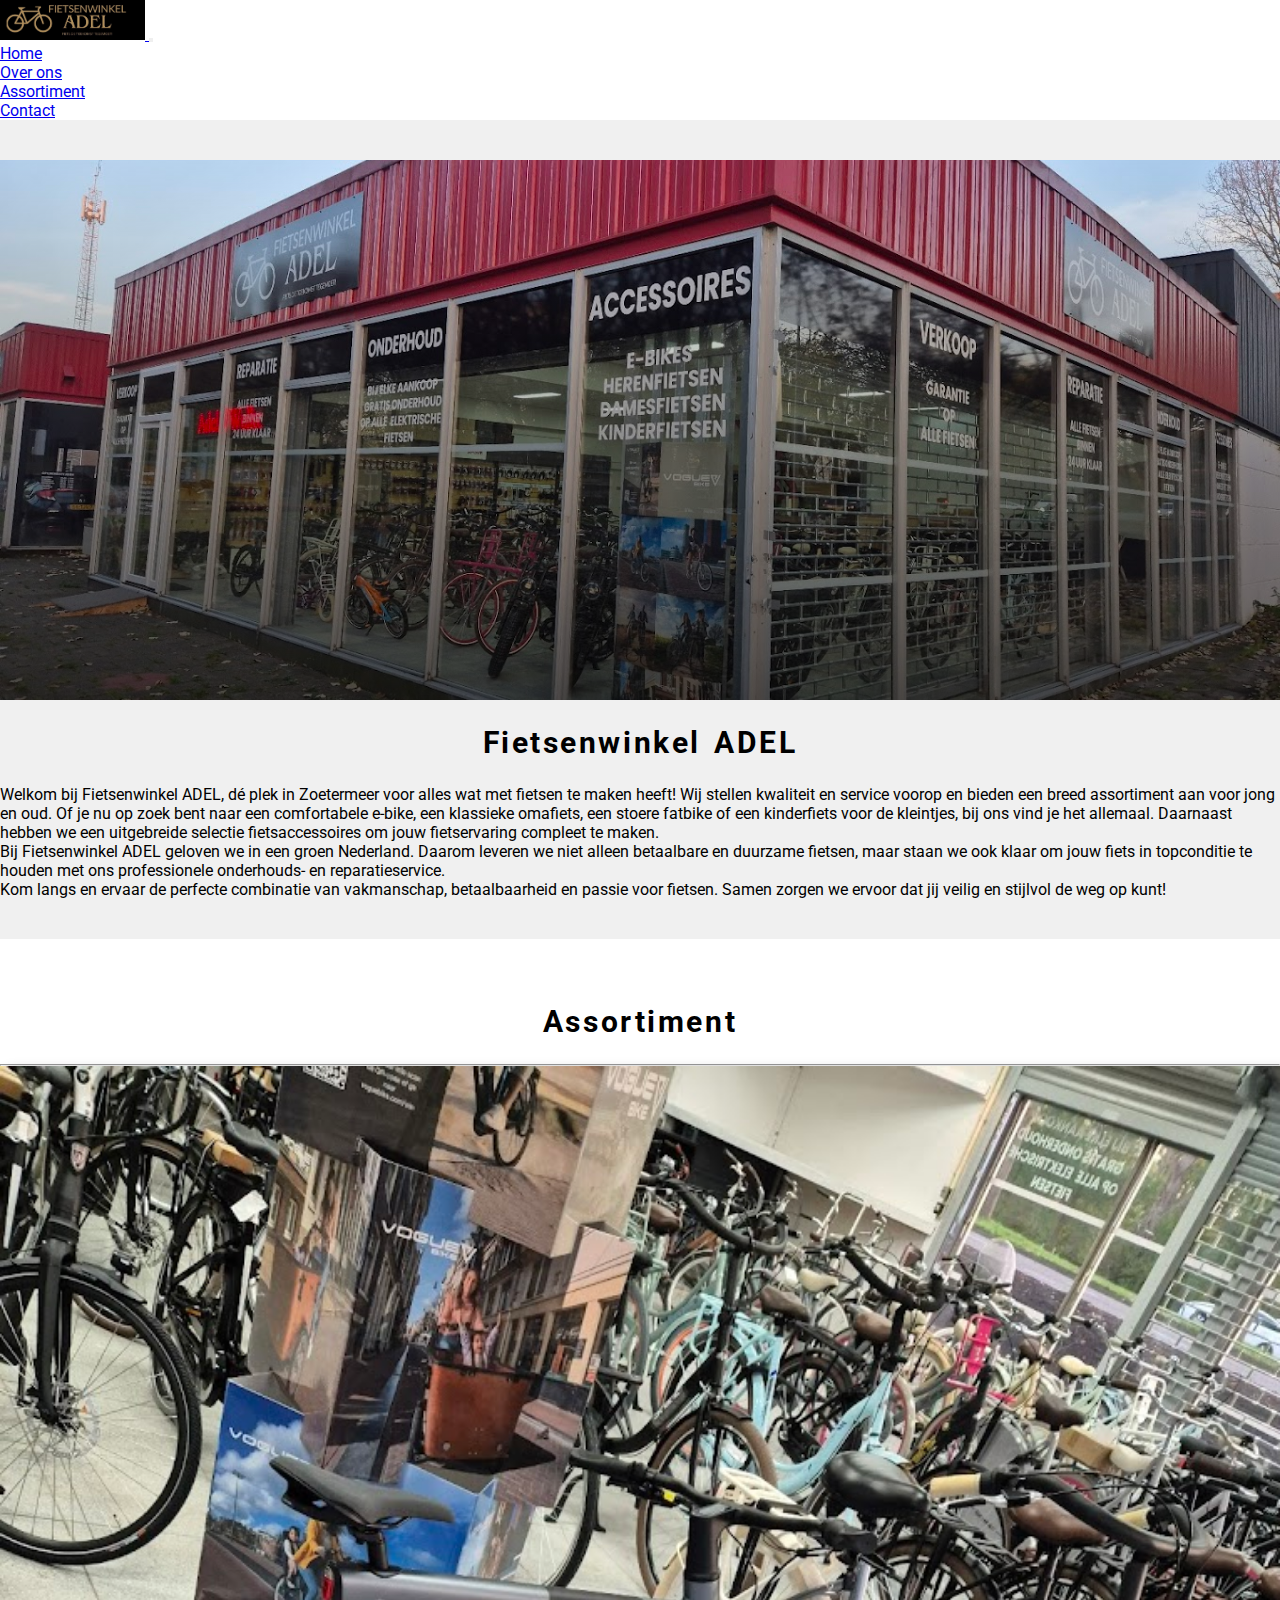
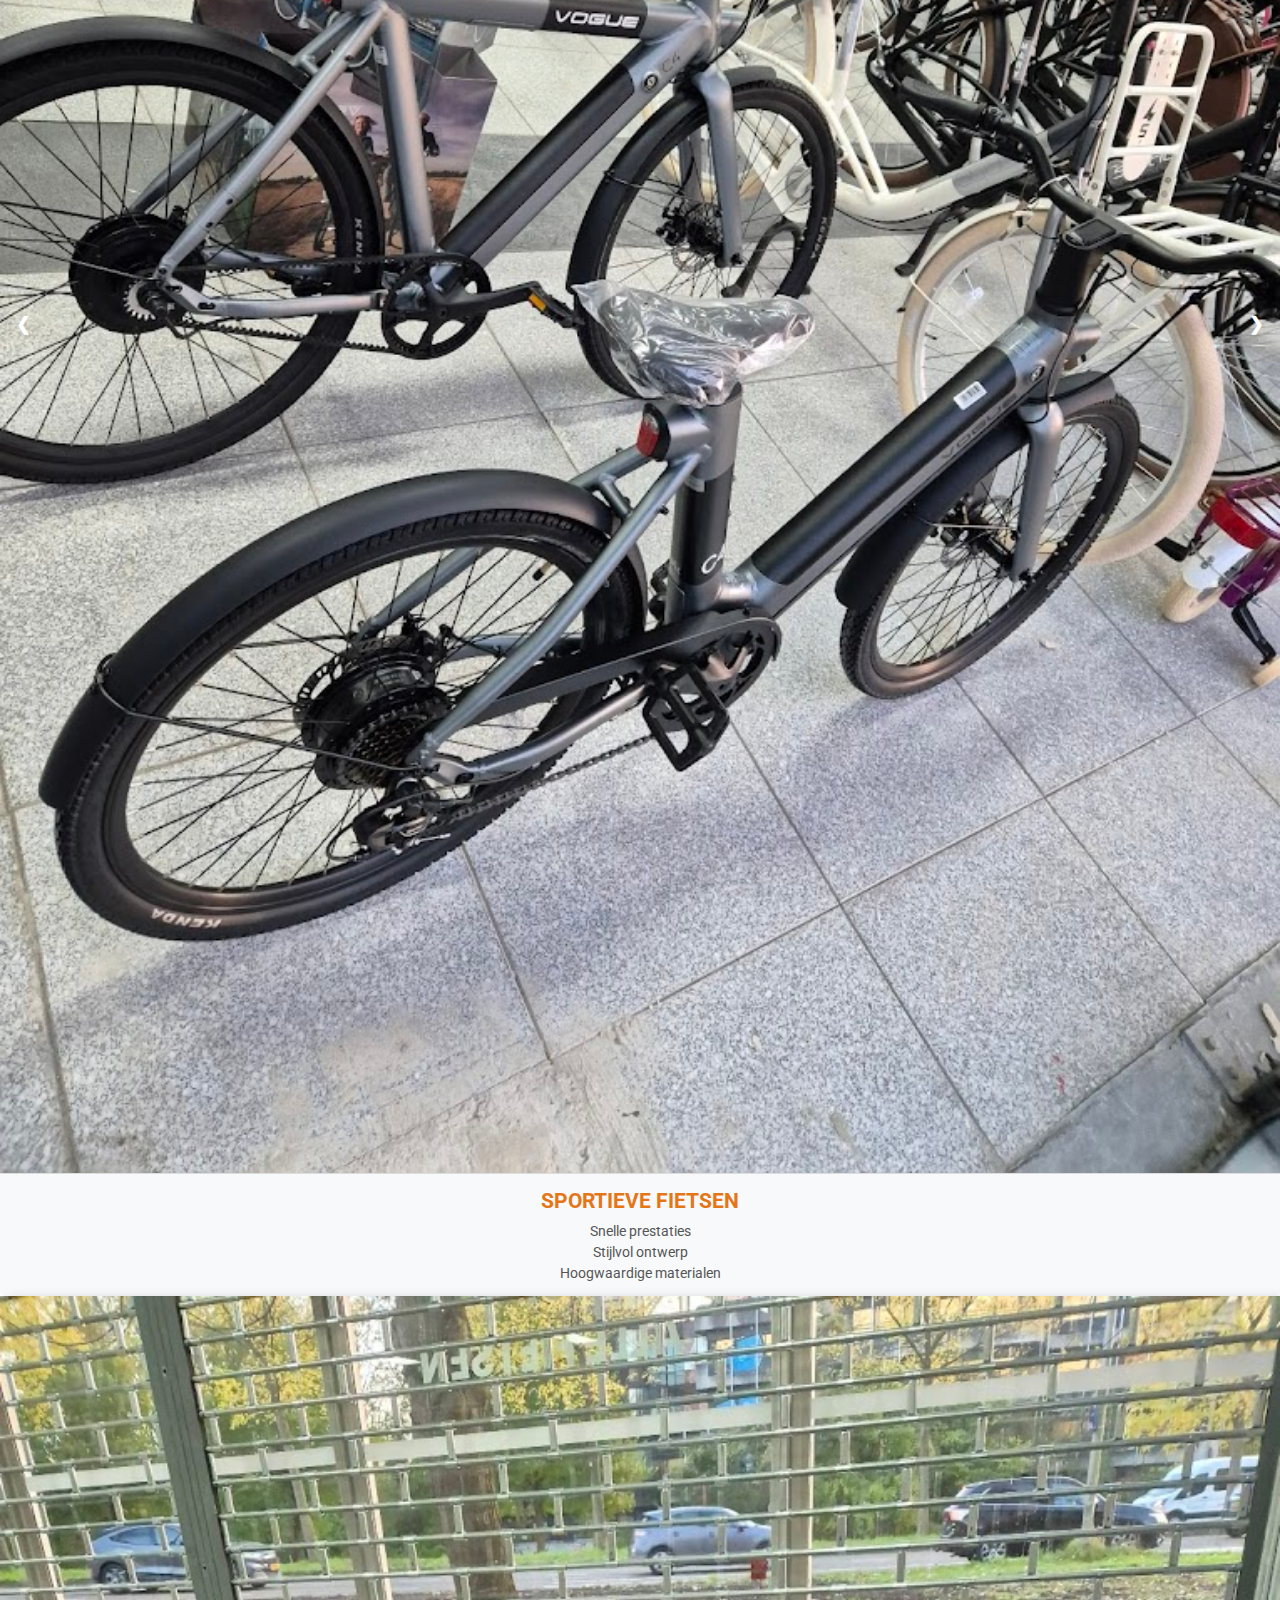
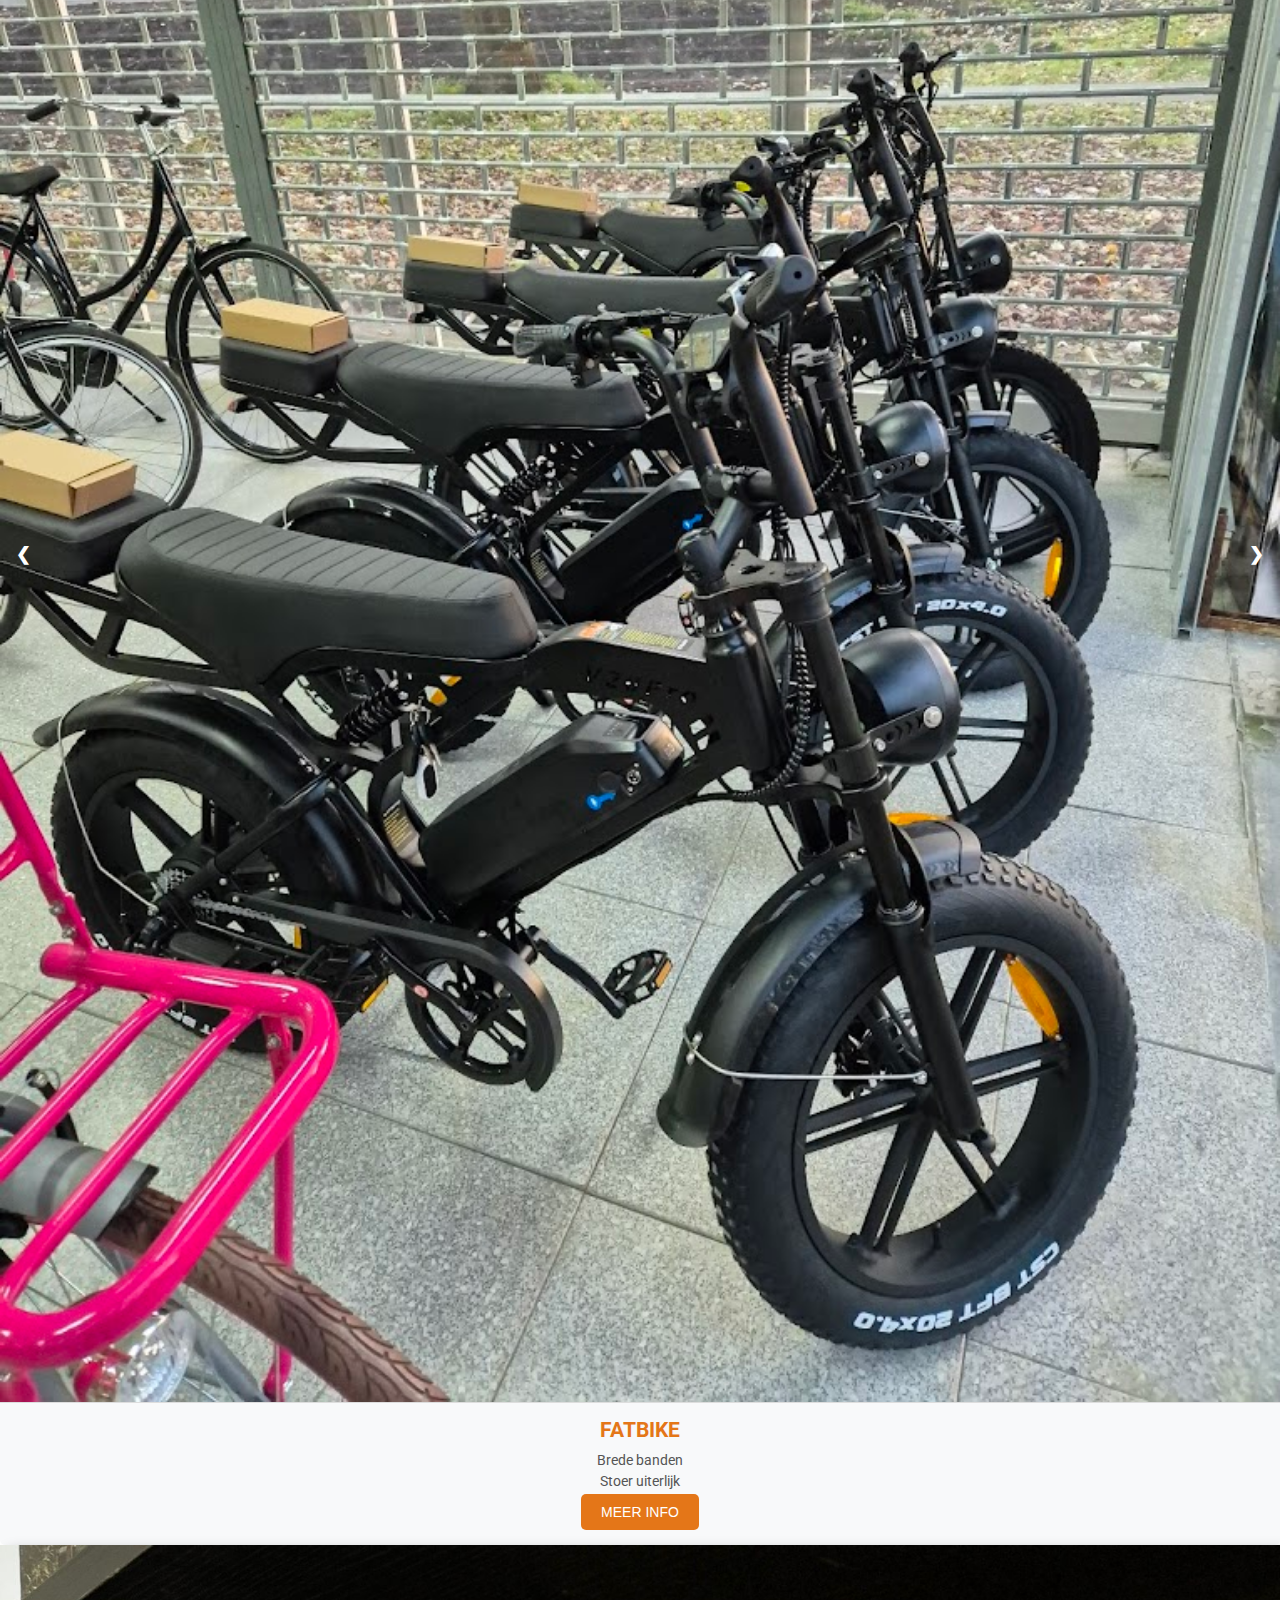
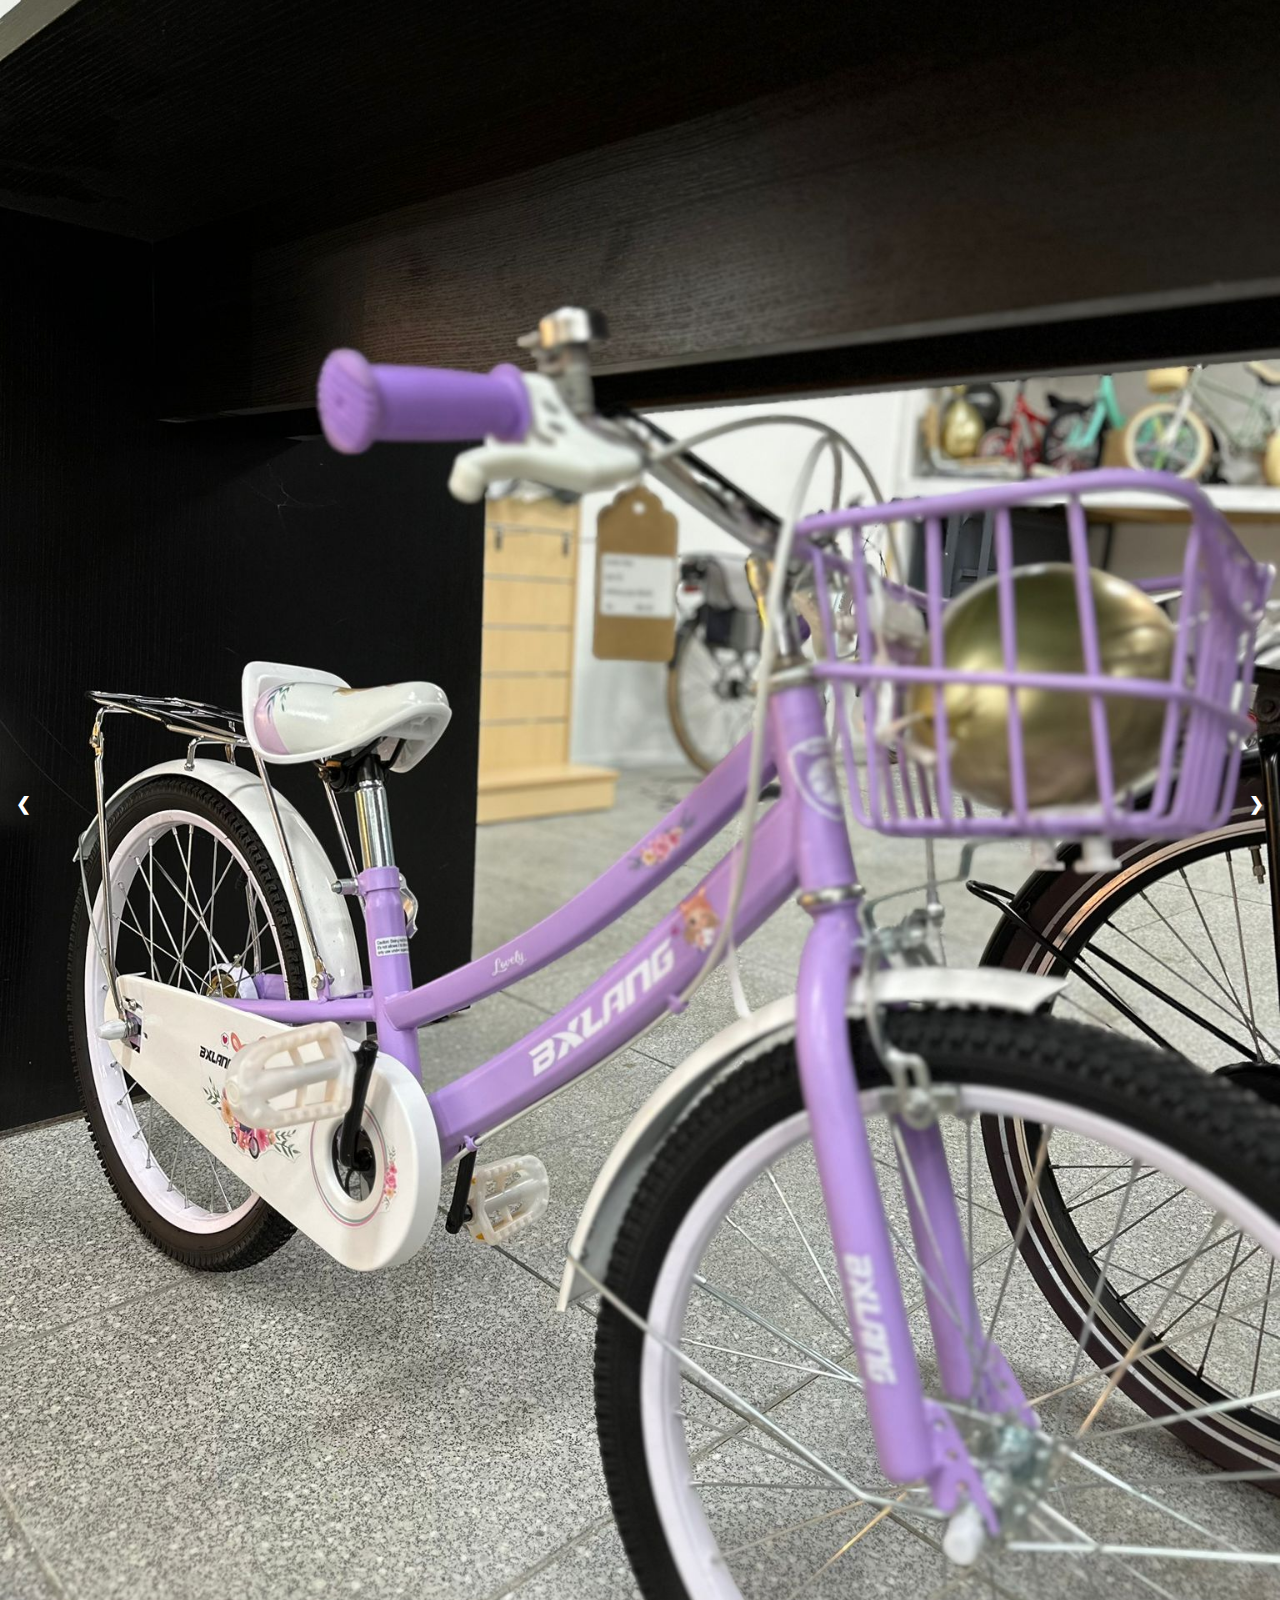
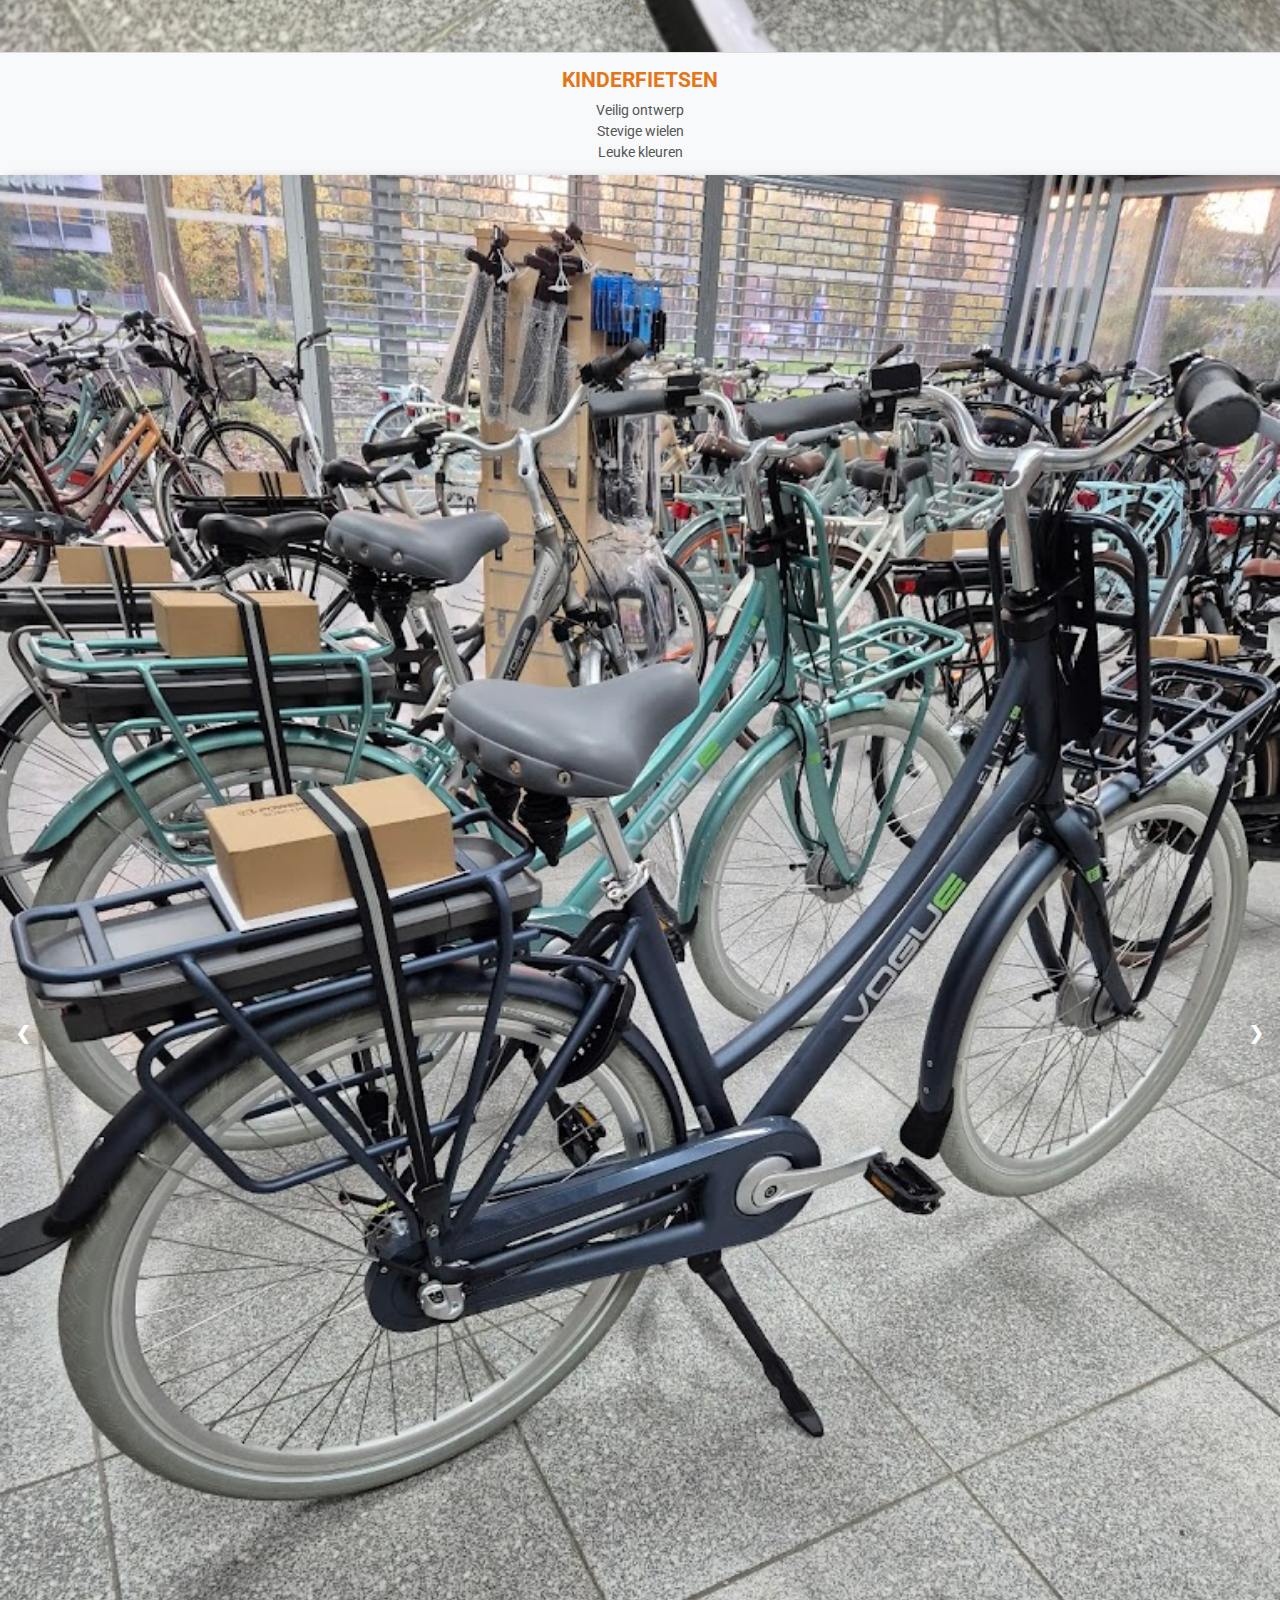
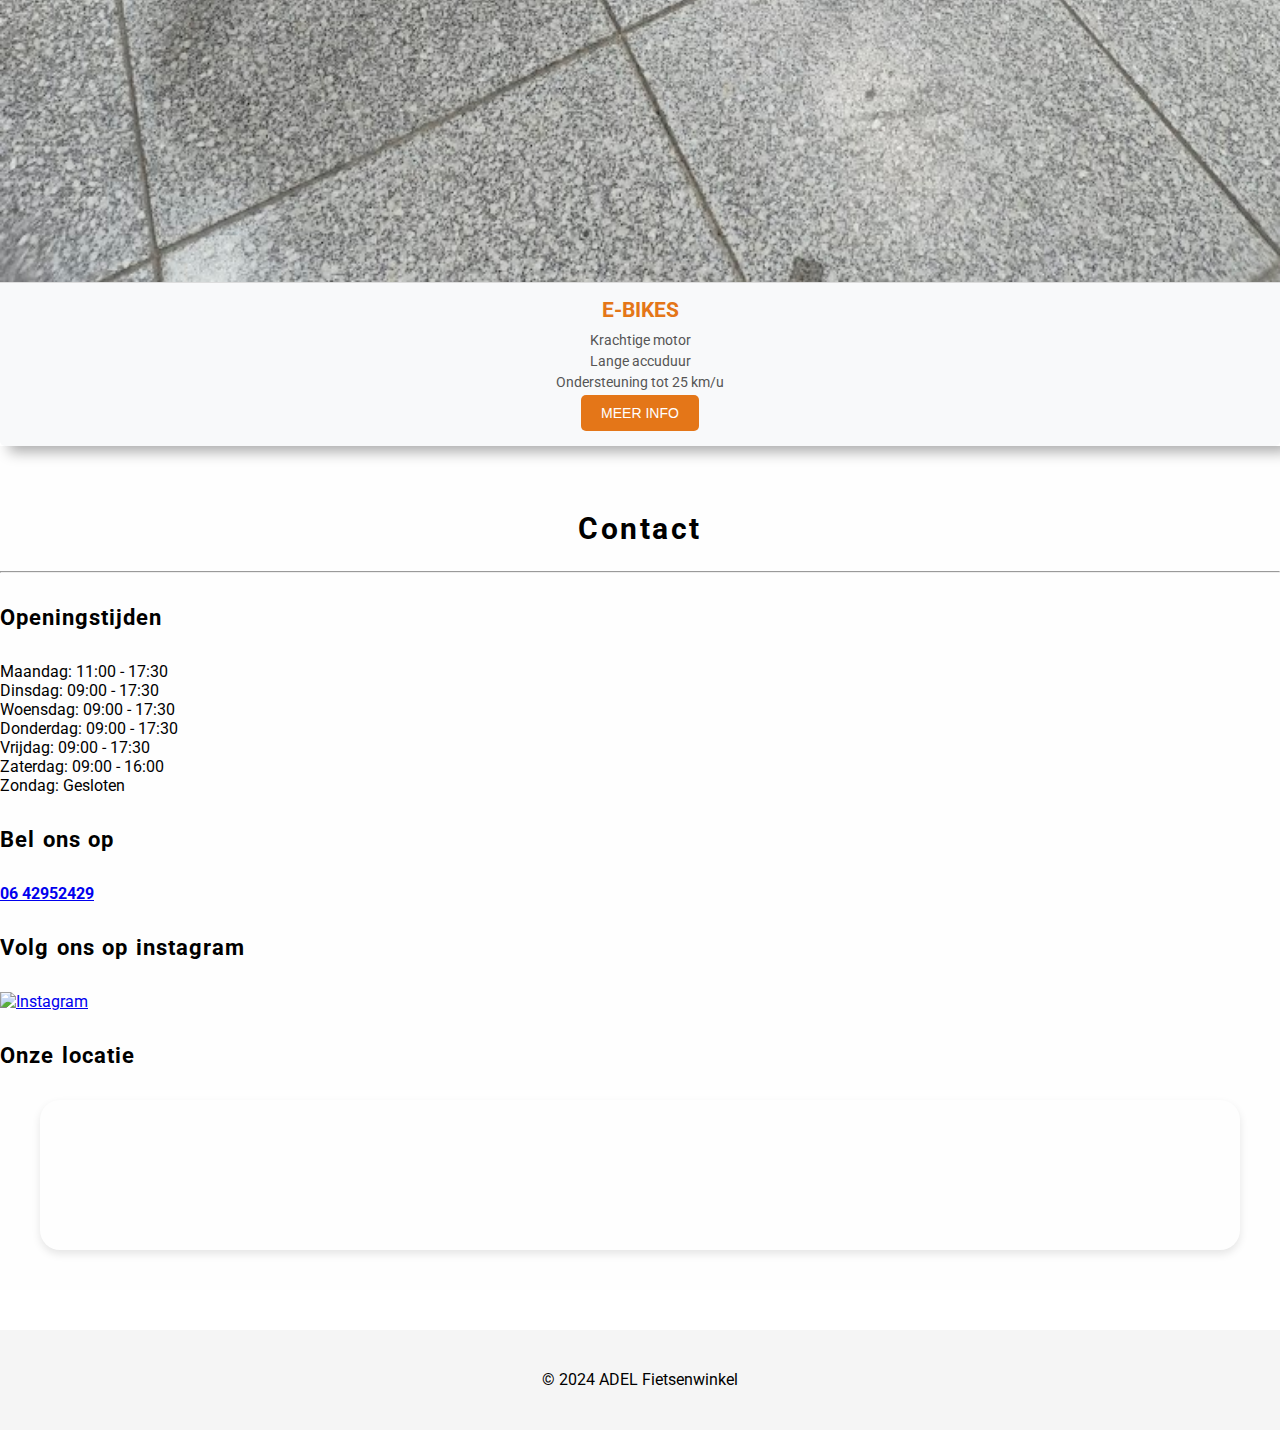
==== index.html @ 1c9e15e0 "Update index.html" ====
<!DOCTYPE html>
<html lang="en">

<head>
    <meta charset="UTF-8">
    <meta name="viewport" content="width=device-width, initial-scale=1.0">
    <meta http-equiv="X-UA-Compatible" content="ie=edge">
    <link href="https://fonts.googleapis.com/css?family=Roboto" rel="stylesheet">
    <link rel="stylesheet" href="https://maxcdn.bootstrapcdn.com/bootstrap/4.0.0-beta.2/css/bootstrap.min.css" integrity="sha384-PsH8R72JQ3SOdhVi3uxftmaW6Vc51MKb0q5P2rRUpPvrszuE4W1povHYgTpBfshb"
        crossorigin="anonymous">
    <link href="https://maxcdn.bootstrapcdn.com/font-awesome/4.7.0/css/font-awesome.min.css" rel="stylesheet" integrity="sha384-wvfXpqpZZVQGK6TAh5PVlGOfQNHSoD2xbE+QkPxCAFlNEevoEH3Sl0sibVcOQVnN"
        crossorigin="anonymous">
    <link rel="stylesheet" href="style.css">
    <title>ADEL Fietsenwinkel</title>
    <script async src='https://d2mpatx37cqexb.cloudfront.net/delightchat-whatsapp-widget/embeds/embed.min.js'></script>
    <script>
        var wa_btnSetting = {"btnColor":"#16BE45","ctaText":"WhatsApp Ons","cornerRadius":40,"marginBottom":20,"marginLeft":20,"marginRight":20,"btnPosition":"right","whatsAppNumber":"31642952429","welcomeMessage":"Hoi👋, Heb je een vraag? Dat kan hier.\n","zIndex":999999,"btnColorScheme":"light"};
        var wa_widgetSetting = {"title":"Adel Fietsenwinkel","subTitle":"Reageert binnen een dag","headerBackgroundColor":"#06601d","headerColorScheme":"light","greetingText":"Hoi👋, Heb je een vraag? Dat kan hier.\n","ctaText":"Start gesprek","btnColor":"#76fe86","cornerRadius":40,"welcomeMessage":"Hello","btnColorScheme":"dark","brandImage":"https://lh3.googleusercontent.com/p/AF1QipOm7hCRkYHLZGesjCjz_OYrhOdIJJZz8osSPvA=s1360-w1360-h1020","darkHeaderColorScheme":{"title":"#333333","subTitle":"#4F4F4F"}};  
      </script>
    <style>
        .info-button {
            background-color: #e47618;
            color: #fff;
            border: none;
            padding: 10px 20px;
            font-size: 14px;
            cursor: pointer;
            transition: background-color 0.3s ease;
            border-radius: 5px;
            text-transform: uppercase;
        }

        .info-button:hover {
            background-color: #0e80cc;
        }

        .image-rotator img {
            position: absolute;
            top: 0;
            left: 0;
            width: 100%;
            height: auto;
            transition: opacity 1s ease-in-out;
        }
    </style>
</head>

<body>
    <nav class="navbar navbar-expand-md navbar-dark bg-dark fixed-top">
        <div class="container">
            <a class="navbar-brand" href="#">
                <img src="./img/WhatsApp Image 2024-11-13 at 21.20.30_da6f4838.jpg" alt="ADEL Logo" style="height: 40px;">
            </a>
            <button class="navbar-toggler" type="button" data-toggle="collapse" data-target="#navbarsExampleDefault" aria-controls="navbarsExampleDefault"
                aria-expanded="false" aria-label="Toggle navigation">
                <span class="navbar-toggler-icon"></span>
            </button>

            <div class="collapse navbar-collapse justify-content-end" id="navbarsExampleDefault">
                <ul class="navbar-nav ">
                    <li class="nav-item">
                        <a class="nav-link" href="#">Home
                            <span class="sr-only">(current)</span>
                        </a>
                    </li>
                    <li class=" nav-item">
                        <a class="nav-link" href="#about">Over ons
                            <span class="sr-only">(current)</span>
                        </a>
                    </li>
                    <li class="nav-item">
                        <a class="nav-link" href="#assortiment">Assortiment
                            <span class="sr-only">(current)</span>
                        </a>
                    </li>
                    <li class="nav-item">
                        <a class="nav-link" href="#contact">Contact
                            <span class="sr-only">(current)</span>
                        </a>
                    </li>

                </ul>
            </div>
        </div>
    </nav>

    <main>
        <section>
            <div class="wellcome">
                <div class="wellcomeMsg">
                    <!-- <div class="headTag">ADEL</div>
                    <div class="SecondTag"> Fietsenwinkel </div>  
                    <div class="subTag">something | something </div> -->
                </div>
            </div>
            <div class="container">
                <container>
                <div id="about"></div>
                <div class="sectionHead">Fietsenwinkel ADEL</div>
                <p>
                    Welkom bij Fietsenwinkel ADEL, dé plek in Zoetermeer voor alles wat met fietsen te maken heeft! Wij stellen kwaliteit en service voorop en bieden een breed assortiment aan voor jong en oud. Of je nu op zoek bent naar een comfortabele e-bike, een klassieke omafiets, een stoere fatbike of een kinderfiets voor de kleintjes, bij ons vind je het allemaal. Daarnaast hebben we een uitgebreide selectie fietsaccessoires om jouw fietservaring compleet te maken.
                    <p>
                    Bij Fietsenwinkel ADEL geloven we in een groen Nederland. Daarom leveren we niet alleen betaalbare en duurzame fietsen, maar staan we ook klaar om jouw fiets in topconditie te houden met ons professionele onderhouds- en reparatieservice.
                    </p>
                    <p>
                        Kom langs en ervaar de perfecte combinatie van vakmanschap, betaalbaarheid en passie voor fietsen. Samen zorgen we ervoor dat jij veilig en stijlvol de weg op kunt!
                    </p>
                </p>
            </container>
            </div>
        </section>


        <section id="shop">
            <div class="container">
                <div id="assortiment"></div>
                <div class="sectionHead">assortiment</div>
                <hr>
                <div class="row">

            <div class="col-md-3">
                <div class="item-box">
                    <div class="item-box-img image-rotator" id="image-rotator-1">
                        <img src="./img/sportieve fietsen/2024-11-12.4.jpg" alt="Sportieve fietsen" class="img-fluid">
                        <img src="./img/sportieve fietsen/WhatsApp Image 2024-11-20 at 14.43.05_0fdabb55.jpg" alt="Sportieve fietsen" class="img-fluid" style="display:none;">
                        <img src="./img/sportieve fietsen/WhatsApp Image 2024-11-20 at 14.43.03_08fc8609.jpg" alt="Sportieve fietsen" class="img-fluid" style="display:none;">
                        <a class="prev" onclick="plusSlides(-1, 'image-rotator-1')">&#10094;</a>
                        <a class="next" onclick="plusSlides(1, 'image-rotator-1')">&#10095;</a>
                    </div>
                    <div class="item-box-content">
                        <ul class="item-box-features">
                            <li class="bike-type">Sportieve fietsen</li>
                            <li>Snelle prestaties</li>
                            <li>Stijlvol ontwerp</li>
                            <li>Hoogwaardige materialen</li>
                        </ul>
                    </div>
                </div>
            </div>
            <div class="col-md-3">
                <div class="item-box">
                    <div class="item-box-img image-rotator" id="image-rotator-2">
                        <img src="./img/Fatbike/2024-11-12.3.jpg" alt="Fatbike" class="img-fluid">
                        <img src="./img/Fatbike/WhatsApp Image 2024-11-20 at 14.43.00_cd3422dc.jpg" alt="Fatbike" class="img-fluid" style="display:none;">
                        <img src="./img/Fatbike/WhatsApp Image 2024-11-20 at 14.43.05_11b4bf9d.jpg" alt="Fatbike" class="img-fluid" style="display:none;">
                        <a class="prev" onclick="plusSlides(-1, 'image-rotator-2')">&#10094;</a>
                        <a class="next" onclick="plusSlides(1, 'image-rotator-2')">&#10095;</a>
                    </div>
                    <div class="item-box-content">
                        <ul class="item-box-features">
                            <li class="bike-type">Fatbike</li>
                            <li>Brede banden</li>
                            <li>Stoer uiterlijk</li>
                            <li><button class="info-button" onclick="location.href='fatbike.html'">Meer Info</button></li>
                        </ul>
                    </div>
                </div>
            </div>
            <div class="col-md-3">
                <div class="item-box">
                    <div class="item-box-img image-rotator" id="image-rotator-3">
                        <img src="./img/kinderfietsen/WhatsApp Image 2024-11-20 at 14.42.56_58ad178e.jpg" alt="Sportieve fietsen" class="img-fluid">
                        <img src="./img/kinderfietsen/WhatsApp Image 2024-11-20 at 14.42.57_4812f4ad.jpg" alt="Sportieve fietsen" class="img-fluid" style="display:none;">
                        <img src="./img/kinderfietsen/WhatsApp Image 2024-11-20 at 14.42.57_70e0df6e.jpg" alt="Sportieve fietsen" class="img-fluid" style="display:none;">
                        <img src="./img/kinderfietsen/WhatsApp Image 2024-11-20 at 14.42.58_10817332.jpg" alt="Sportieve fietsen" class="img-fluid" style="display:none;">
                        <a class="prev" onclick="plusSlides(-1, 'image-rotator-3')">&#10094;</a>
                        <a class="next" onclick="plusSlides(1, 'image-rotator-3')">&#10095;</a>
                    </div>
                    <div class="item-box-content">
                        <ul class="item-box-features">
                            <li class="bike-type">Kinderfietsen</li>
                            <li>Veilig ontwerp</li>
                            <li>Stevige wielen</li>
                            <li>Leuke kleuren</li>
                        </ul>
                    </div>
                </div>
            </div>
            <div class="col-md-3">
                <div class="item-box">
                    <div class="item-box-img image-rotator" id="image-rotator-4">
                        <img src="./img/E-bike/2024-11-12.2.jpg" alt="Sportieve fietsen" class="img-fluid">
                        <img src="./img/E-bike/WhatsApp Image 2024-11-20 at 14.43.00_35866456.jpg" alt="Sportieve fietsen" class="img-fluid" style="display:none;">
                        <img src="./img/E-bike/WhatsApp Image 2024-11-20 at 14.43.01_4ef183dc.jpg" alt="Sportieve fietsen" class="img-fluid" style="display:none;">
                        <img src="./img/E-bike/WhatsApp Image 2024-11-20 at 14.43.02_01034383.jpg" alt="Sportieve fietsen" class="img-fluid" style="display:none;">
                        <a class="prev" onclick="plusSlides(-1, 'image-rotator-4')">&#10094;</a>
                        <a class="next" onclick="plusSlides(1, 'image-rotator-4')">&#10095;</a>
                    </div>
                    <div class="item-box-content">
                        <ul class="item-box-features">
                            <li class="bike-type">E-bikes</li>
                            <li>Krachtige motor</li>
                            <li>Lange accuduur</li>
                            <li>Ondersteuning tot 25 km/u</li>
                            <li><button class="info-button" onclick="location.href='EBikes.html'">Meer Info</button></li>
                        </ul>
                    </div>
                </div>
            </div>
        </div>
    </div>

        <!-- <div class="col-md-3">
            <div class="item-box">
                <div class="item-box-img">
                    <img src="./img/WhatsApp Image 2024-11-20 at 14.43.03_08fc8609.jpg">
                    <div class="item-box-head">Sportieve fietsen</div>
                    <div class="item-box-sub-text">.</div>                
                </div>
            </div>
        </div>
        <div class="col-md-3">
            <div class="item-box">
                <div class="item-box-img">
                    <img src="./img/WhatsApp Image 2024-11-20 at 14.43.00_cd3422dc.jpg">
                    <div class="item-box-head">Fatbike</div>
                    <div class="item-box-sub-text">V20 2024</div>
                </div>
            </div>
        </div>
        <div class="col-md-3">
            <div class="item-box">
                <div class="item-box-img">
                    <img src="./img/WhatsApp Image 2024-11-20 at 14.43.03_c350dd0a.jpg">
                    <div class="item-box-head">Kinderfietsen</div>
                    <div class="item-box-sub-text"></div>
                </div>
            </div>
        </div>
        <div class="col-md-3">
            <div class="item-box">
                <div class="item-box-img">
                    <img src="./img/2024-11-12.4.jpg">
                    <div class="item-box-head">E-bikes</div>
                    <div class="item-box-sub-text"></div>
                </div>
            </div>
        </div>

        <div class="col-md-3">
            <div class="item-box">
            <div class="item-box-img"></div>
                <img src="./img/WhatsApp Image 2024-11-20 at 14.43.03_c350dd0a.jpg" alt="Mountain Bike">
            </div>
            <div class="item-box-content">
                <div class="item-box-head">Mountain Bike</div>
                <ul class="item-box-features">
                <li>Robuust frame</li>
                <li>Schijfremmen</li>
                <li>21 versnellingen</li>
                <li>Verende voorvork</li>
                </ul>
                <div class="item-box-sub-text">Mountain Bike</div>
            </div>
            </div>
        </div>
        </section>
-->
        <section id="contact">
            <div class="container">
                <div class="sectionHead">Contact</div>
                <hr>
                <div class="row">
                    <div class="col-md-4">
                        <h4 class="sectionSubSubHead">Openingstijden</h4>
                        <ul class="list-unstyled">
                            <li>Maandag: 11:00 - 17:30</li>
                            <li>Dinsdag: 09:00 - 17:30</li>
                            <li>Woensdag: 09:00 - 17:30</li>
                            <li>Donderdag: 09:00 - 17:30</li>
                            <li>Vrijdag: 09:00 - 17:30</li>
                            <li>Zaterdag: 09:00 - 16:00</li>
                            <li>Zondag: Gesloten</li>
                        </ul>
                    </div>
                    <div class="col-md-4">
                        <h4 class="sectionSubSubHead">Bel ons op</h4>
                        <ul class="list-unstyled">
                            <li><strong><a href="tel:+31642952429">06 42952429</a></strong></li>
                        </ul>
                        <h4 class="sectionSubSubHead">Volg ons op instagram</h4>
                        <a href="https://www.instagram.com/fietsenwinkeladel/" target="_blank"> 
                            <img src="https://upload.wikimedia.org/wikipedia/commons/a/a5/Instagram_icon.png" alt="Instagram" style="width: 30px; height: 30px;">
                        </a>
                    </div>
                    <div class="col-md-4">
                        <h4 class="sectionSubSubHead">Onze locatie</h4>
                        <iframe src="https://www.google.com/maps/embed?pb=!1m14!1m8!1m3!1d15740.580718267865!2d4.471024557613448!3d52.060573216971584!3m2!1i1024!2i768!4f13.1!3m3!1m2!1s0x47c5c923a3ddd7b9%3A0x162db7870f4e0a30!2sAbdissenbos%203%2C%202715%20XA%20Zoetermeer!5e0!3m2!1sen!2snl!4v1731529918208!5m2!1sen!2snl" width="600" height="450" style="border:0;" allowfullscreen="" loading="lazy" referrerpolicy="no-referrer-when-downgrade"></iframe>                    </div>
                </div>
            </div> 
        </section>

    </main>
       <script>
        function rotateImages(containerId) {
            const container = document.getElementById(containerId);
            const images = container.getElementsByTagName('img');
            let currentIndex = 0;
    
            setInterval(() => {
                images[currentIndex].style.display = 'none';
                currentIndex = (currentIndex + 1) % images.length;
                images[currentIndex].style.display = 'block';
            }, 10000); // Change image every 10 seconds
        }
    
        function plusSlides(n, containerId) {
            const container = document.getElementById(containerId);
            const images = container.getElementsByTagName('img');
            let currentIndex = Array.from(images).findIndex(img => img.style.display !== 'none');
    
            images[currentIndex].style.display = 'none';
            currentIndex = (currentIndex + n + images.length) % images.length;
            images[currentIndex].style.display = 'block';
        }
        

    
        window.onload = () => {
            rotateImages('image-rotator-1');
            rotateImages('image-rotator-2');
            rotateImages('image-rotator-3');
            rotateImages('image-rotator-4');
            _waEmbed(wa_btnSetting, wa_widgetSetting);
        };
    </script>
        
</body>
    <b1>
    </b1>
    <footer>
        <div class="container">
            <div class="row">
                <div class="col-md-6">
                    <p>&copy; 2024 ADEL Fietsenwinkel</p>
                </div>
                <div class="col-md-6">
                    <p class="text-right">
                    </p>
                    </footer>
</html>
---- style.css ----
*,
*::after,
*::before {
    box-sizing: border-box;
    margin: 0;
    padding: 0;
}

html,
body {
    overflow-x: hidden;
    font-family: 'Roboto', 'Segoe UI', Tahoma, Geneva, Verdana, sans-serif;
    width: 100vw;
}

.wellcome {
    height: 60vh;
    display: flex;
    justify-content: center;
    align-items: flex-end; /* Align items to the bottom */
    position: relative;
    background-image: linear-gradient(rgba(0, 0, 0, 0), rgba(0, 0, 0, 0.6)), url('./img/2024-11-12.jpg');
    background-repeat: no-repeat;
    background-size: cover;
    background-position: center ; /* Show more of the bottom of the picture */
    z-index: 1;
}
iframe {
    width: 100%;
    height: 80%;
    border: none;
    display: block;
    margin: 0 auto;
    box-shadow: 0 4px 8px rgba(0, 0, 0, 0.1);
    border-radius: 20px;
    max-width: 1200px; /* Added to limit the maximum width */
}
@media (max-width: 768px) {
    .wellcome {
        height: 40vh;
        background-position: center;
    }
}

@media (max-width: 480px) {
    .wellcome {
        height: 30vh;
        background-position: center;
    }
}

.wellcomeMsg {
    display: block;
    position: absolute;
    top: 50%;
    left: 50%;
    z-index: 5;
    transform: translate(-50%, -50%);
    color: #fff;
    text-align: center;
}

.wellcomeMsg .headTag {
    font-size: 2vw;
    font-weight: bold;
    letter-spacing: 0.5vw;
    text-transform: uppercase;
}

.wellcomeMsg .subTag,
.sectionHead {
    font-size: 1.2vw; /* Reduced the font size */
    padding: 10px 0;
    text-transform: capitalize;
    position: relative;
    letter-spacing: 0.2vw;
    word-spacing: 0.3vw;
}

@media (max-width: 768px) {
    .wellcomeMsg .subTag,
    .sectionHead {
        font-size: 3vw;
        letter-spacing: 0.5vw;
        word-spacing: 0.7vw;
    }
}

@media (max-width: 480px) {
    .wellcomeMsg .subTag,
    .sectionHead {
        font-size: 4vw;
        letter-spacing: 1vw;
        word-spacing: 1vw;
    }
}

.SecondTag {
    font-size: 1.2vw;
    padding: 10px 0;
    text-transform: capitalize;
}

@media (max-width: 768px) {
    .wellcomeMsg .headTag {
        font-size: 4vw;
        letter-spacing: 1vw;
    }

    .wellcomeMsg .subTag,
    .sectionHead {
        font-size: 3vw;
        letter-spacing: 0.5vw;
        word-spacing: 0.7vw;
    }

    .SecondTag {
        font-size: 2.5vw;
    }
}

@media (max-width: 480px) {
    .wellcomeMsg .headTag {
        font-size: 6vw;
        letter-spacing: 1.5vw;
    }

    .wellcomeMsg .subTag,
    .sectionHead {
        font-size: 4vw;
        letter-spacing: 1vw;
        word-spacing: 1vw;
    }

    .SecondTag {
        font-size: 3.5vw;
    }

    .box {
        padding: 16px 2px;
    }

    .box>.icon {
        font-size: 30px;
        padding: 20px;
        width: 60%;
        margin-left: 20%;
    }

    .box>h4 {
        padding: 10px 0;
    }

    .item-box .item-box-head {
        font-size: 18px;
        margin: 20px 8px;
        color: #000;
    }

    .item-box .item-box-sub-text {
        font-size: 10px;
        margin: 40px 8px;
    }

    .item-box .item-box-btn {
        font-size: 12px;
        padding: 4px 12px;
        margin: 80px 8px;
    }

    .card-img-top {
        max-height: 150px;
    }
}

section {
    display: block;
    padding: 40px 0;
    width: 100%;
}

section:nth-child(even) {
    background-color: #fefefe;
}

section:nth-child(odd) {
    background-color: #f0f0f0;
}

#shop {
    background-color: rgba(0, 0, 0, 0);
}

.sectionHead {
    text-align: center;
    font-size: 30PX;
    margin: 25px 0;
    padding: 0;
    font-weight: bold;
}

/* .box {
    text-align: center;
    transition: all 0.2s ease-out;
    padding: 24px 4px;
    background-color: #0078af;
    color: #fff;
    box-shadow: 9px 9px 16px 0px rgba(0, 0, 0, 0.25);
} */
.box:hover {
    background-color: #e47618 ;
    transform: scale(1.1);
    color: #fff;
}

.box>p {
    width: 85%;
    text-align: center;
    margin-top: 0;
    transform: translate(10%, 0%);
}

.box>.icon {
    font-size: 40px;
    border: 2px solid #fff;
    padding: 25px;
    border-radius: 50%;
    width: 45%;
    display: block;
    margin-left: 28%;
    margin-bottom: 10px;
}

.box>h4 {
    padding: 20px 0;
    font-weight: bold;
}

.sectionSubHead {
    font-size: 24px;
    font-weight: bold;
    letter-spacing: 1px;
    word-spacing: 1.5px;
    margin-bottom: 5px;
    margin-top: 32px;
}

.sectionSubSubHead{
    font-size: 22px;
    letter-spacing: 1px;
    word-spacing: 1.5px;
    margin-bottom: 32px;
    margin-top: 32px;
}

.parallex-section {
    margin: 0;
    padding: 0;
}

.parallex {
    background-repeat: no-repeat;
    background-attachment: fixed;
    background-size: cover;
    z-index: 1;
    display: block;
    height: 40vh;
    width: 100vw;
}

#parallex-set-1 {
    background-image: linear-gradient(rgba(0, 0, 0, 0.4), rgba(0, 0, 0, 0.4)), url('./img/WhatsApp\ Image\ 2024-11-20\ at\ 14.43.03_c350dd0a.jpg');
}

#parallex-set-2 {
    background-image: linear-gradient(rgba(0, 0, 0, 0.4), rgba(0, 0, 0, 0.4)), url('./img/bike2.jpg');
}

#parallex-set-3 {
    background-image: linear-gradient(rgba(0, 0, 0, 0.4), rgba(0, 0, 0, 0.4)), url('./img/bike3.jpg');
}

.item-box {
    position: relative;
    width: 100%;
    height: 100%;
    color: #fff;
    box-shadow: 9px 6px 13px rgba(0, 0, 0, 0.32);
    transition: all 0.2s;
}


.item-box .item-box-img {
    width: 100%;
    height: auto;
    z-index: 15;
    display: flex;
    justify-content: center;
    align-items: center;
    overflow: hidden;
    /* background-image: linear-gradient(rgba(0, 0, 0, 0.5), rgba(0, 0, 0, 0.7)); */
}

.item-box .item-box-img>img {
    width: 100%;
    height: auto;
    position: relative;
    z-index: -1;
    object-fit: cover;
}

.item-box-content {
    padding: 15px;
    background-color: #f8f9fa;
    border-top: 1px solid #ddd;
    border-radius: 0 0 5px 5px;
    text-align: center; /* Center align the content */
}

.item-box .item-box-sub-text {
    position: absolute;
    left: 0;
    top: 4px;
    line-height: 1;
    margin: 52px 8px;
    margin-left: 21px;
    width: 80%;
    font-style: italic;
    font-size: 13px;
    color: #e6e6e6;
}

.item-box .item-box-btn {
    position: absolute;
    left: 0;
    top: 8px;
    margin: 105px 8px;
    margin-left: 22px;
    font-size: 14px;
    padding: 5px 18px;
    color: #fff;
    background-color: #e47618;
    border: 0;
    cursor: pointer;
    transition: all 0.2s ease-in;
}

.item-box .item-box-btn:hover {
    background-color: #0e80cc;
}

.card-img-top {
    max-height: 190px;
}
.card {
    margin: 15px 0;
    cursor: pointer;
    box-shadow: 9px 9px 16px 0px rgba(0, 0, 0, 0.25);
}

footer {
    position: absolute;
    left: 0;
    width: 100%;
    height: 100px;
    line-height: 100px;
    background-color: #f5f5f5;
    z-index: 100;
    text-align: center;
}
.item-box-features {
    display: flex;
    flex-direction: column;
    gap: 5px;
    color: #555;
    font-size: 14px;
    padding: 0;
    list-style: none;
}

.item-box .item-box-features .bike-type {
    font-weight: bold;
    color: #e47618;
    margin-bottom: 5px;
    font-size: 1.5em; /* Increased font size */
    text-transform: uppercase;
}
.image-rotator {
    position: relative;
}

.image-rotator img {
    position: absolute;
    top: 0;
    left: 0;
    width: 100%;
    height: auto;
    transition: opacity 1s ease-in-out;
}

.prev, .next {
    cursor: pointer;
    position: absolute;
    top: 50%;
    width: auto;
    padding: 16px;
    margin-top: -22px;
    color: white;
    font-weight: bold;
    font-size: 18px;
    transition: 0.6s ease;
    border-radius: 0 3px 3px 0;
    user-select: none;
}

.prev {
    left: 0;
    border-radius: 3px 0 0 3px;
}

.next {
    right: 0;
    border-radius: 0 3px 3px 0;
}

.prev:hover, .next:hover {
    background-color: rgba(0,0,0,0.8);
    
}

/* footer section*/
/* .footer_section {
background-color: #222831;
color: #ffffff;
padding: 75px 0 40px 0;
text-align: center;
}

.footer_section h4 {
font-size: 28px;
}

.footer_section h4,
.footer_section .footer-logo {
font-weight: 600;
margin-bottom: 20px;
font-family: 'Dancing Script', cursive;
}

.footer_section p {
color: #dbdbdb;
}

.footer_section .footer-col {
margin-bottom: 30px;
}

.footer_section .footer_contact .contact_link_box {
display: -webkit-box;
display: -ms-flexbox;
display: flex;
-webkit-box-orient: vertical;
-webkit-box-direction: normal;
    -ms-flex-direction: column;
        flex-direction: column;
}

.footer_section .footer_contact .contact_link_box a {
margin: 5px 0;
color: #ffffff;
}

.footer_section .footer_contact .contact_link_box a i {
margin-right: 5px;
}

.footer_section .footer_contact .contact_link_box a:hover {
color: #ffbe33;
}

.footer_section .footer-logo {
display: block;
font-weight: bold;
font-size: 38px;
line-height: 1;
color: #ffffff;
}

.footer_section .footer_social {
display: -webkit-box;
display: -ms-flexbox;
display: flex;
-webkit-box-pack: center;
    -ms-flex-pack: center;
        justify-content: center;
margin-top: 20px;
margin-bottom: 10px;
}

.footer_section .footer_social a {

}
.fa fa-instagram {
color: #ffbe33;
}

.footer_section .footer_social a:hover {
color: #ffbe33;
}

.footer_section .footer-info {
text-align: center;
margin-top: 25px;
}

.footer_section .footer-info p {
color: #ffffff;
margin: 0;
}

.footer_section .footer-info p a {
color: inherit;
} */
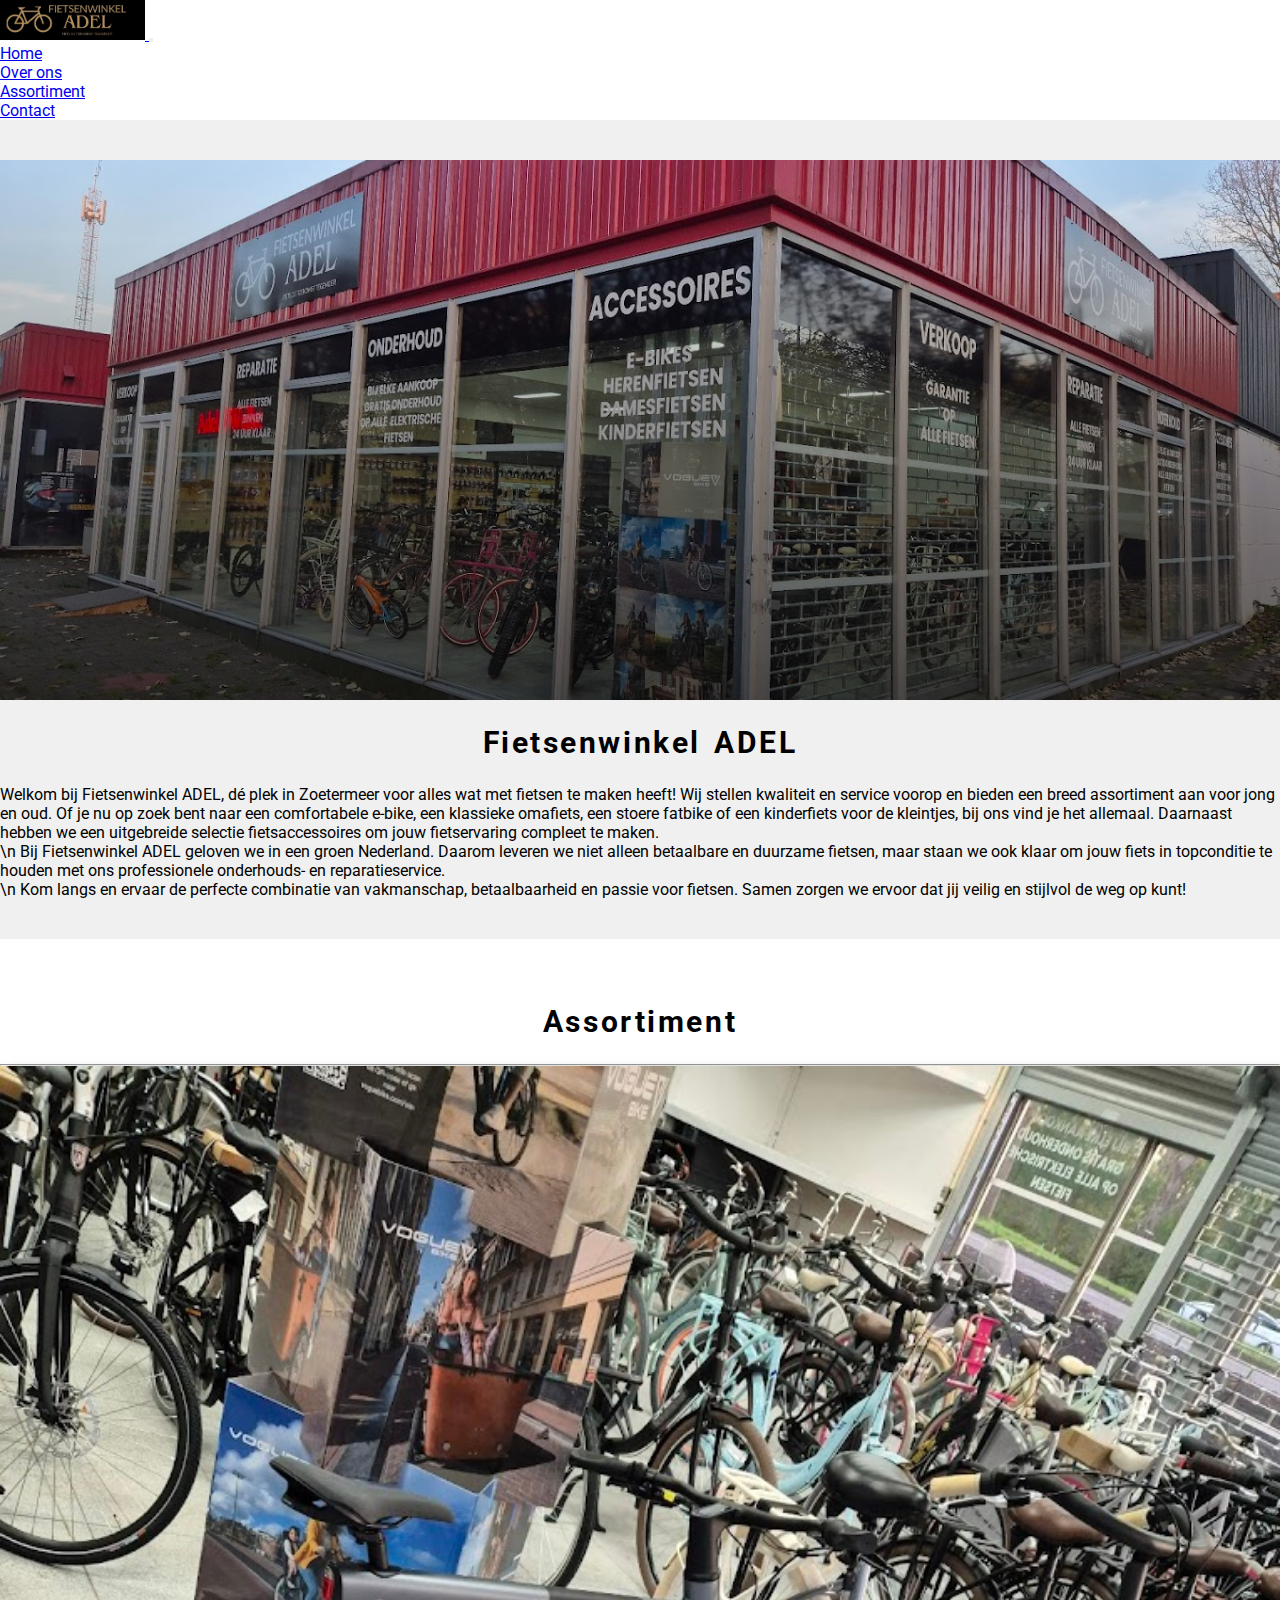
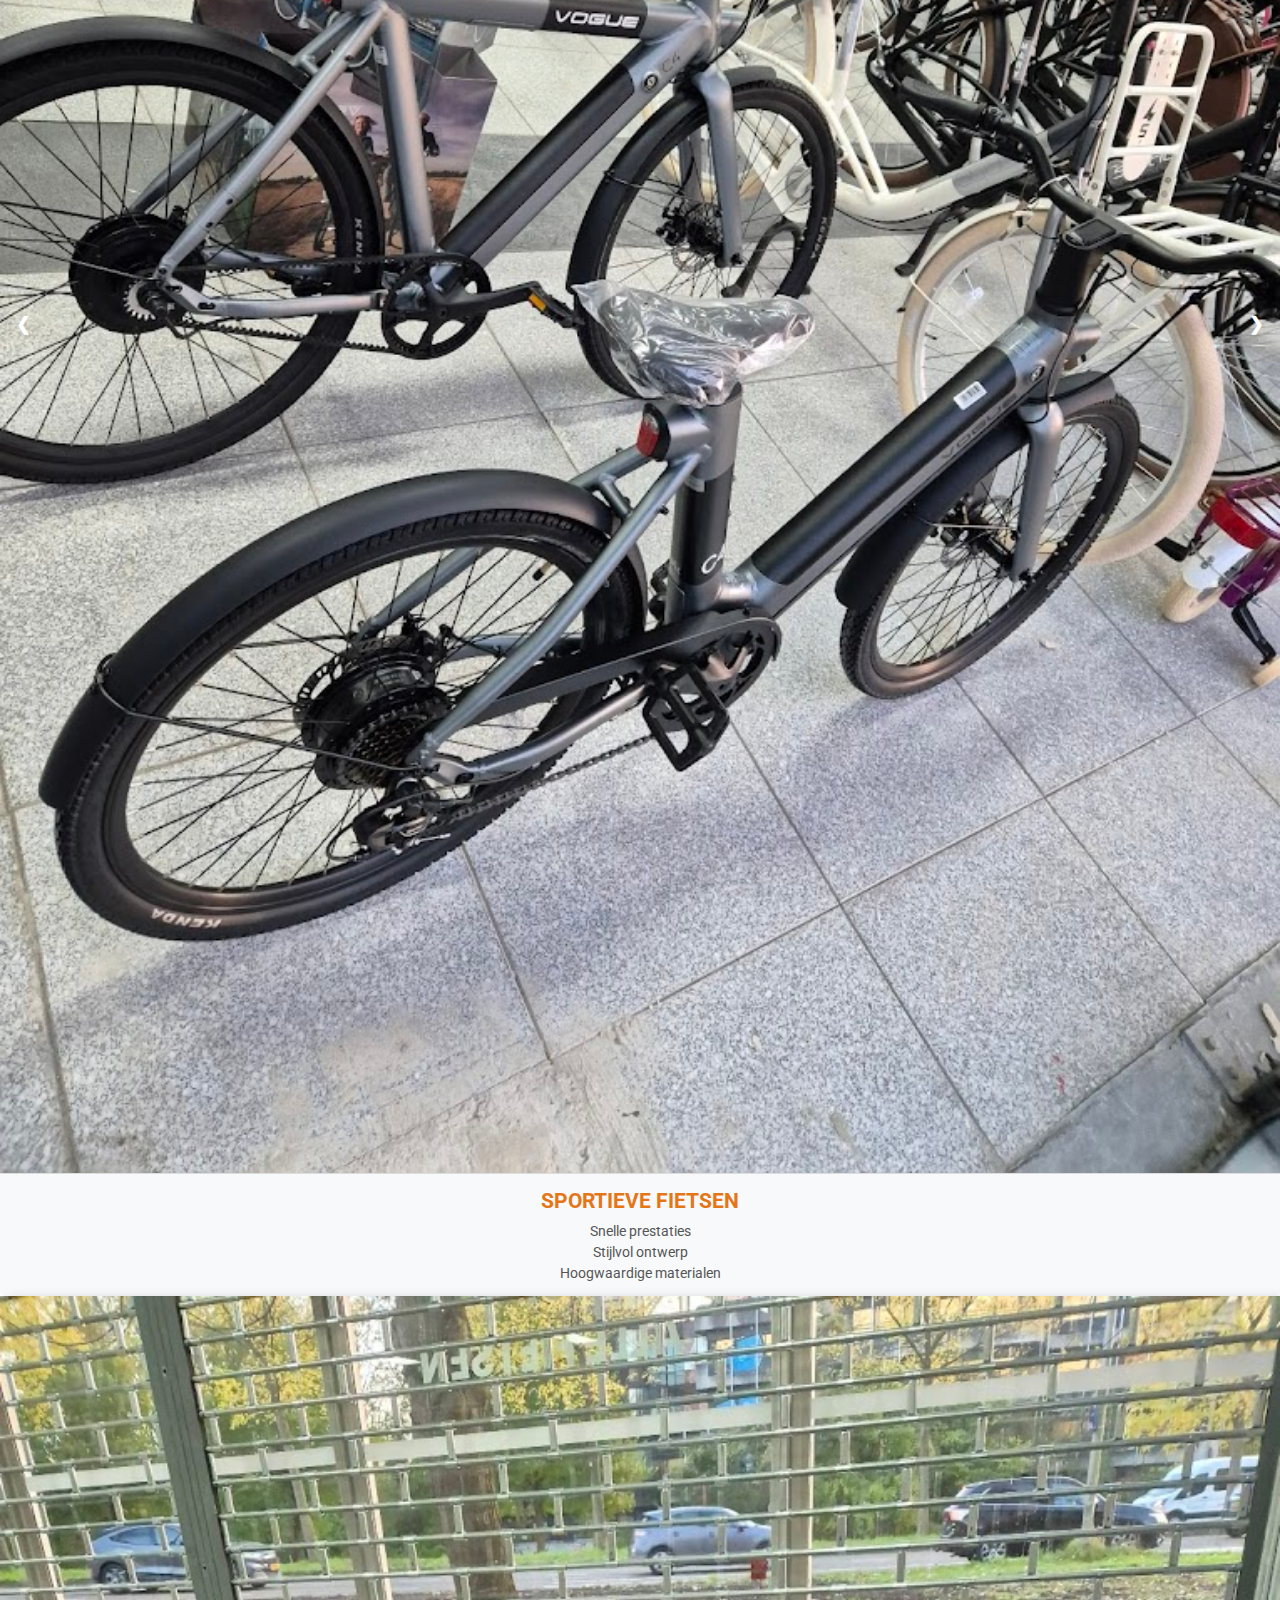
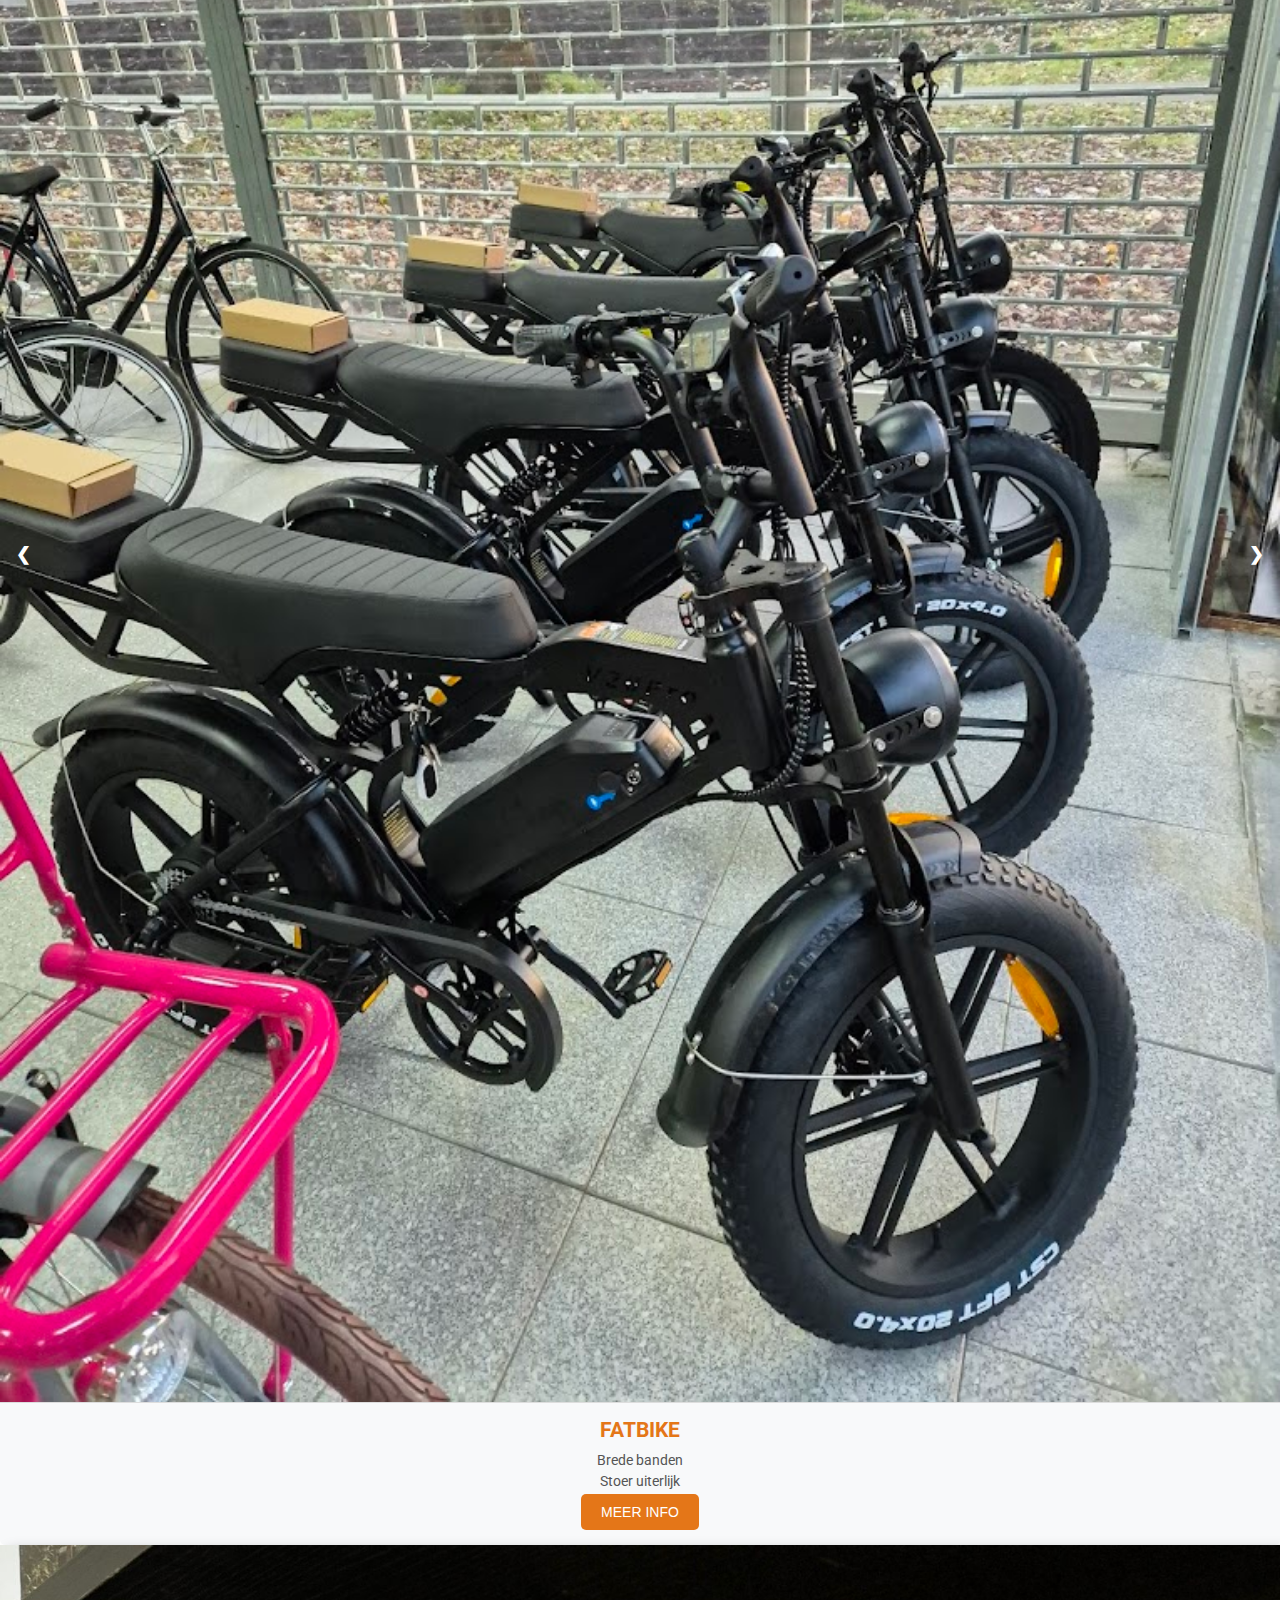
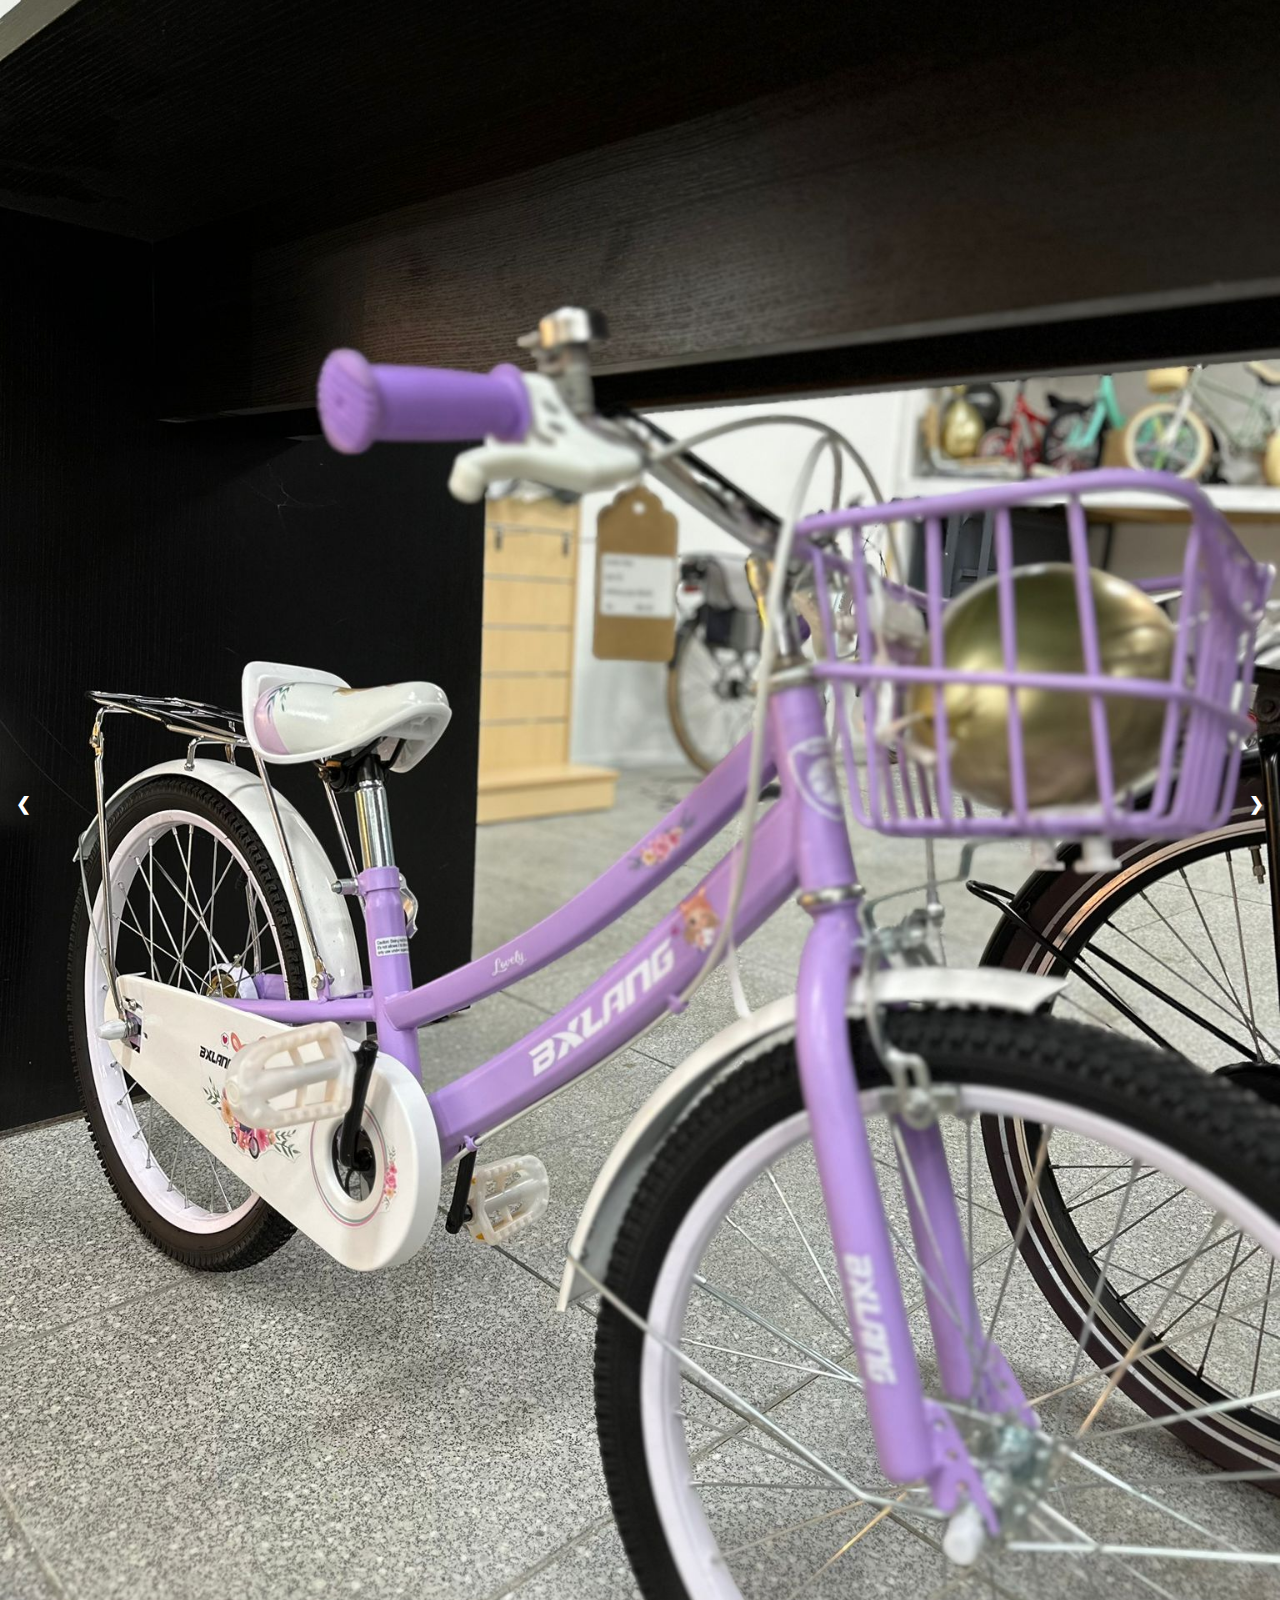
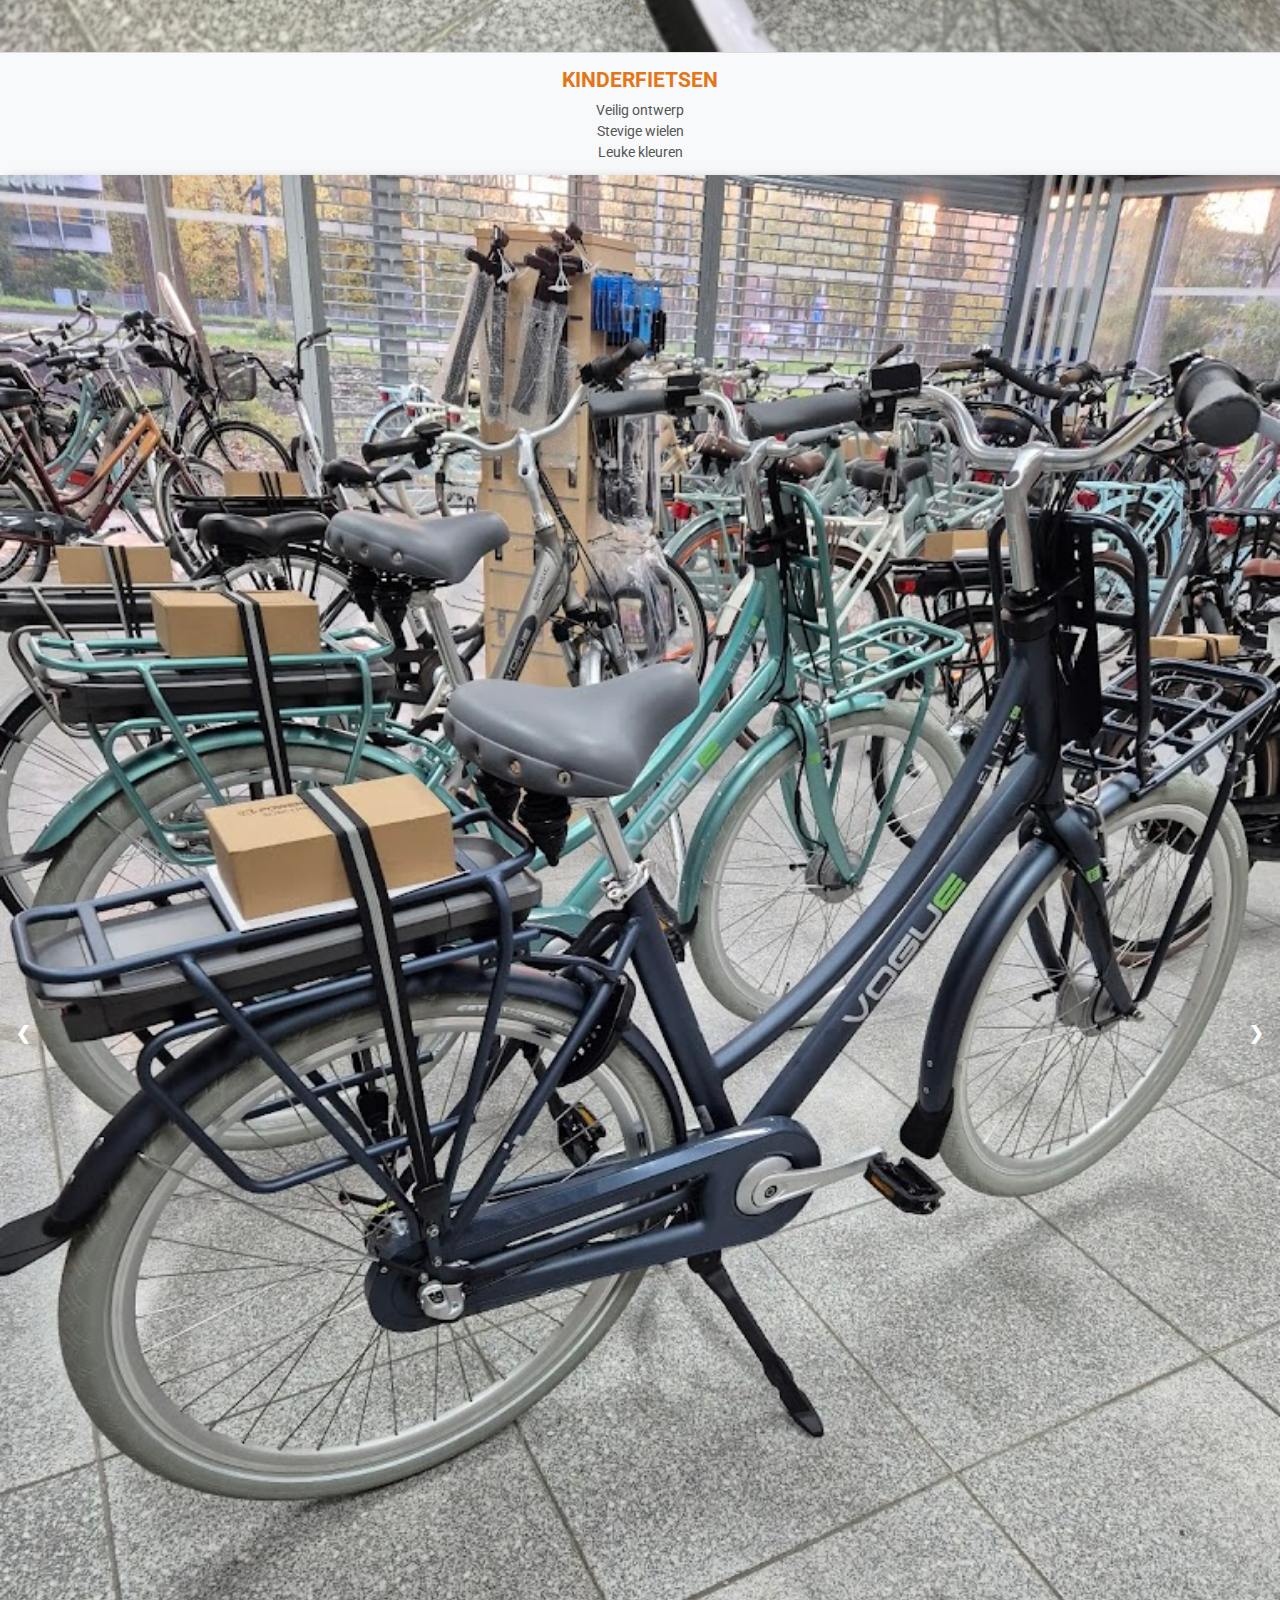
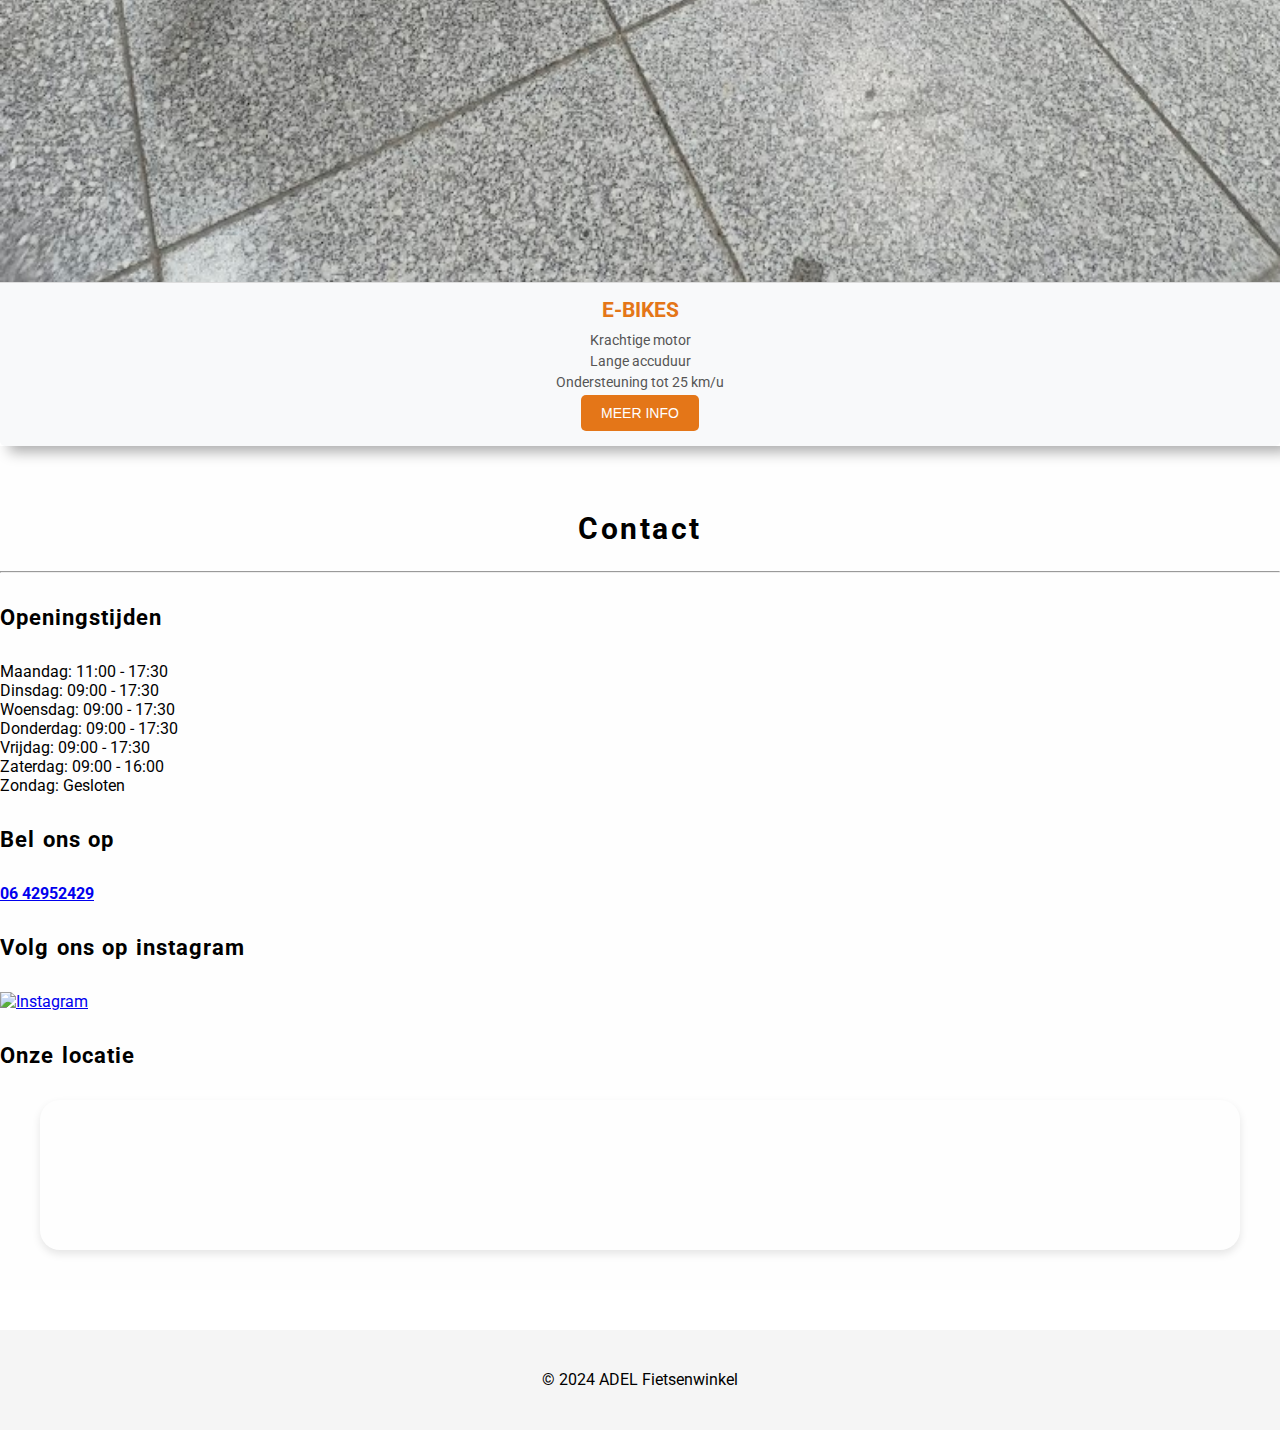
==== commit aedee627: "Update index.html" ====
--- a/index.html
+++ b/index.html
@@ -100,10 +100,10 @@
                 <p>
                     Welkom bij Fietsenwinkel ADEL, dé plek in Zoetermeer voor alles wat met fietsen te maken heeft! Wij stellen kwaliteit en service voorop en bieden een breed assortiment aan voor jong en oud. Of je nu op zoek bent naar een comfortabele e-bike, een klassieke omafiets, een stoere fatbike of een kinderfiets voor de kleintjes, bij ons vind je het allemaal. Daarnaast hebben we een uitgebreide selectie fietsaccessoires om jouw fietservaring compleet te maken.
                     <p>
-                    Bij Fietsenwinkel ADEL geloven we in een groen Nederland. Daarom leveren we niet alleen betaalbare en duurzame fietsen, maar staan we ook klaar om jouw fiets in topconditie te houden met ons professionele onderhouds- en reparatieservice.
+                    \n Bij Fietsenwinkel ADEL geloven we in een groen Nederland. Daarom leveren we niet alleen betaalbare en duurzame fietsen, maar staan we ook klaar om jouw fiets in topconditie te houden met ons professionele onderhouds- en reparatieservice.
                     </p>
                     <p>
-                        Kom langs en ervaar de perfecte combinatie van vakmanschap, betaalbaarheid en passie voor fietsen. Samen zorgen we ervoor dat jij veilig en stijlvol de weg op kunt!
+                     \n Kom langs en ervaar de perfecte combinatie van vakmanschap, betaalbaarheid en passie voor fietsen. Samen zorgen we ervoor dat jij veilig en stijlvol de weg op kunt!
                     </p>
                 </p>
             </container>
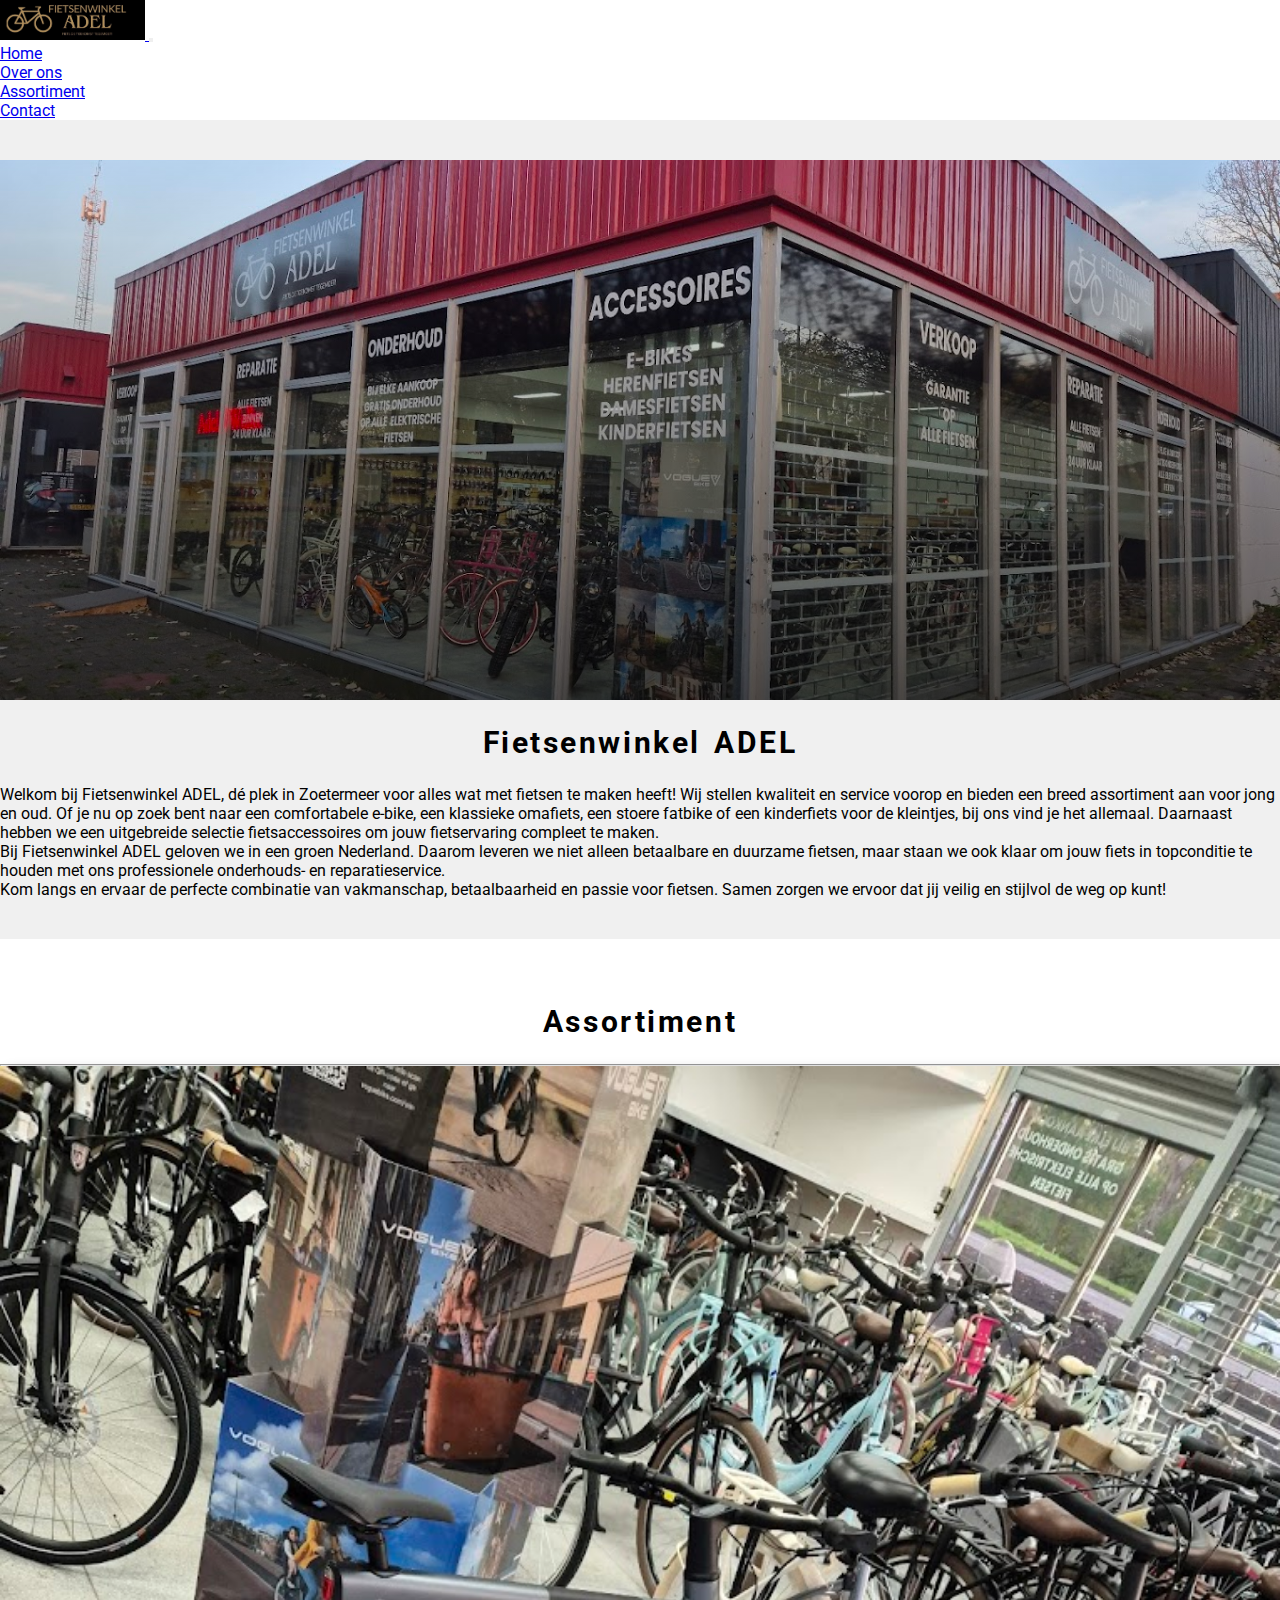
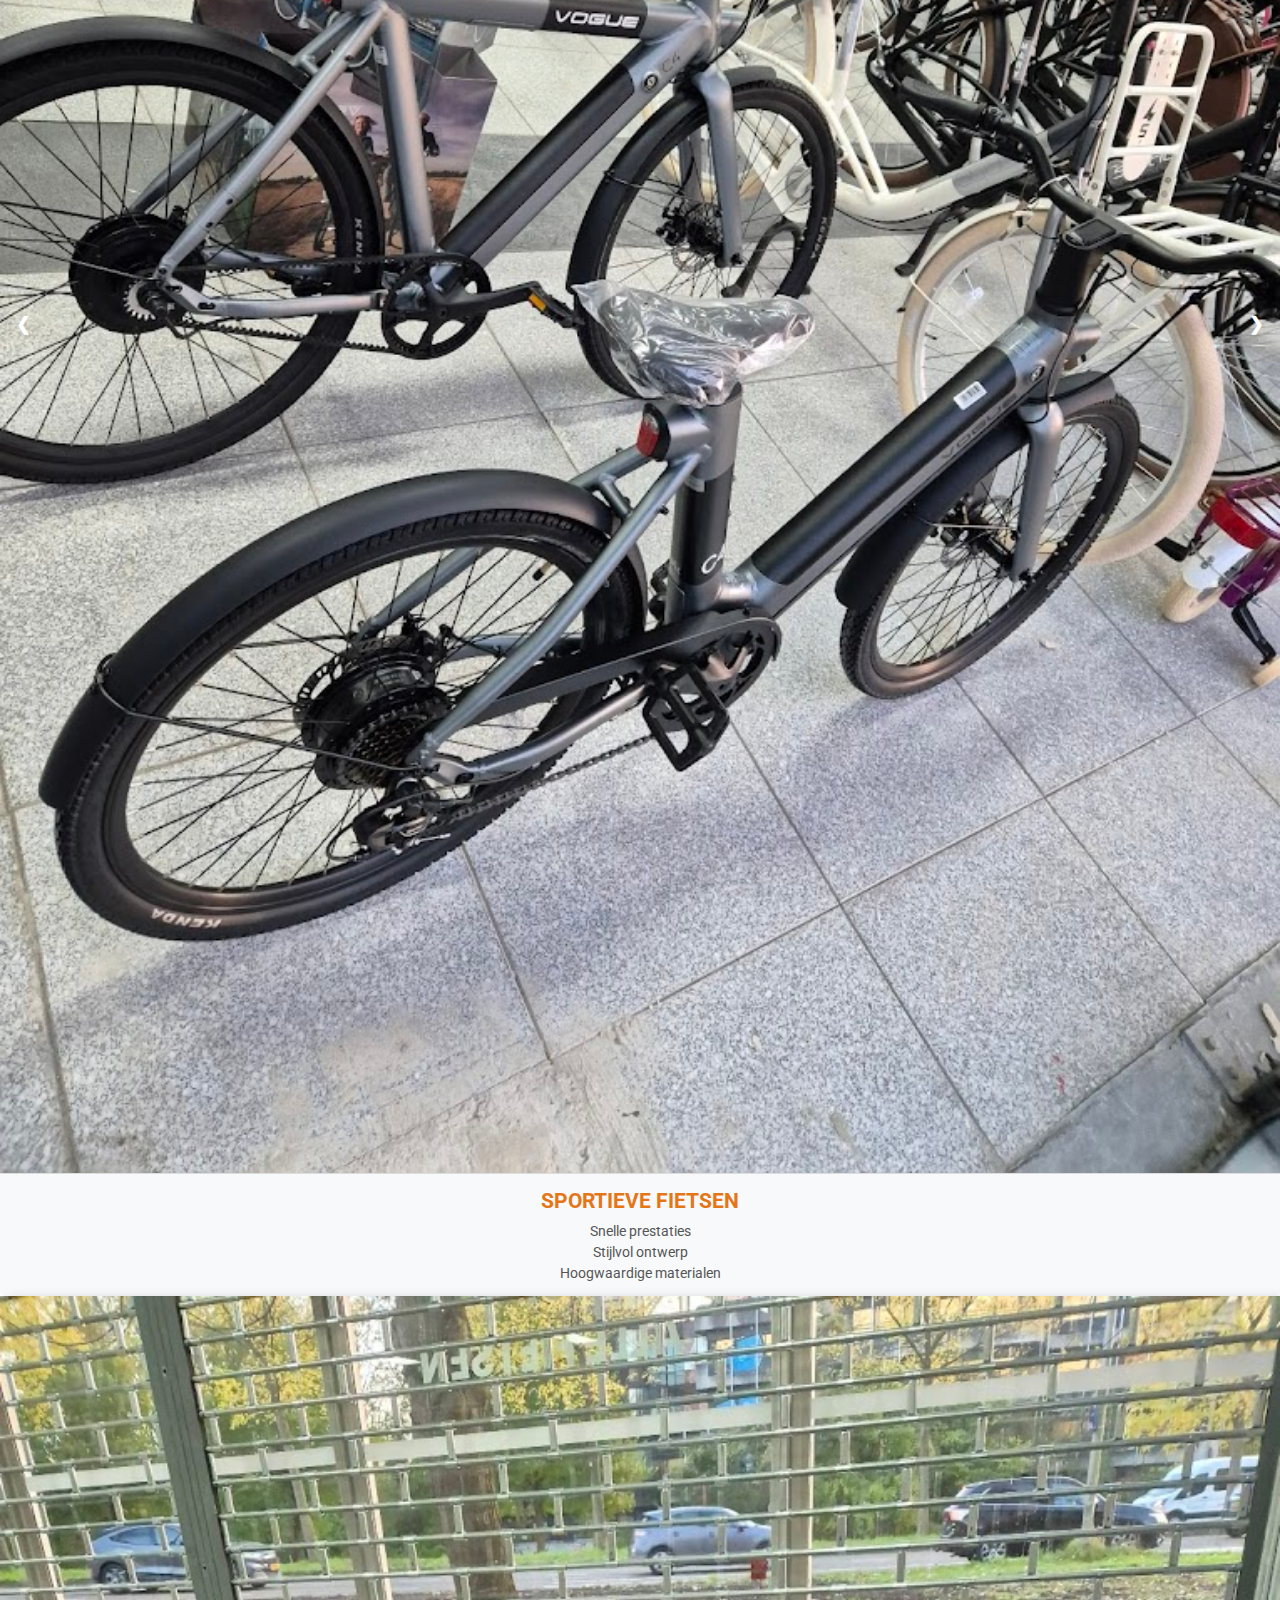
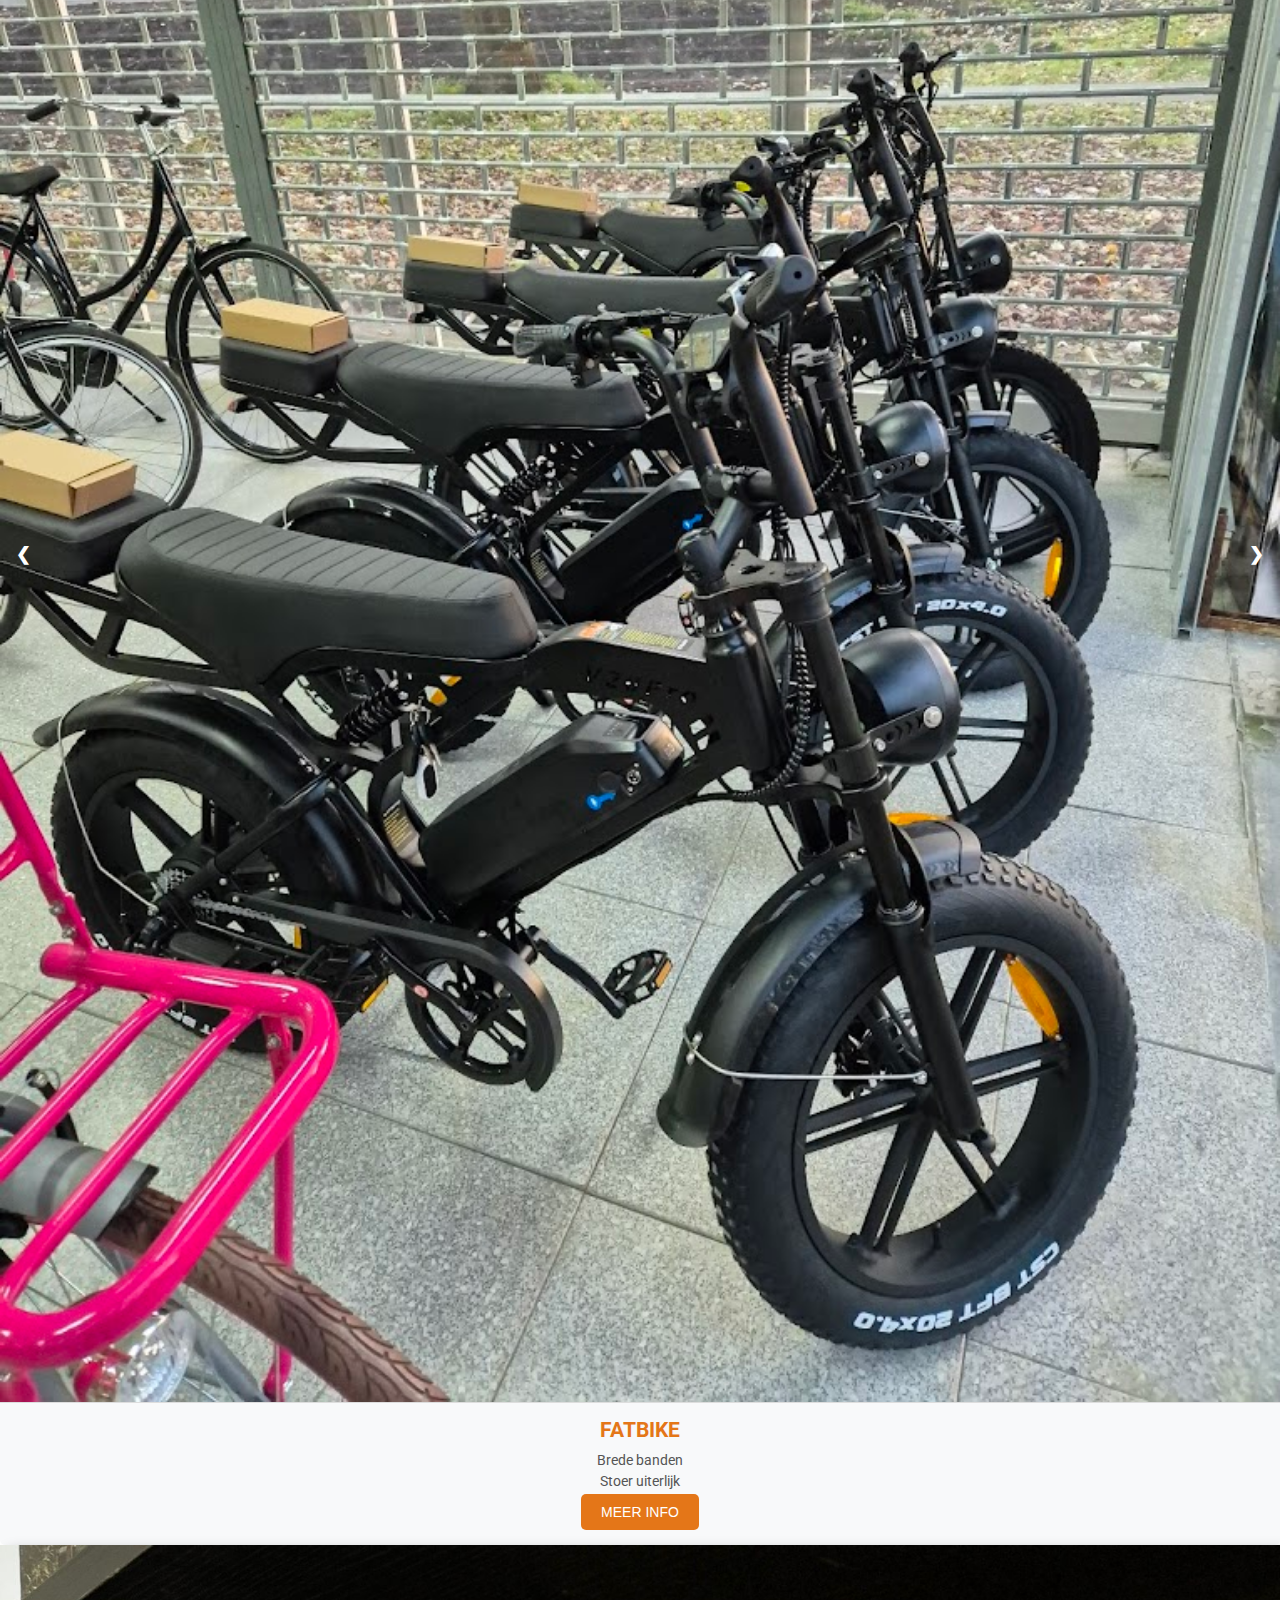
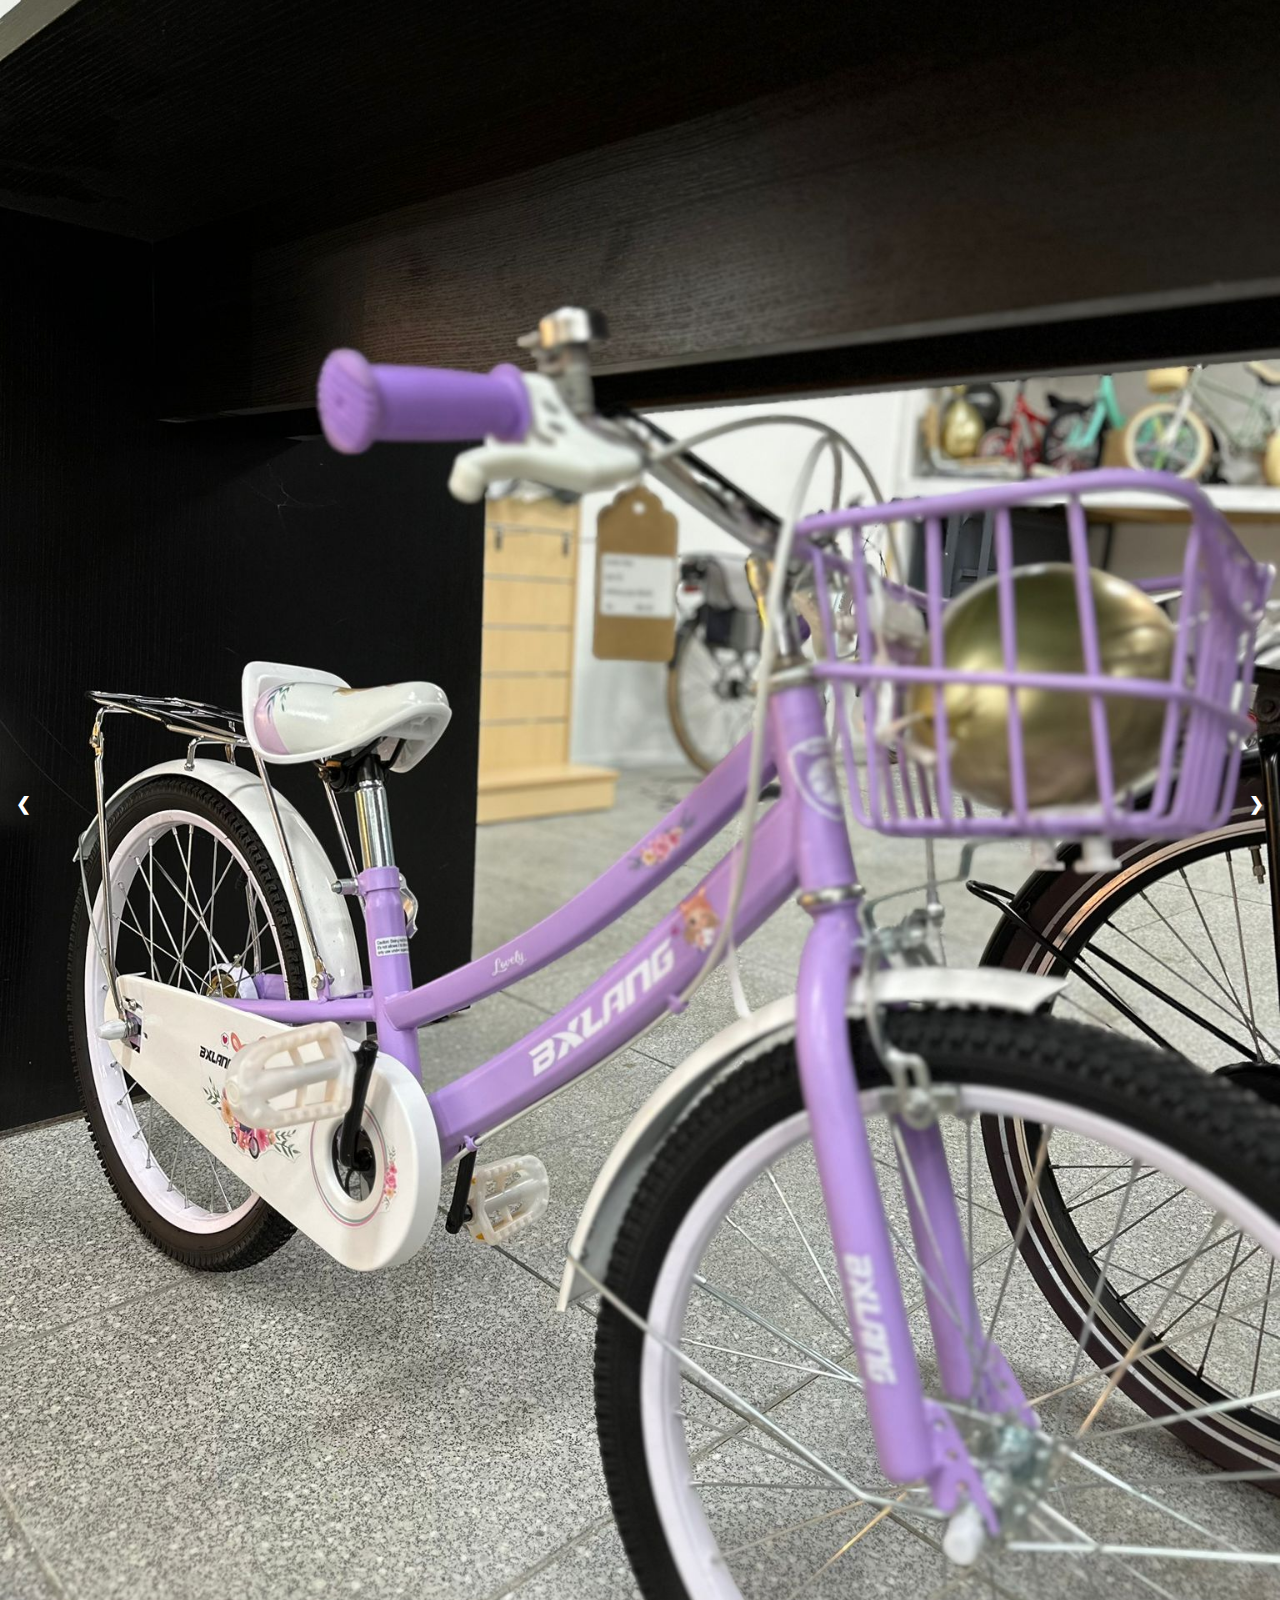
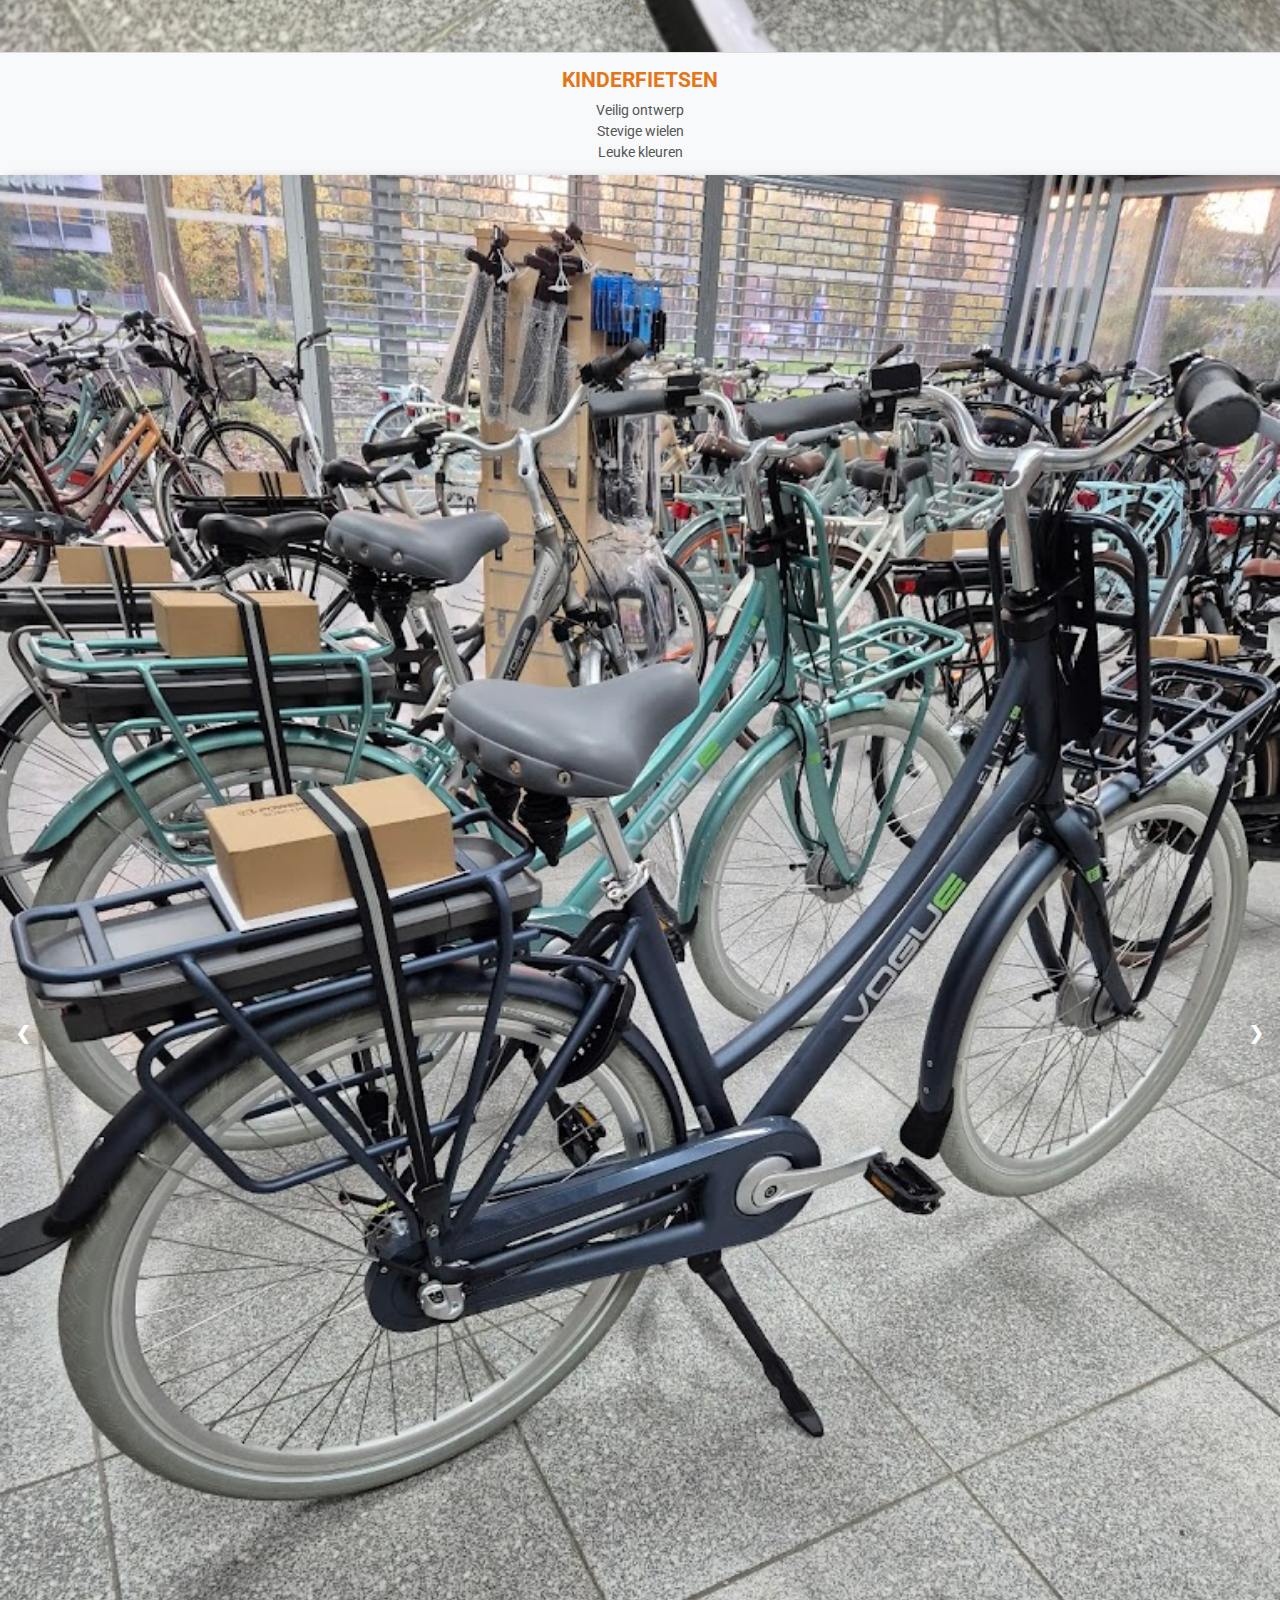
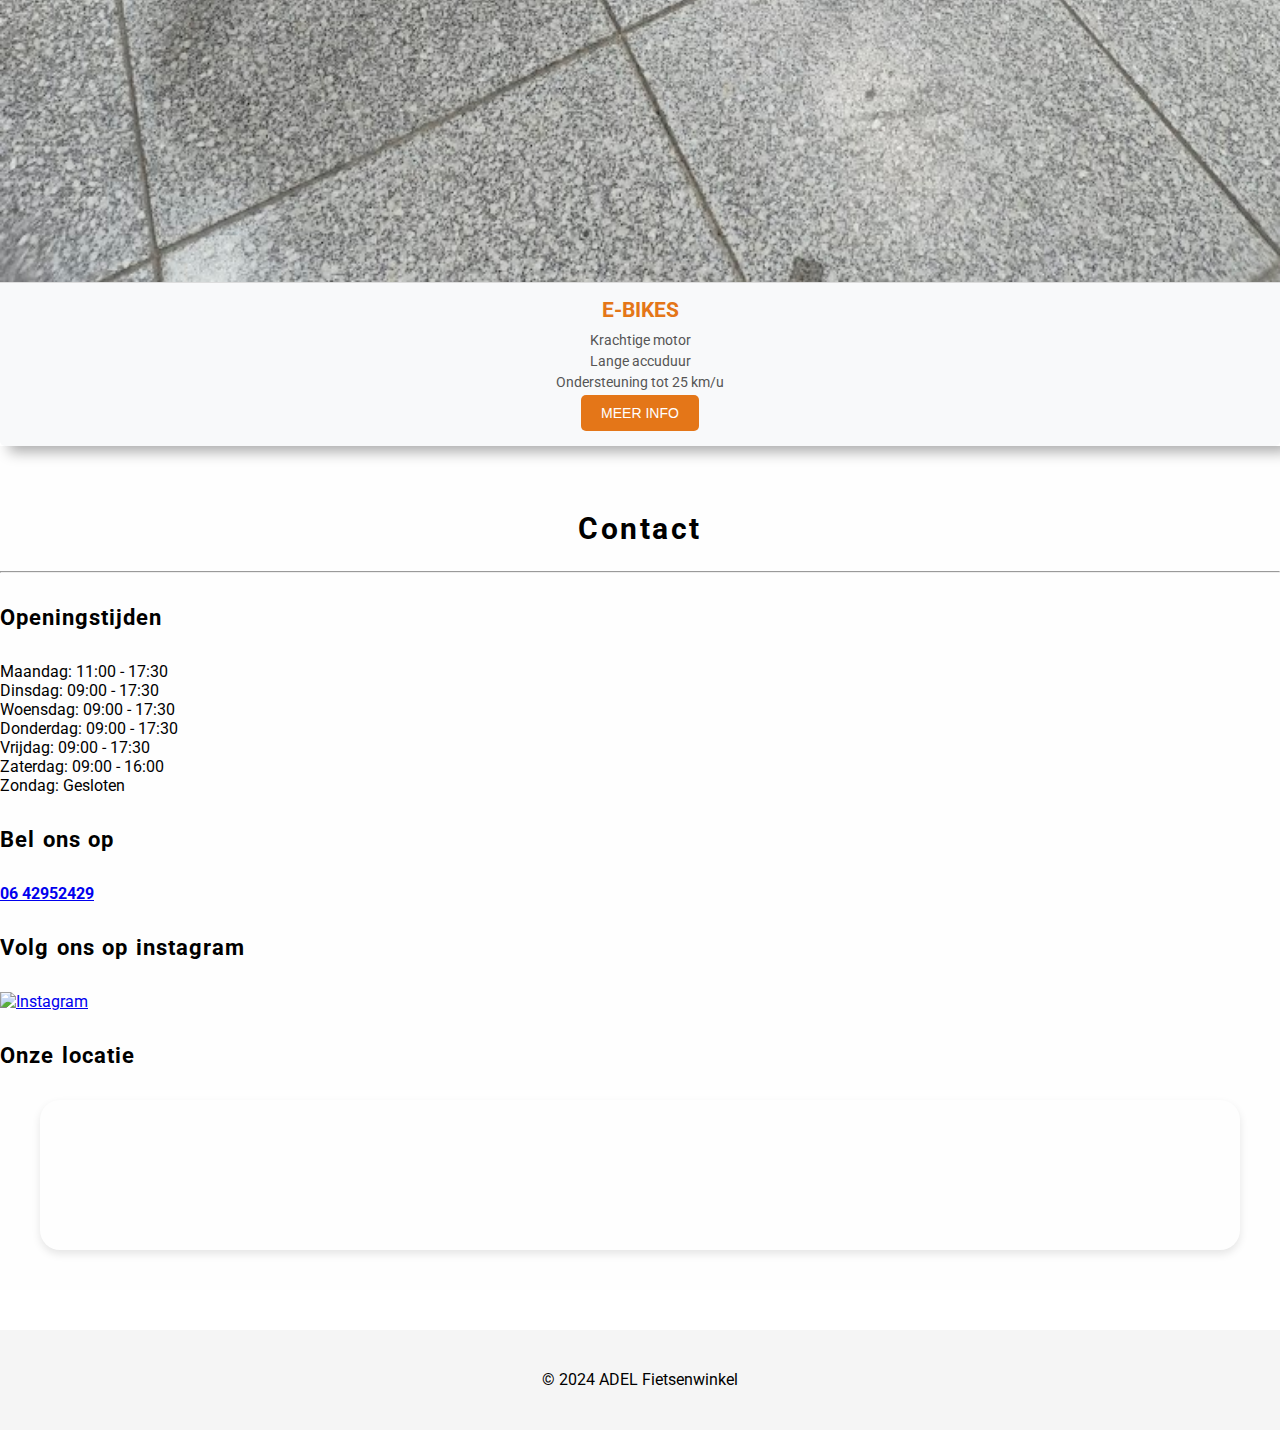
==== commit cfe5fad0: "Update index.html" ====
--- a/index.html
+++ b/index.html
@@ -100,10 +100,10 @@
                 <p>
                     Welkom bij Fietsenwinkel ADEL, dé plek in Zoetermeer voor alles wat met fietsen te maken heeft! Wij stellen kwaliteit en service voorop en bieden een breed assortiment aan voor jong en oud. Of je nu op zoek bent naar een comfortabele e-bike, een klassieke omafiets, een stoere fatbike of een kinderfiets voor de kleintjes, bij ons vind je het allemaal. Daarnaast hebben we een uitgebreide selectie fietsaccessoires om jouw fietservaring compleet te maken.
                     <p>
-                    \n Bij Fietsenwinkel ADEL geloven we in een groen Nederland. Daarom leveren we niet alleen betaalbare en duurzame fietsen, maar staan we ook klaar om jouw fiets in topconditie te houden met ons professionele onderhouds- en reparatieservice.
+                        Bij Fietsenwinkel ADEL geloven we in een groen Nederland. Daarom leveren we niet alleen betaalbare en duurzame fietsen, maar staan we ook klaar om jouw fiets in topconditie te houden met ons professionele onderhouds- en reparatieservice.
                     </p>
                     <p>
-                     \n Kom langs en ervaar de perfecte combinatie van vakmanschap, betaalbaarheid en passie voor fietsen. Samen zorgen we ervoor dat jij veilig en stijlvol de weg op kunt!
+                        Kom langs en ervaar de perfecte combinatie van vakmanschap, betaalbaarheid en passie voor fietsen. Samen zorgen we ervoor dat jij veilig en stijlvol de weg op kunt!
                     </p>
                 </p>
             </container>
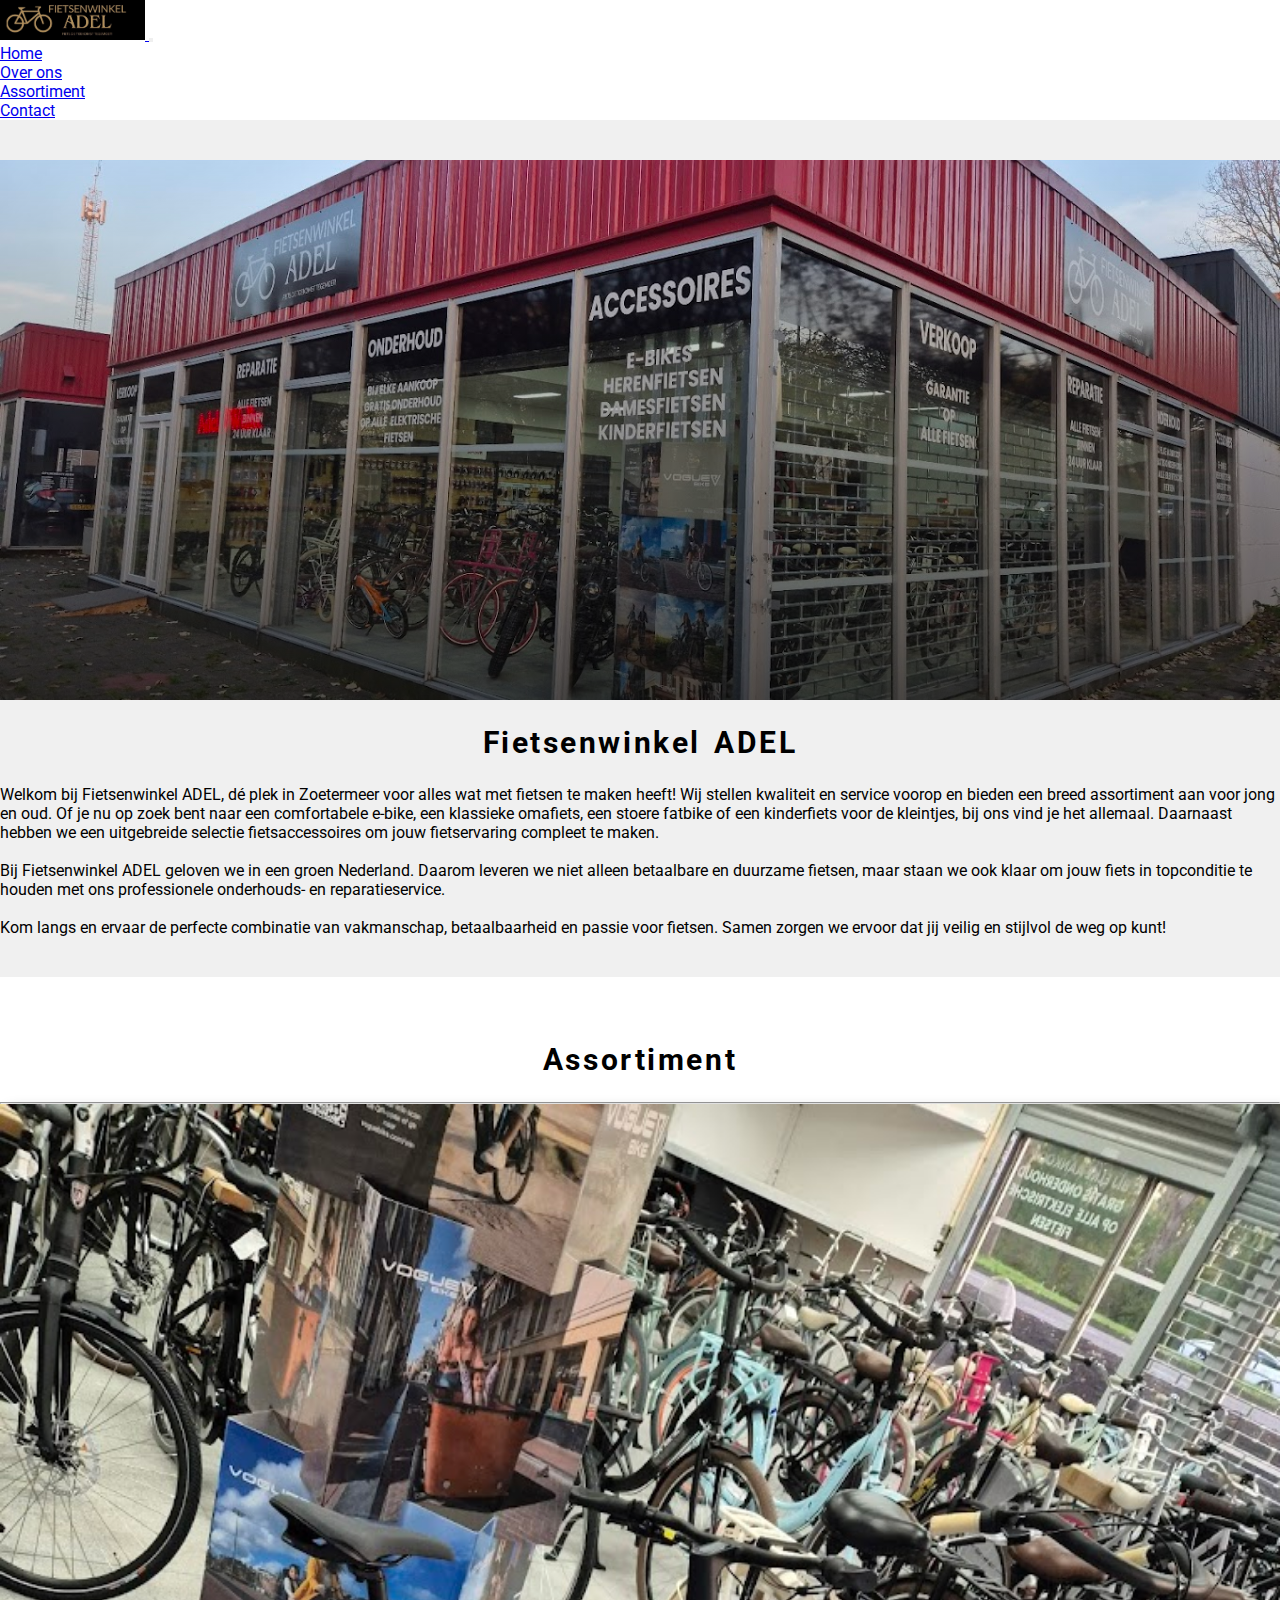
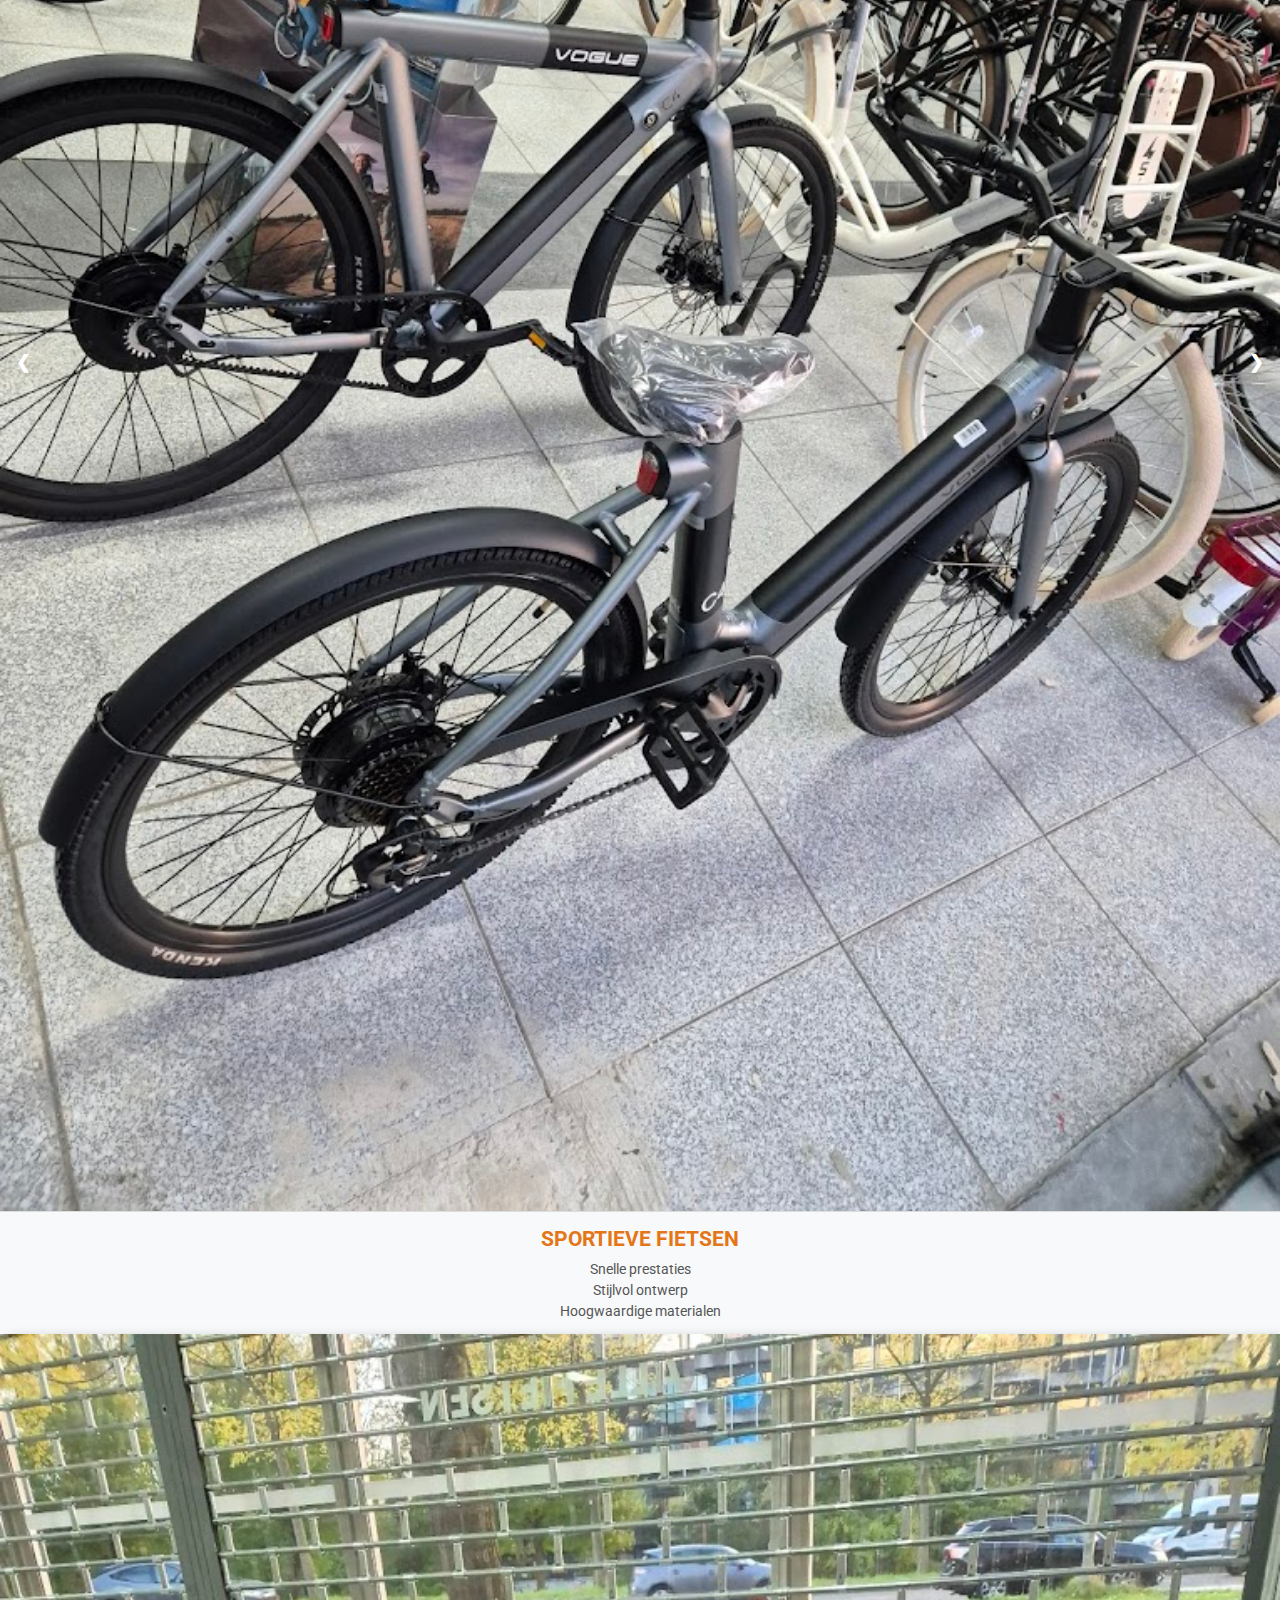
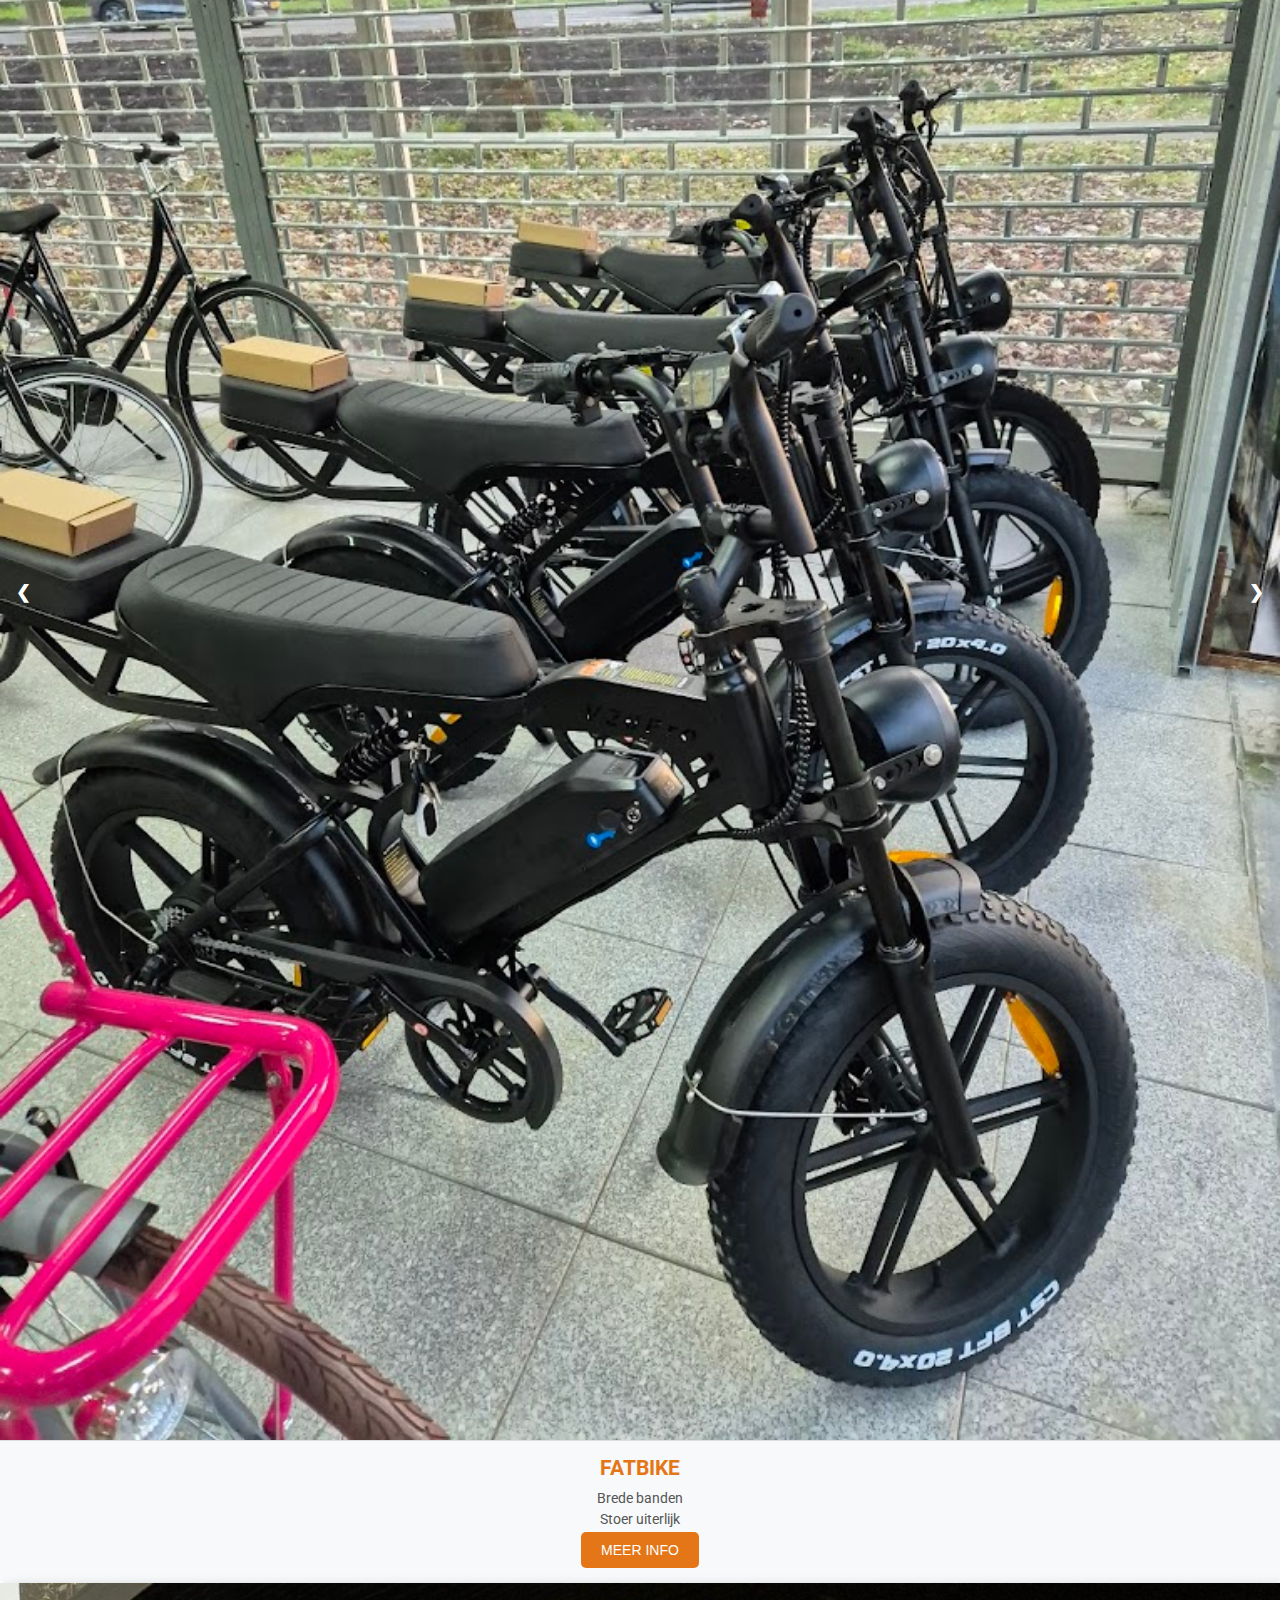
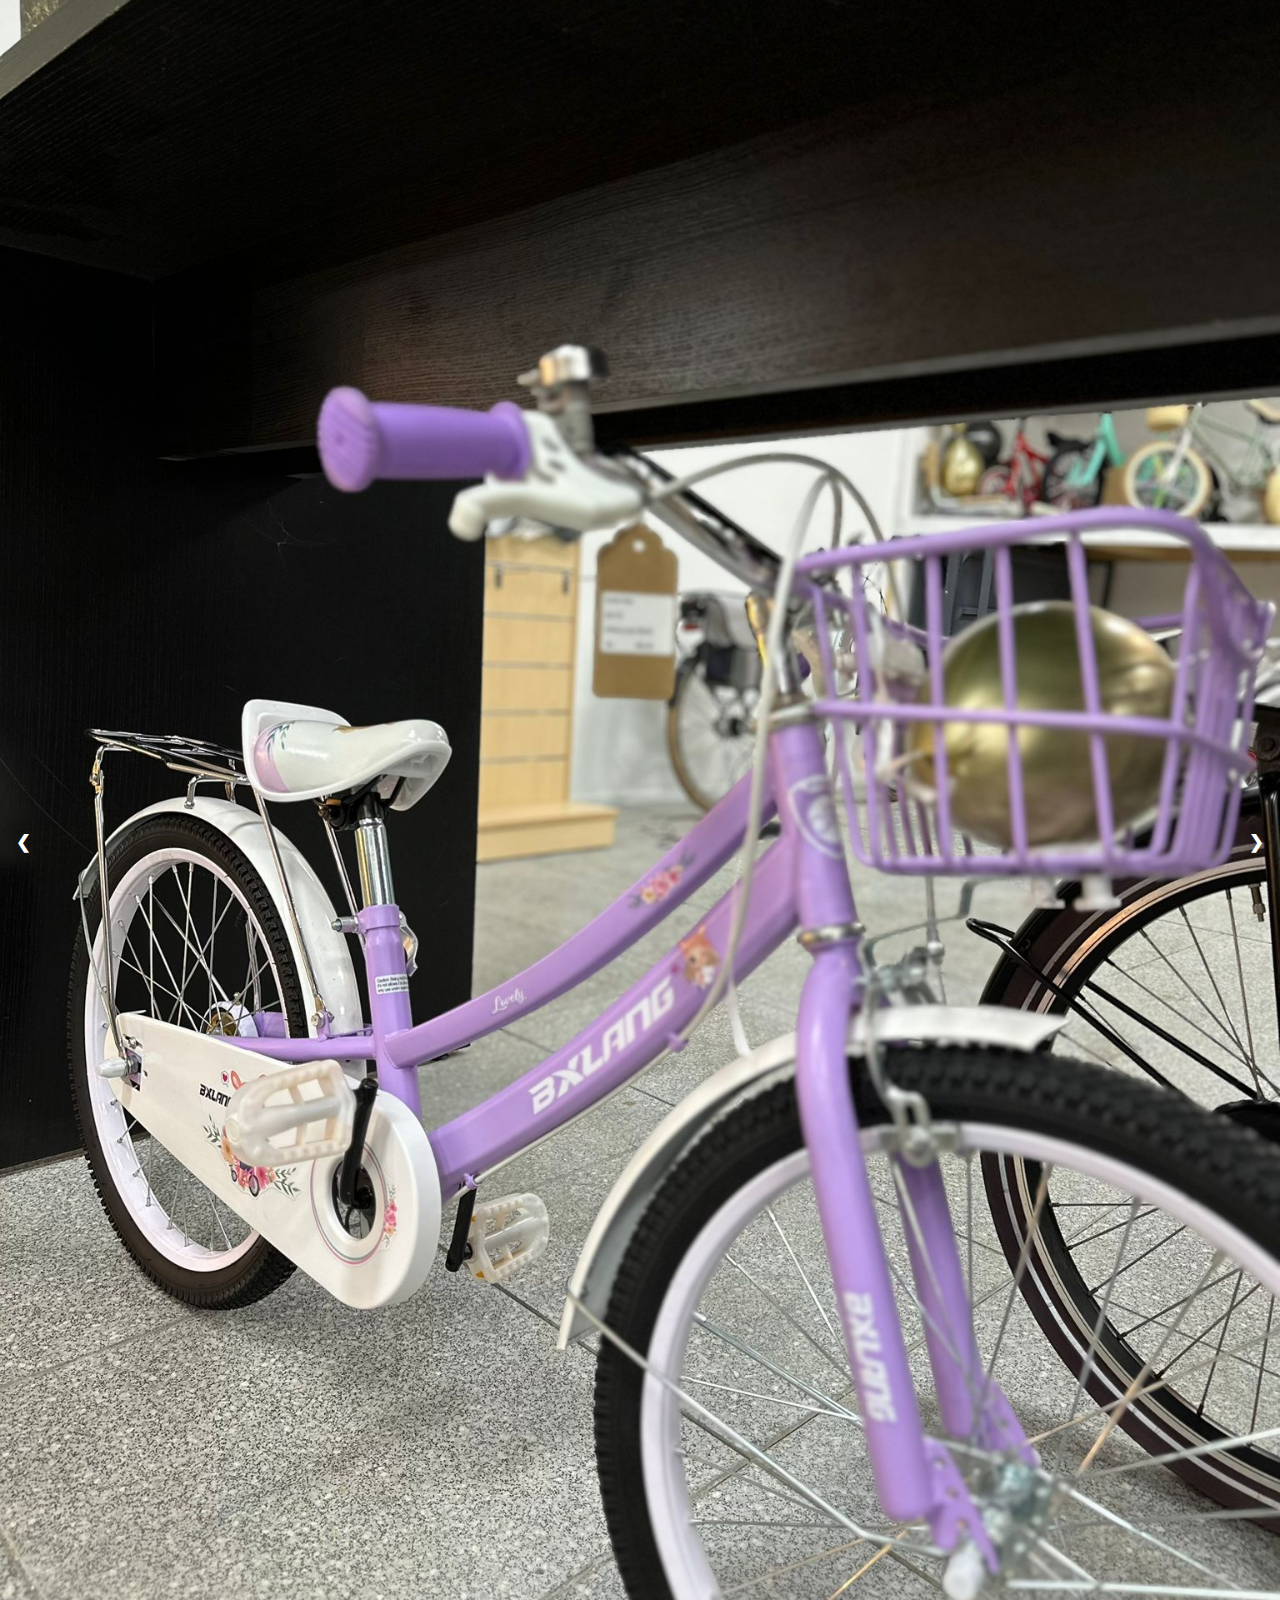
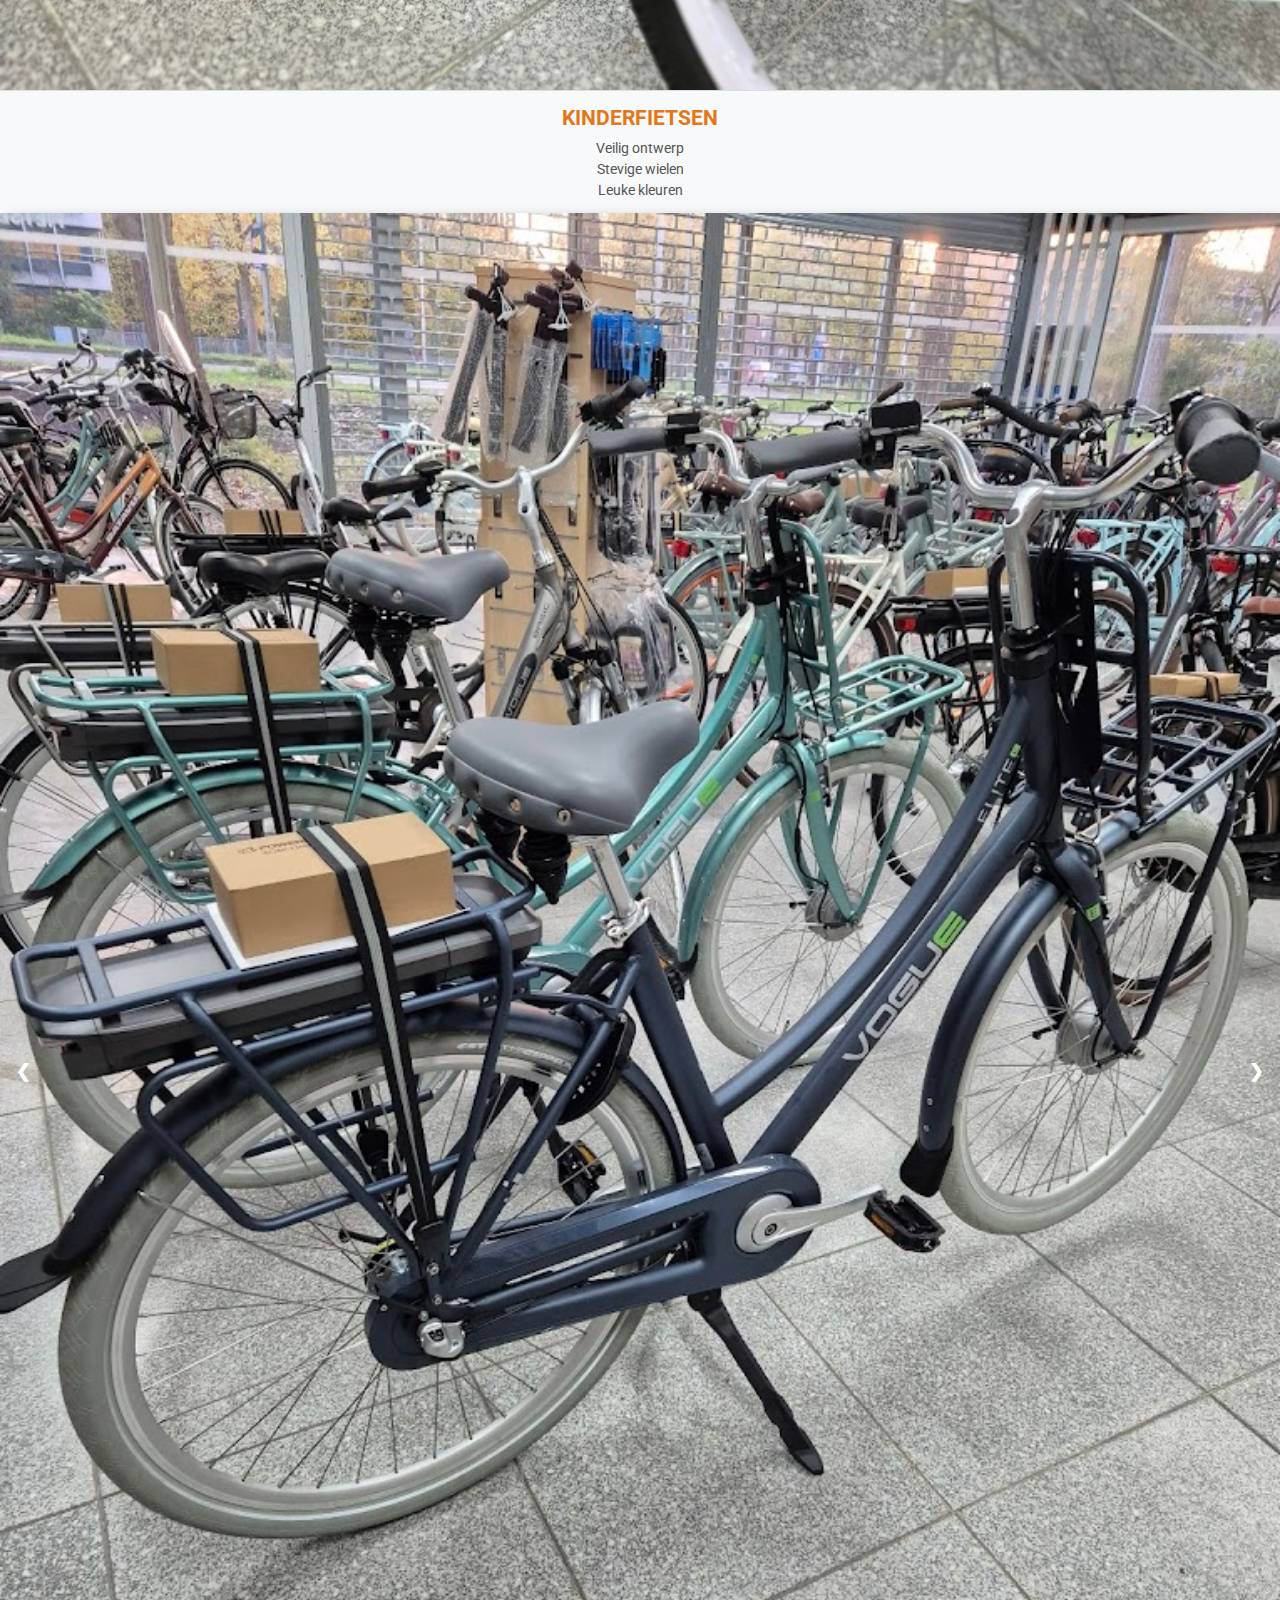
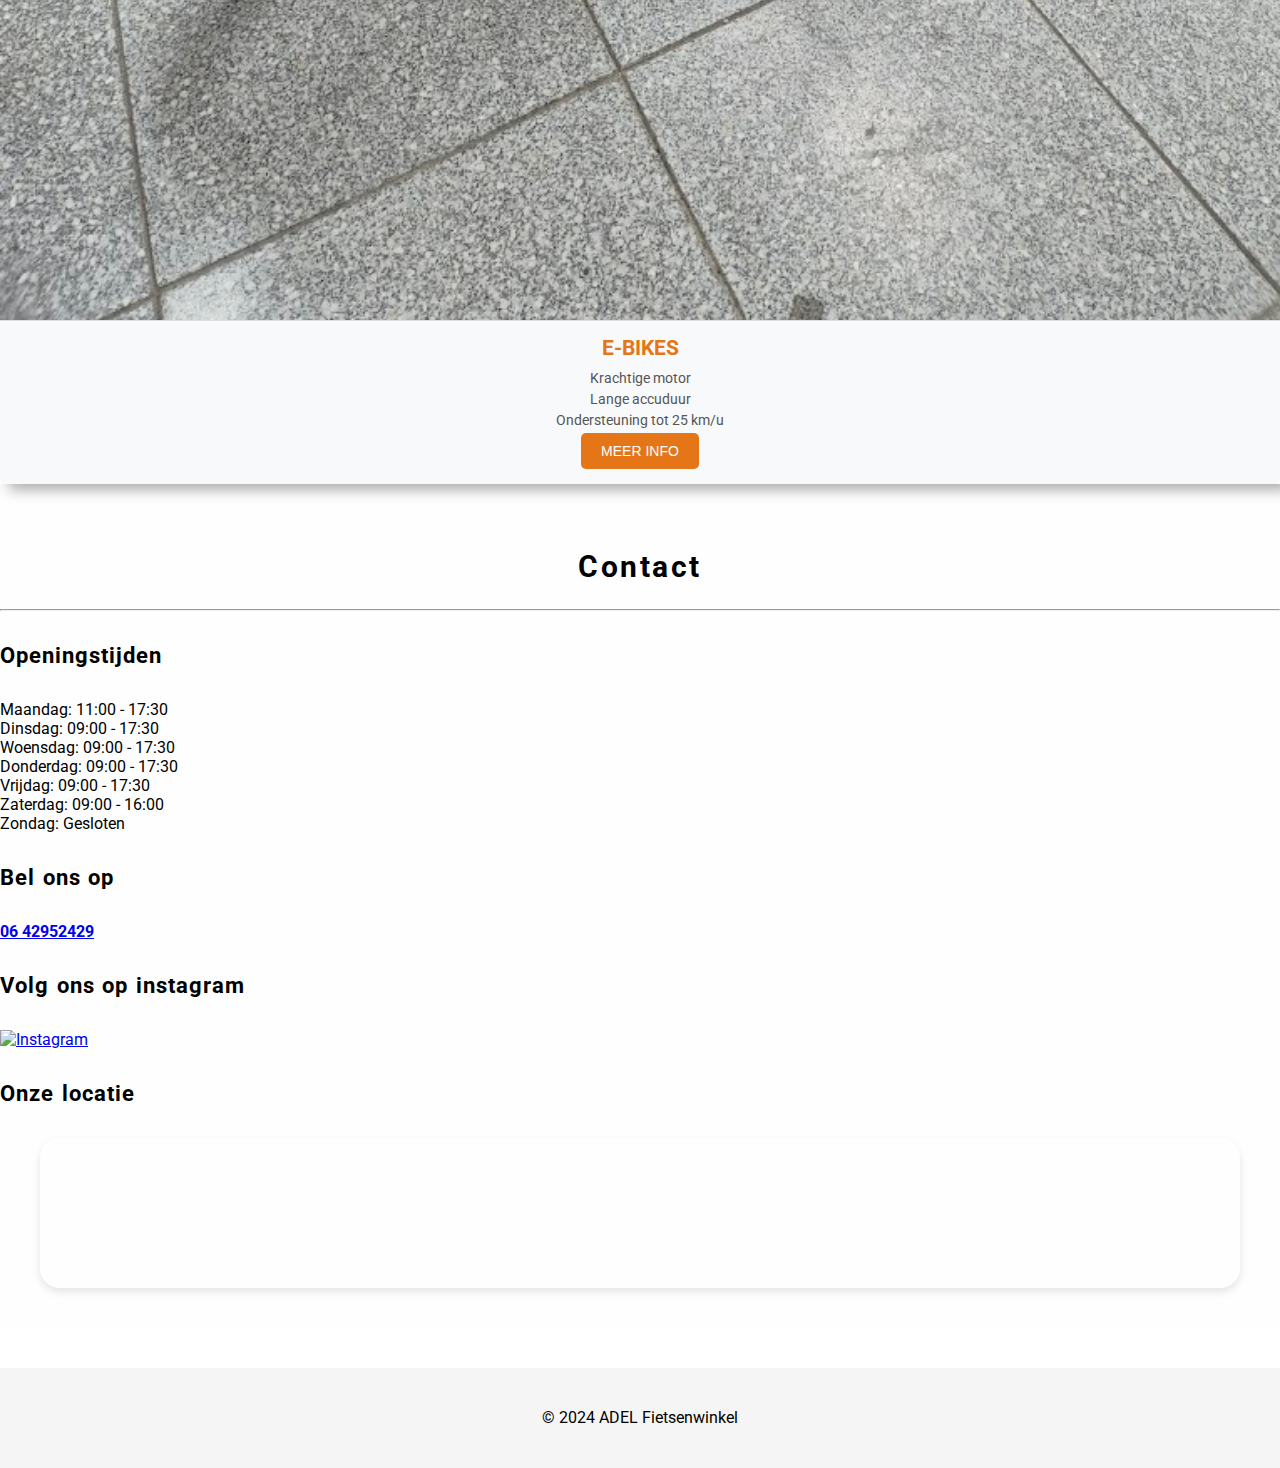
==== commit 5231dd17: "Update index.html" ====
--- a/index.html
+++ b/index.html
@@ -99,12 +99,14 @@
                 <div class="sectionHead">Fietsenwinkel ADEL</div>
                 <p>
                     Welkom bij Fietsenwinkel ADEL, dé plek in Zoetermeer voor alles wat met fietsen te maken heeft! Wij stellen kwaliteit en service voorop en bieden een breed assortiment aan voor jong en oud. Of je nu op zoek bent naar een comfortabele e-bike, een klassieke omafiets, een stoere fatbike of een kinderfiets voor de kleintjes, bij ons vind je het allemaal. Daarnaast hebben we een uitgebreide selectie fietsaccessoires om jouw fietservaring compleet te maken.
-                    <p>
-                        Bij Fietsenwinkel ADEL geloven we in een groen Nederland. Daarom leveren we niet alleen betaalbare en duurzame fietsen, maar staan we ook klaar om jouw fiets in topconditie te houden met ons professionele onderhouds- en reparatieservice.
-                    </p>
-                    <p>
-                        Kom langs en ervaar de perfecte combinatie van vakmanschap, betaalbaarheid en passie voor fietsen. Samen zorgen we ervoor dat jij veilig en stijlvol de weg op kunt!
-                    </p>
+                </p>
+                <br>
+                <p>
+                    Bij Fietsenwinkel ADEL geloven we in een groen Nederland. Daarom leveren we niet alleen betaalbare en duurzame fietsen, maar staan we ook klaar om jouw fiets in topconditie te houden met ons professionele onderhouds- en reparatieservice.
+                </p>
+                <br>
+                <p>
+                    Kom langs en ervaar de perfecte combinatie van vakmanschap, betaalbaarheid en passie voor fietsen. Samen zorgen we ervoor dat jij veilig en stijlvol de weg op kunt!
                 </p>
             </container>
             </div>
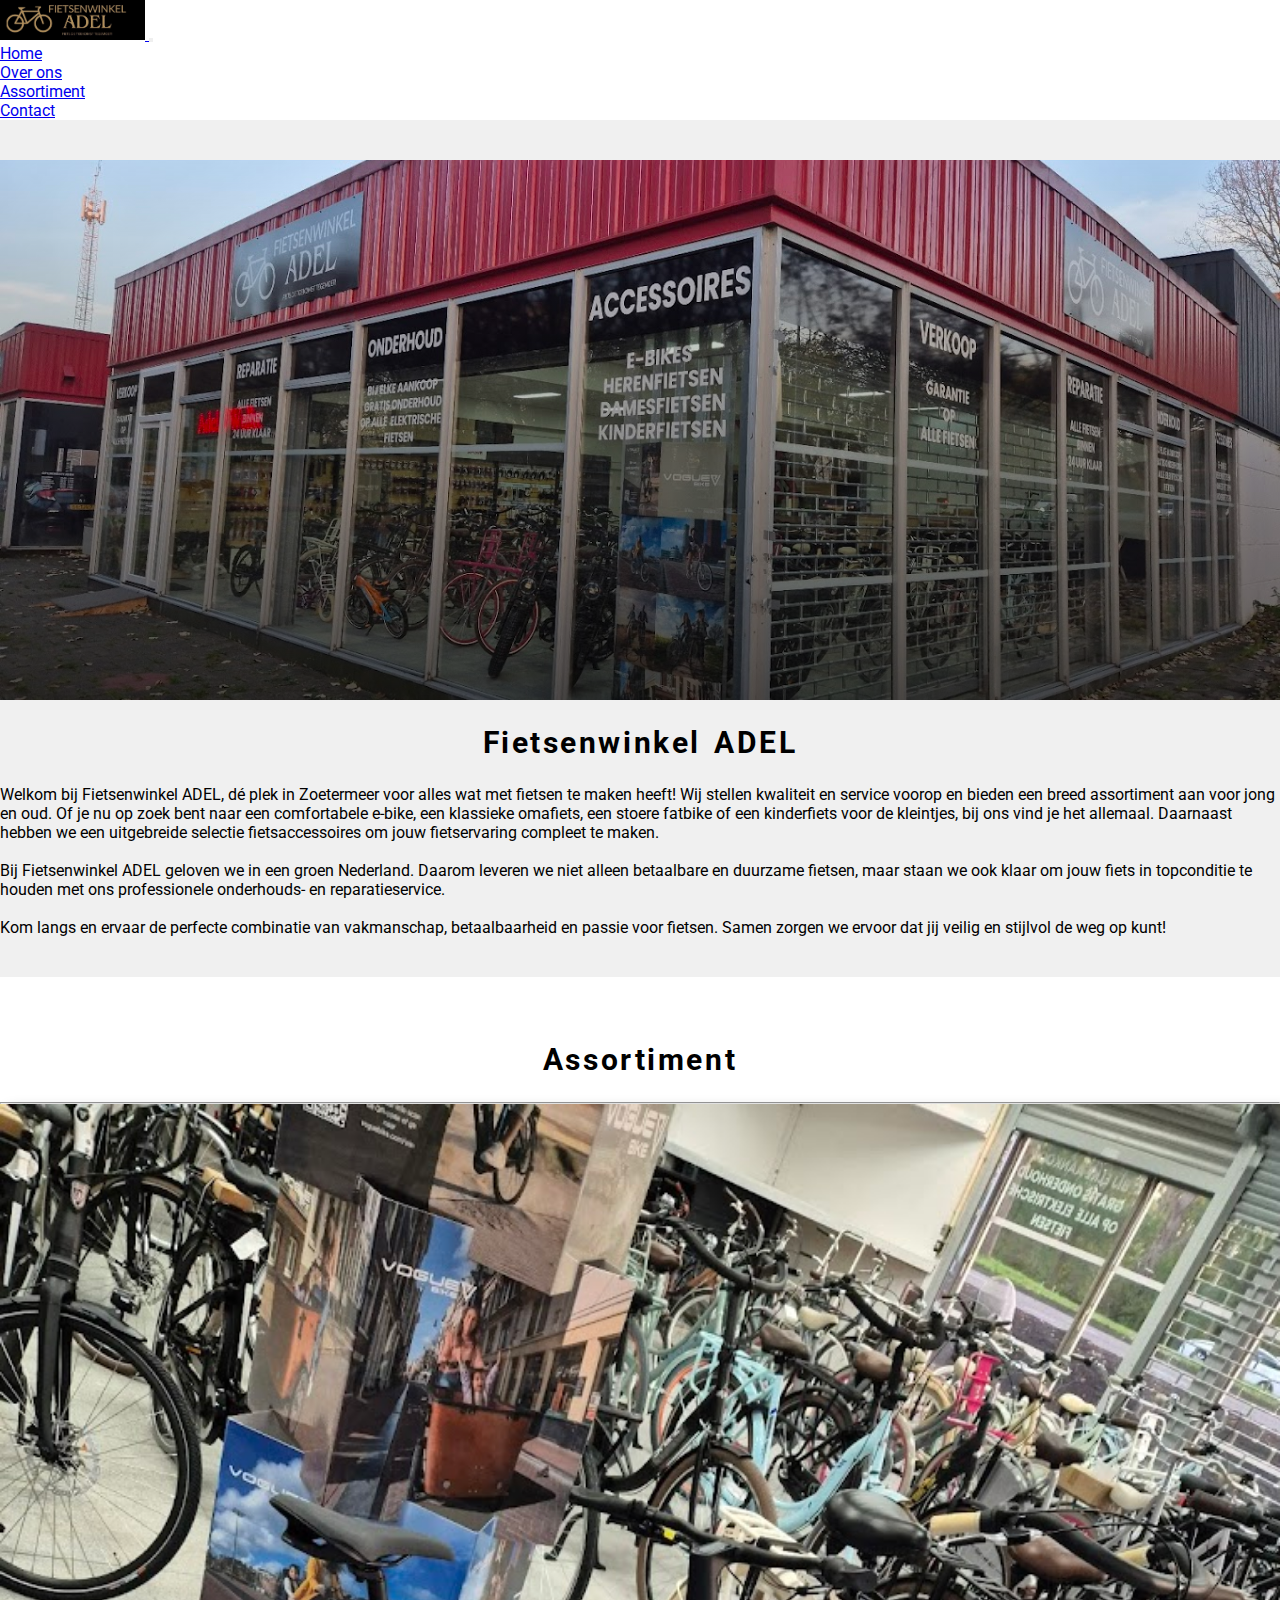
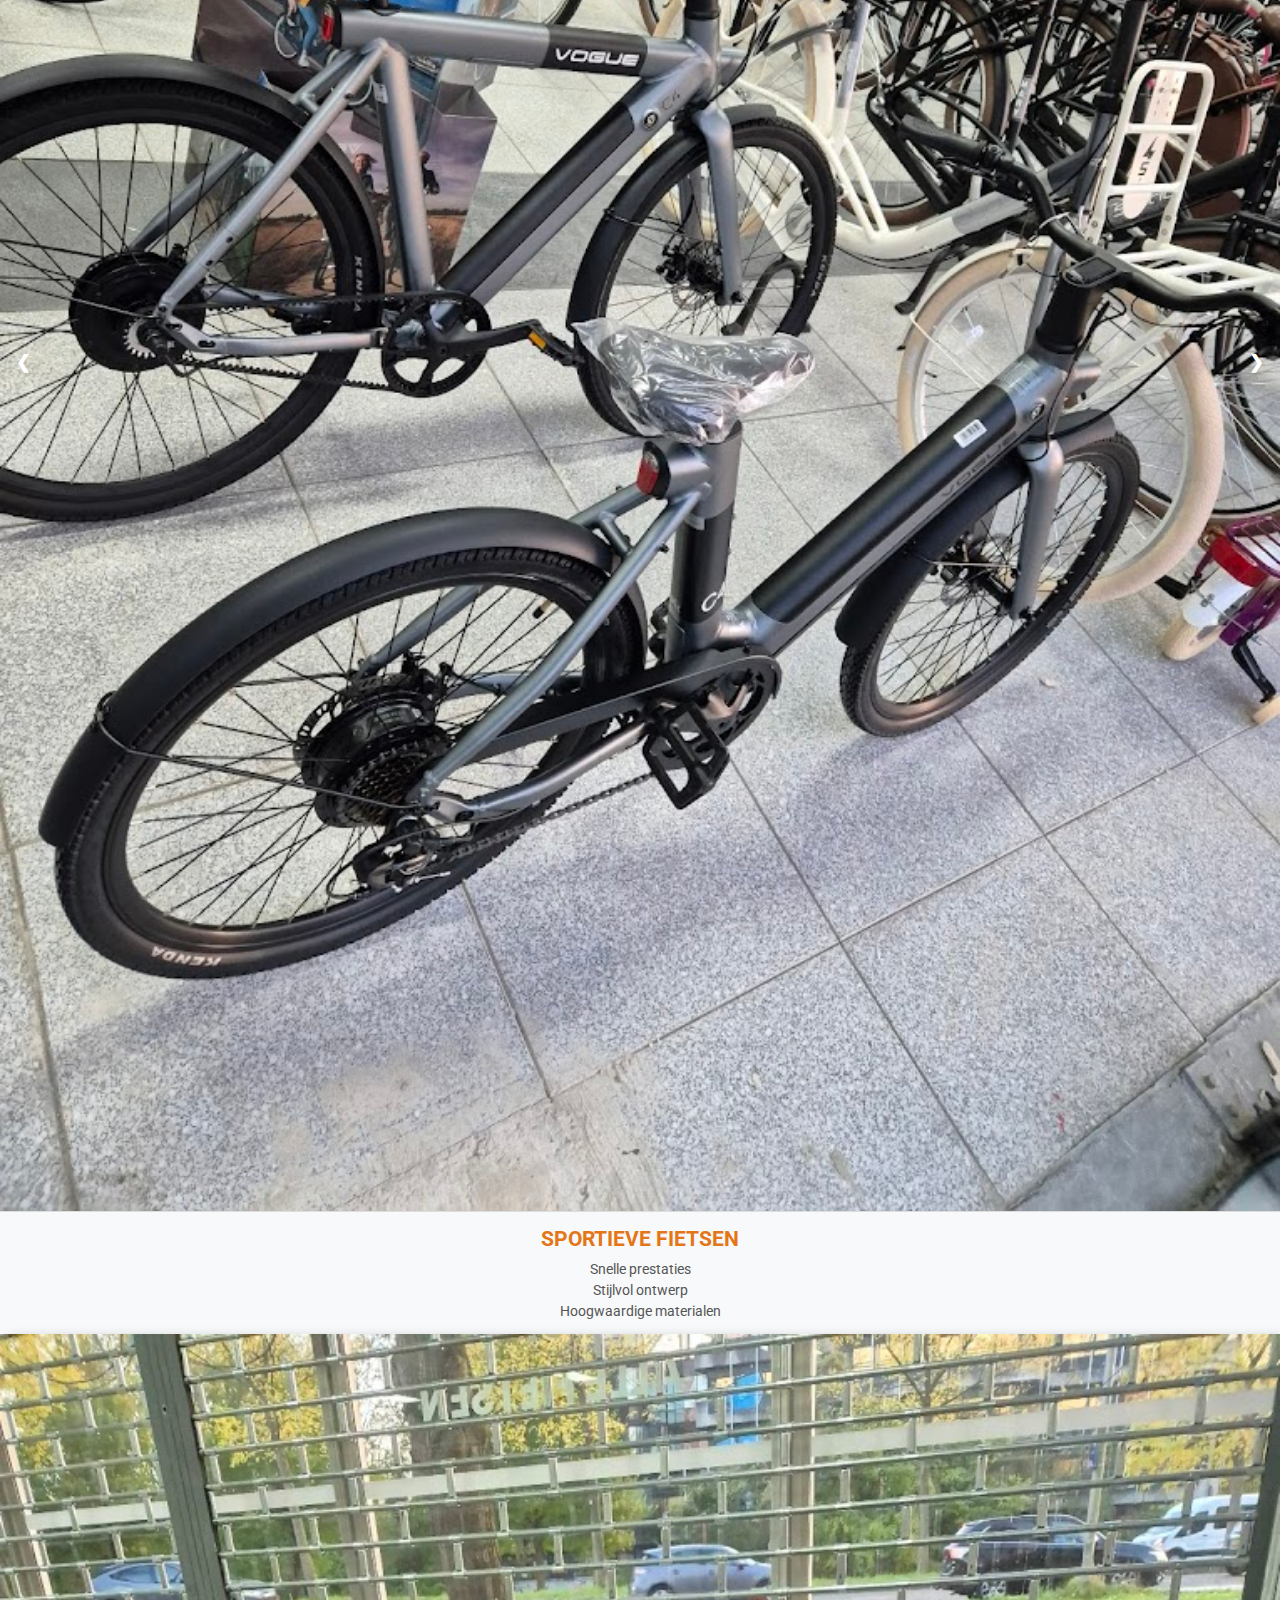
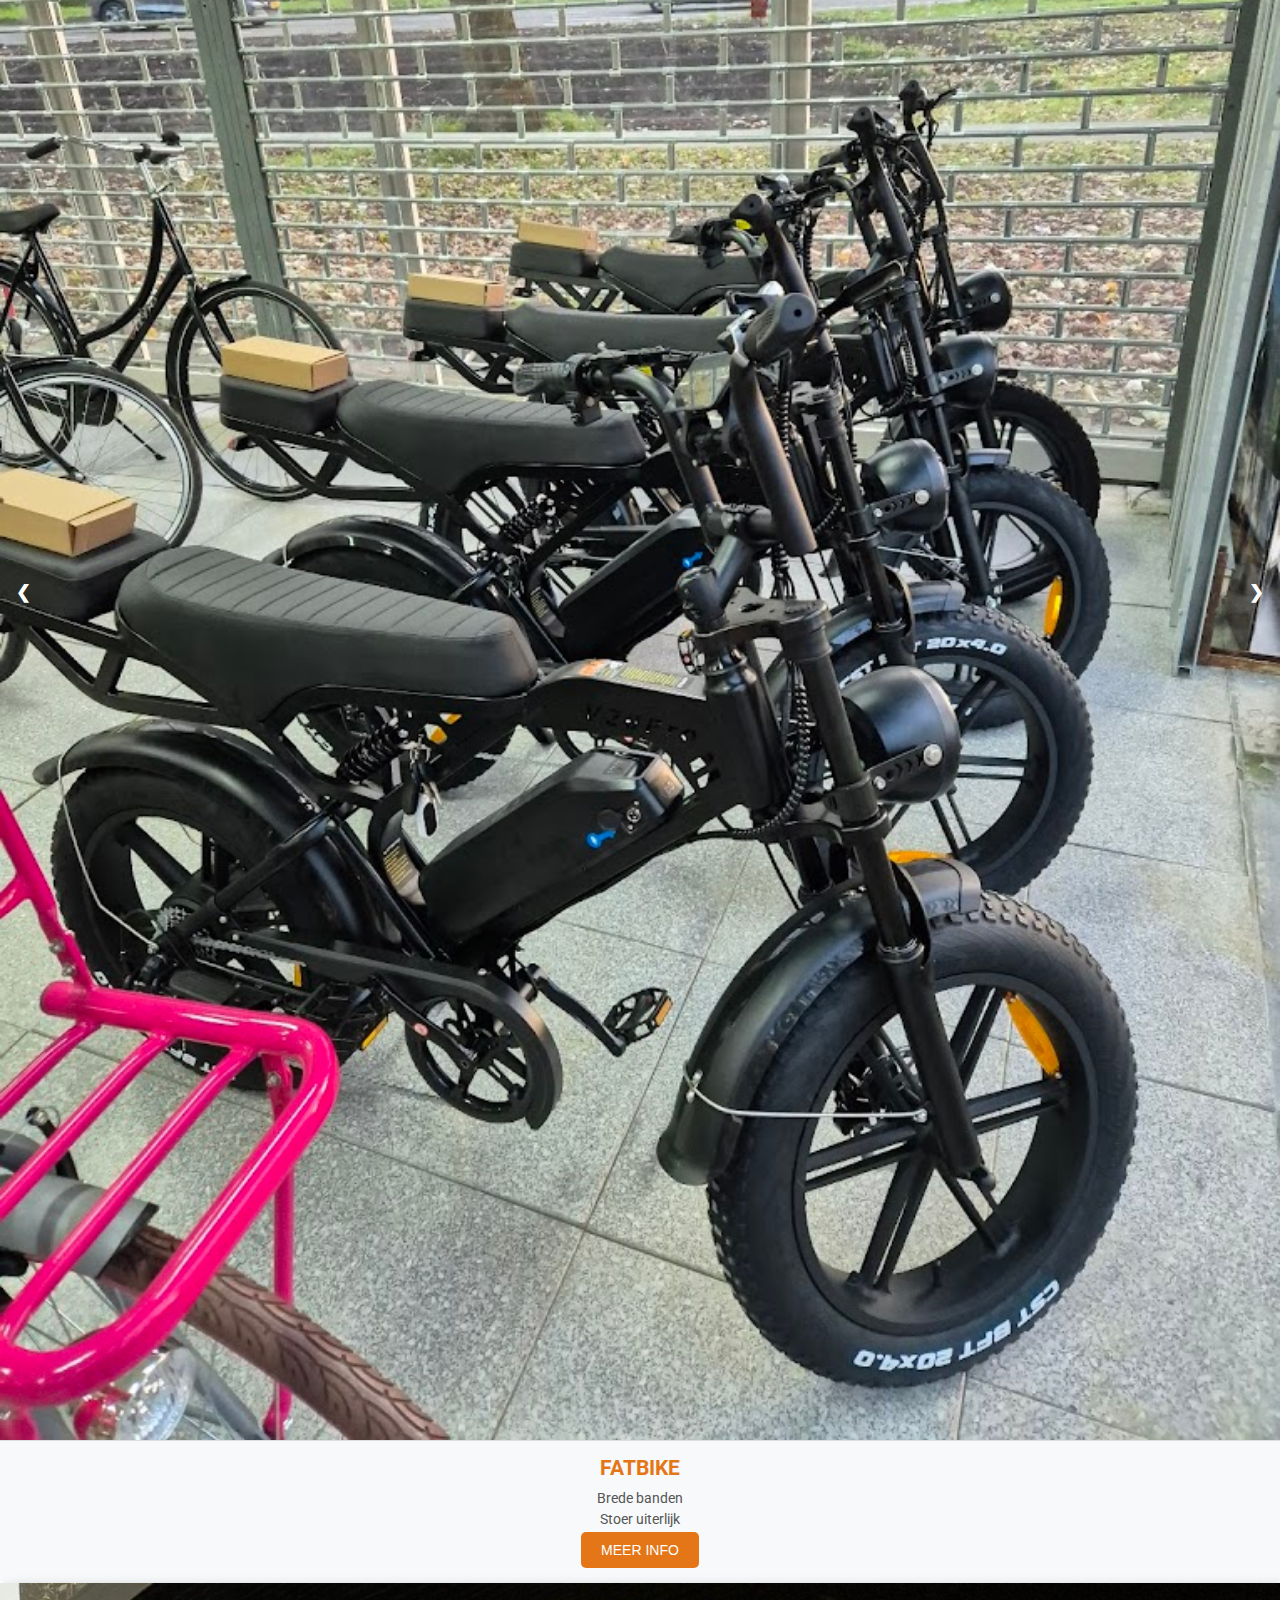
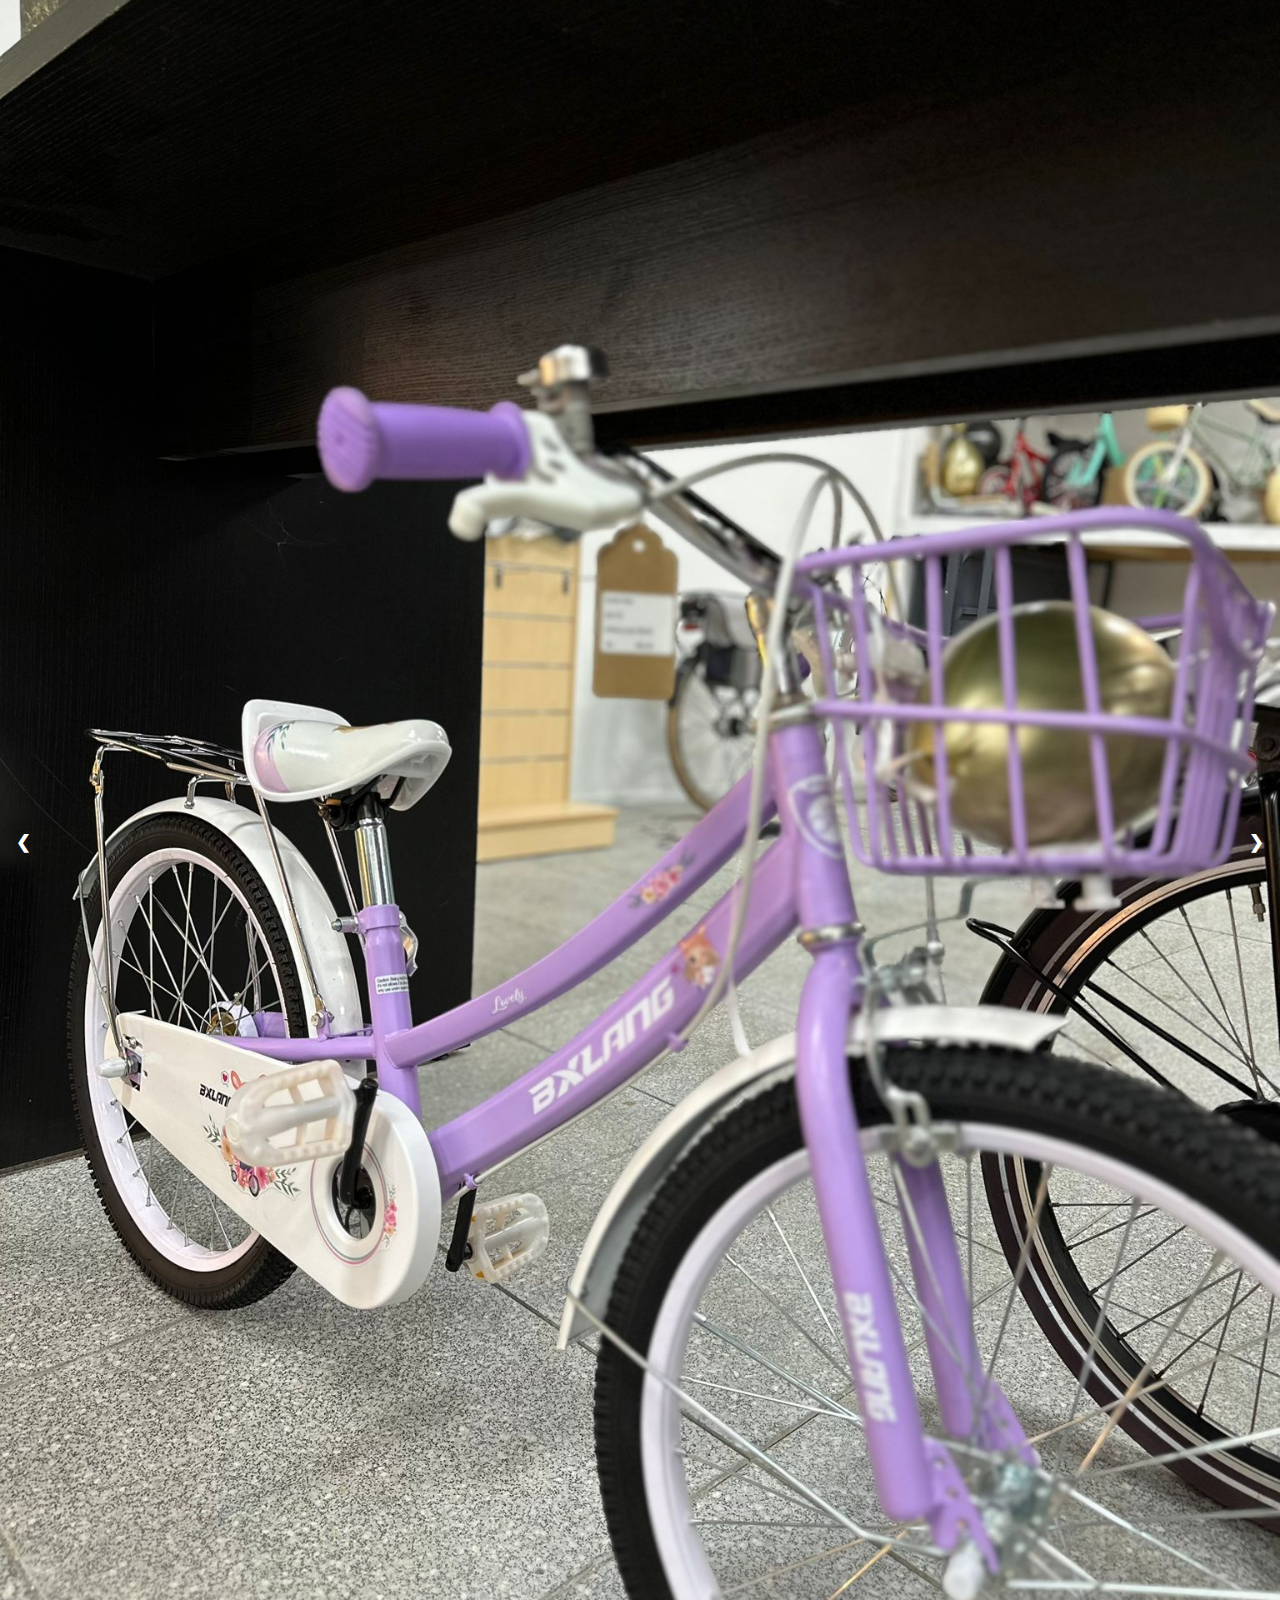
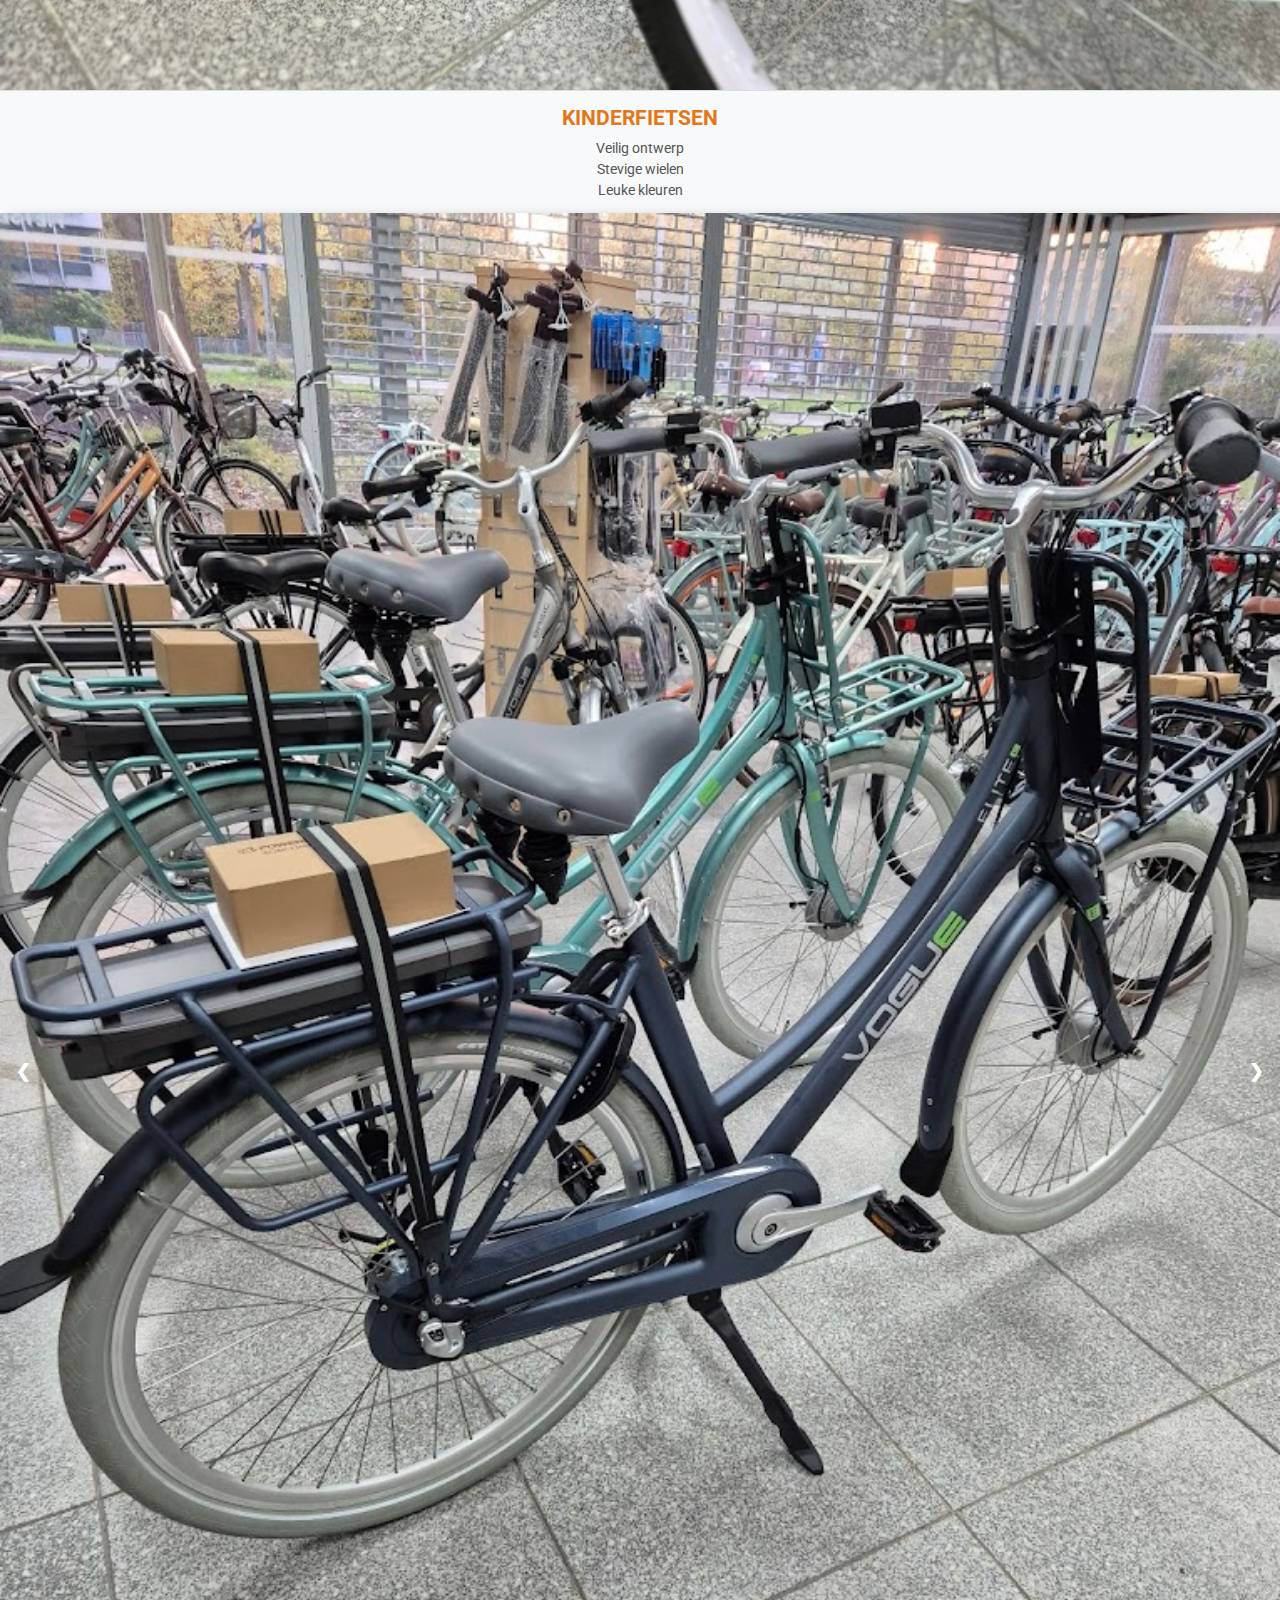
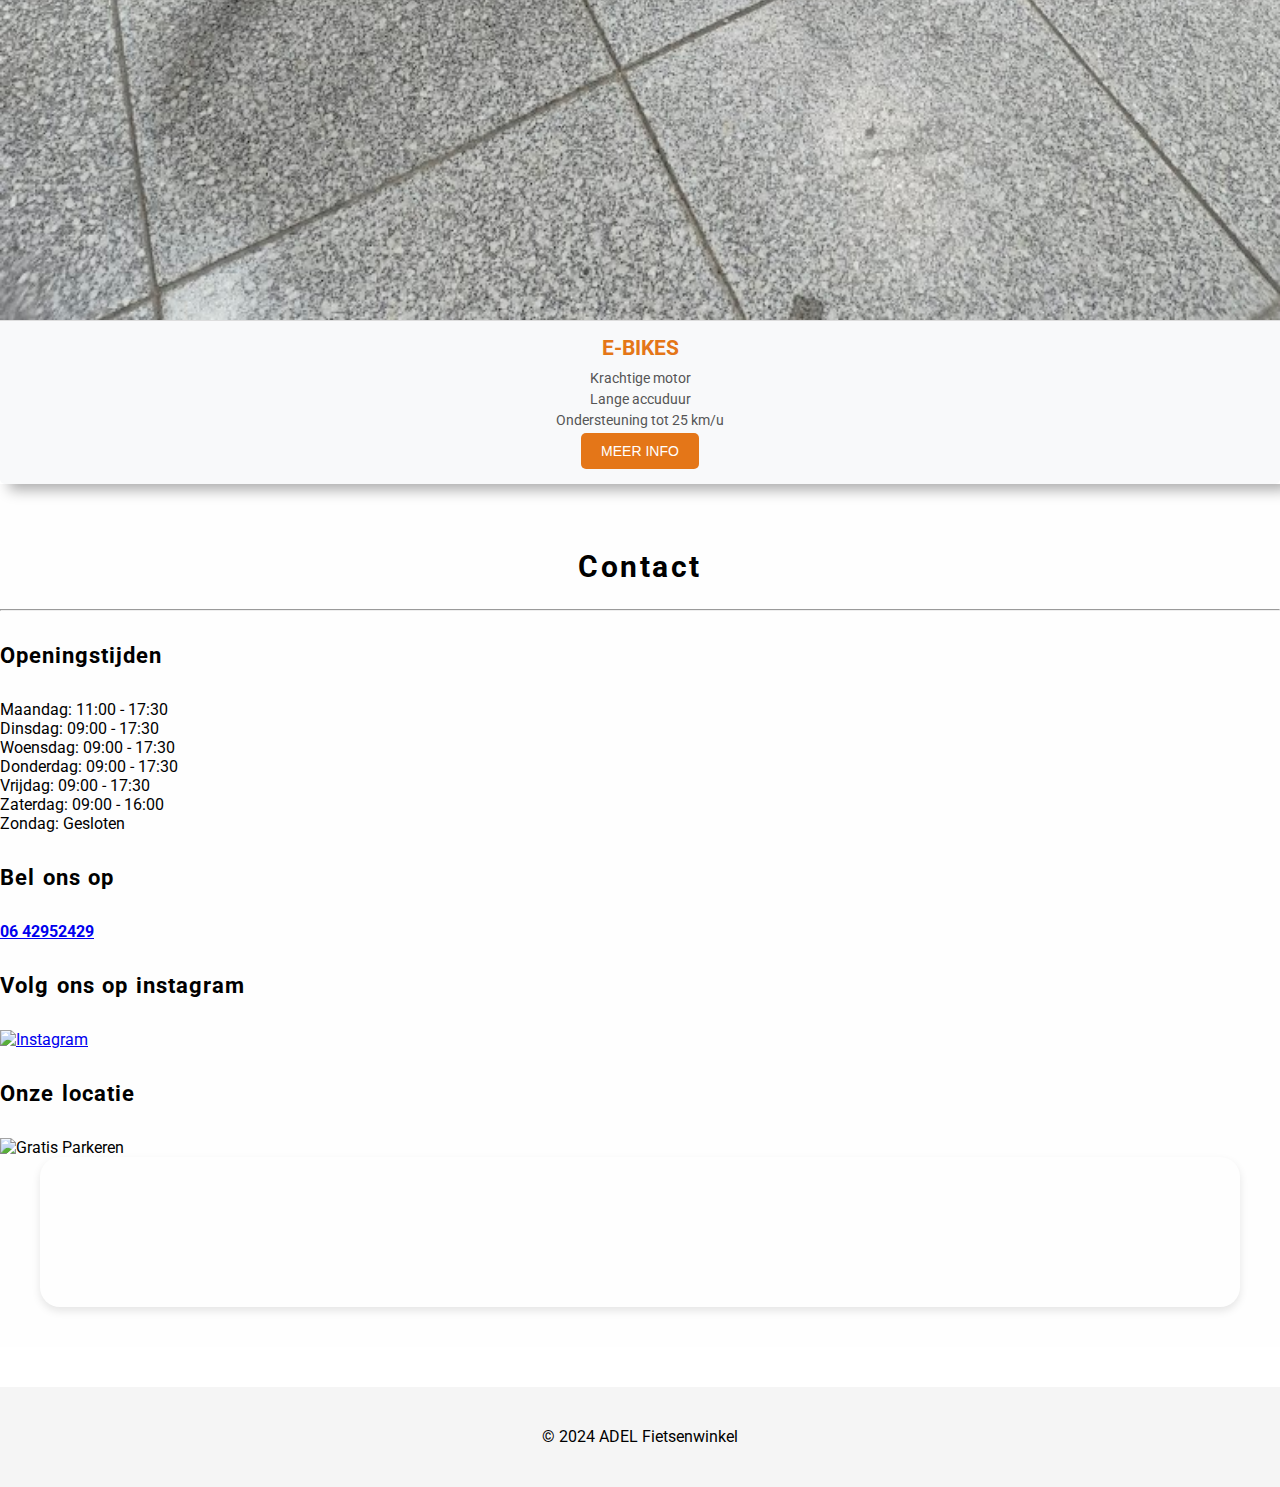
==== commit 7de640d6: "Update index.html" ====
--- a/index.html
+++ b/index.html
@@ -287,6 +287,7 @@
                     </div>
                     <div class="col-md-4">
                         <h4 class="sectionSubSubHead">Onze locatie</h4>
+                        <img src="./img/WhatsApp Image 2024-12-10 at 20.00.34_eae11c6b_188x131.jpg" alt="Gratis Parkeren">
                         <iframe src="https://www.google.com/maps/embed?pb=!1m14!1m8!1m3!1d15740.580718267865!2d4.471024557613448!3d52.060573216971584!3m2!1i1024!2i768!4f13.1!3m3!1m2!1s0x47c5c923a3ddd7b9%3A0x162db7870f4e0a30!2sAbdissenbos%203%2C%202715%20XA%20Zoetermeer!5e0!3m2!1sen!2snl!4v1731529918208!5m2!1sen!2snl" width="600" height="450" style="border:0;" allowfullscreen="" loading="lazy" referrerpolicy="no-referrer-when-downgrade"></iframe>                    </div>
                 </div>
             </div> 
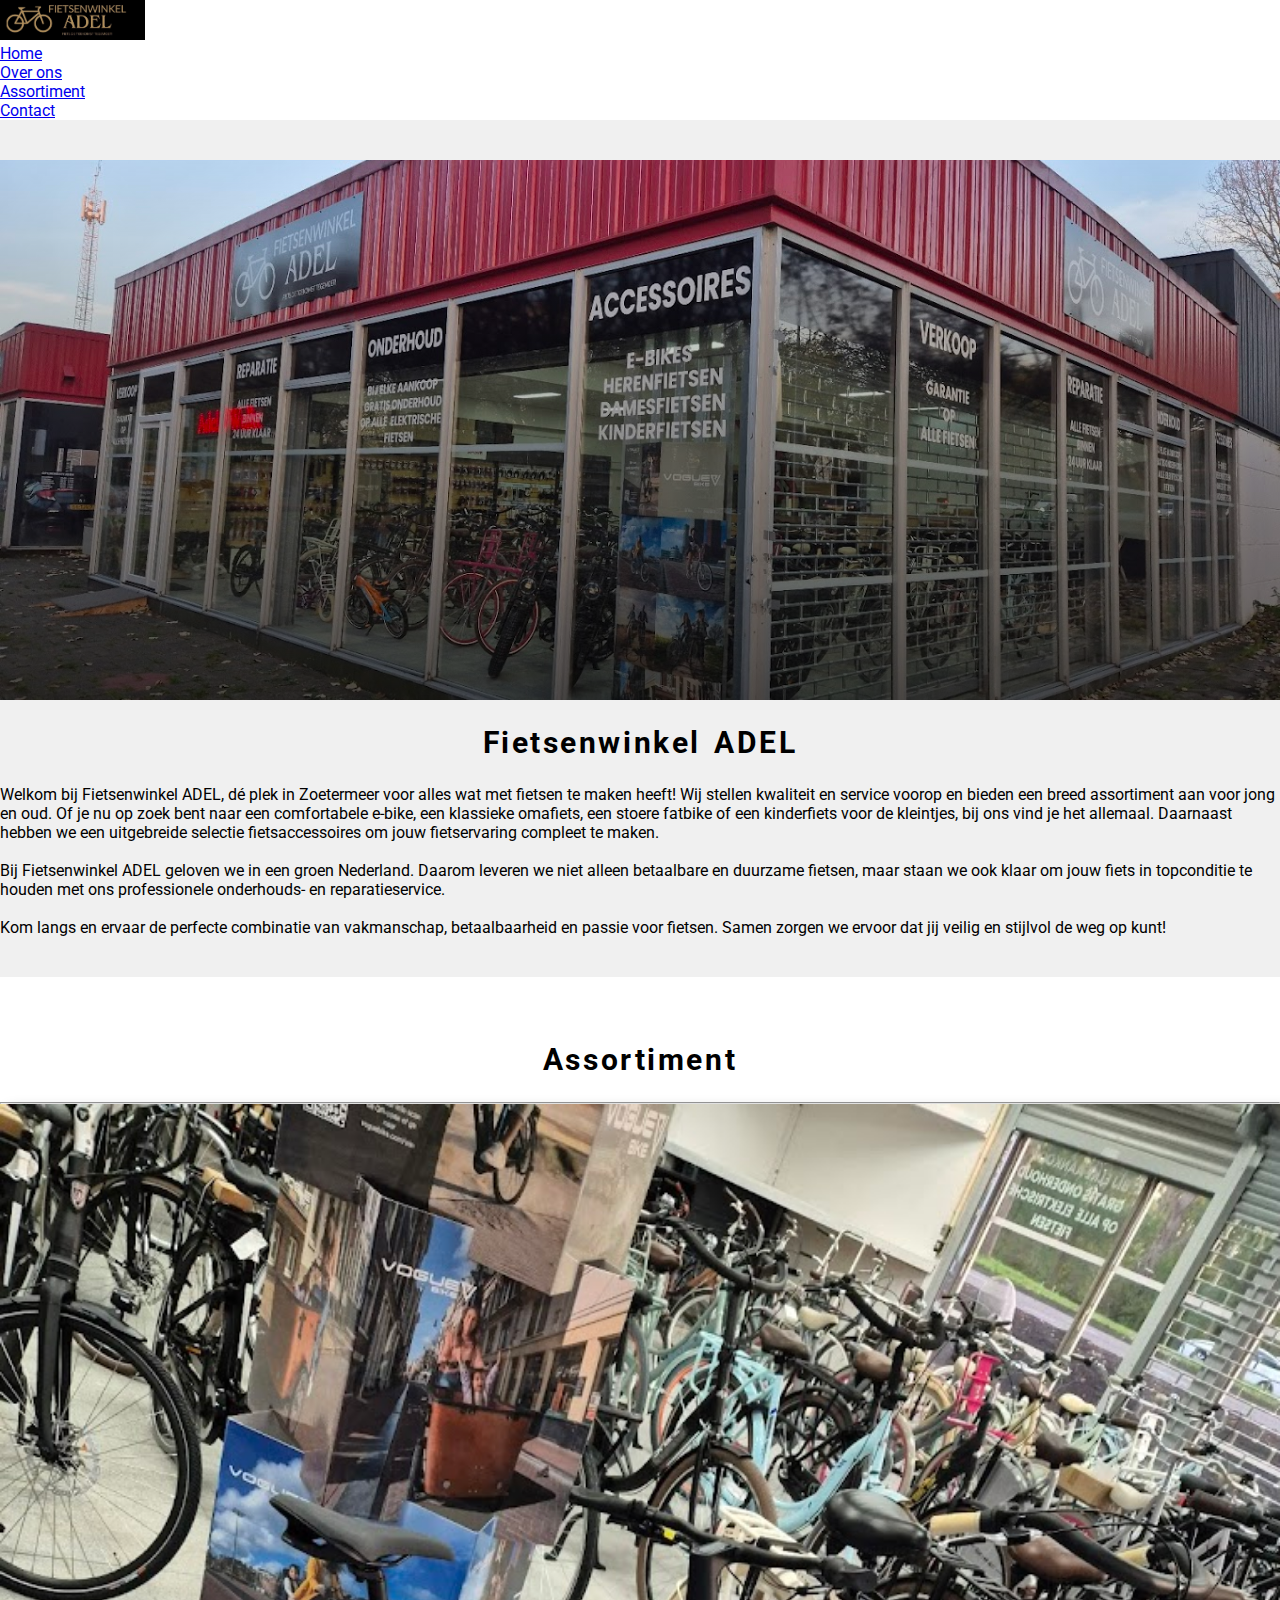
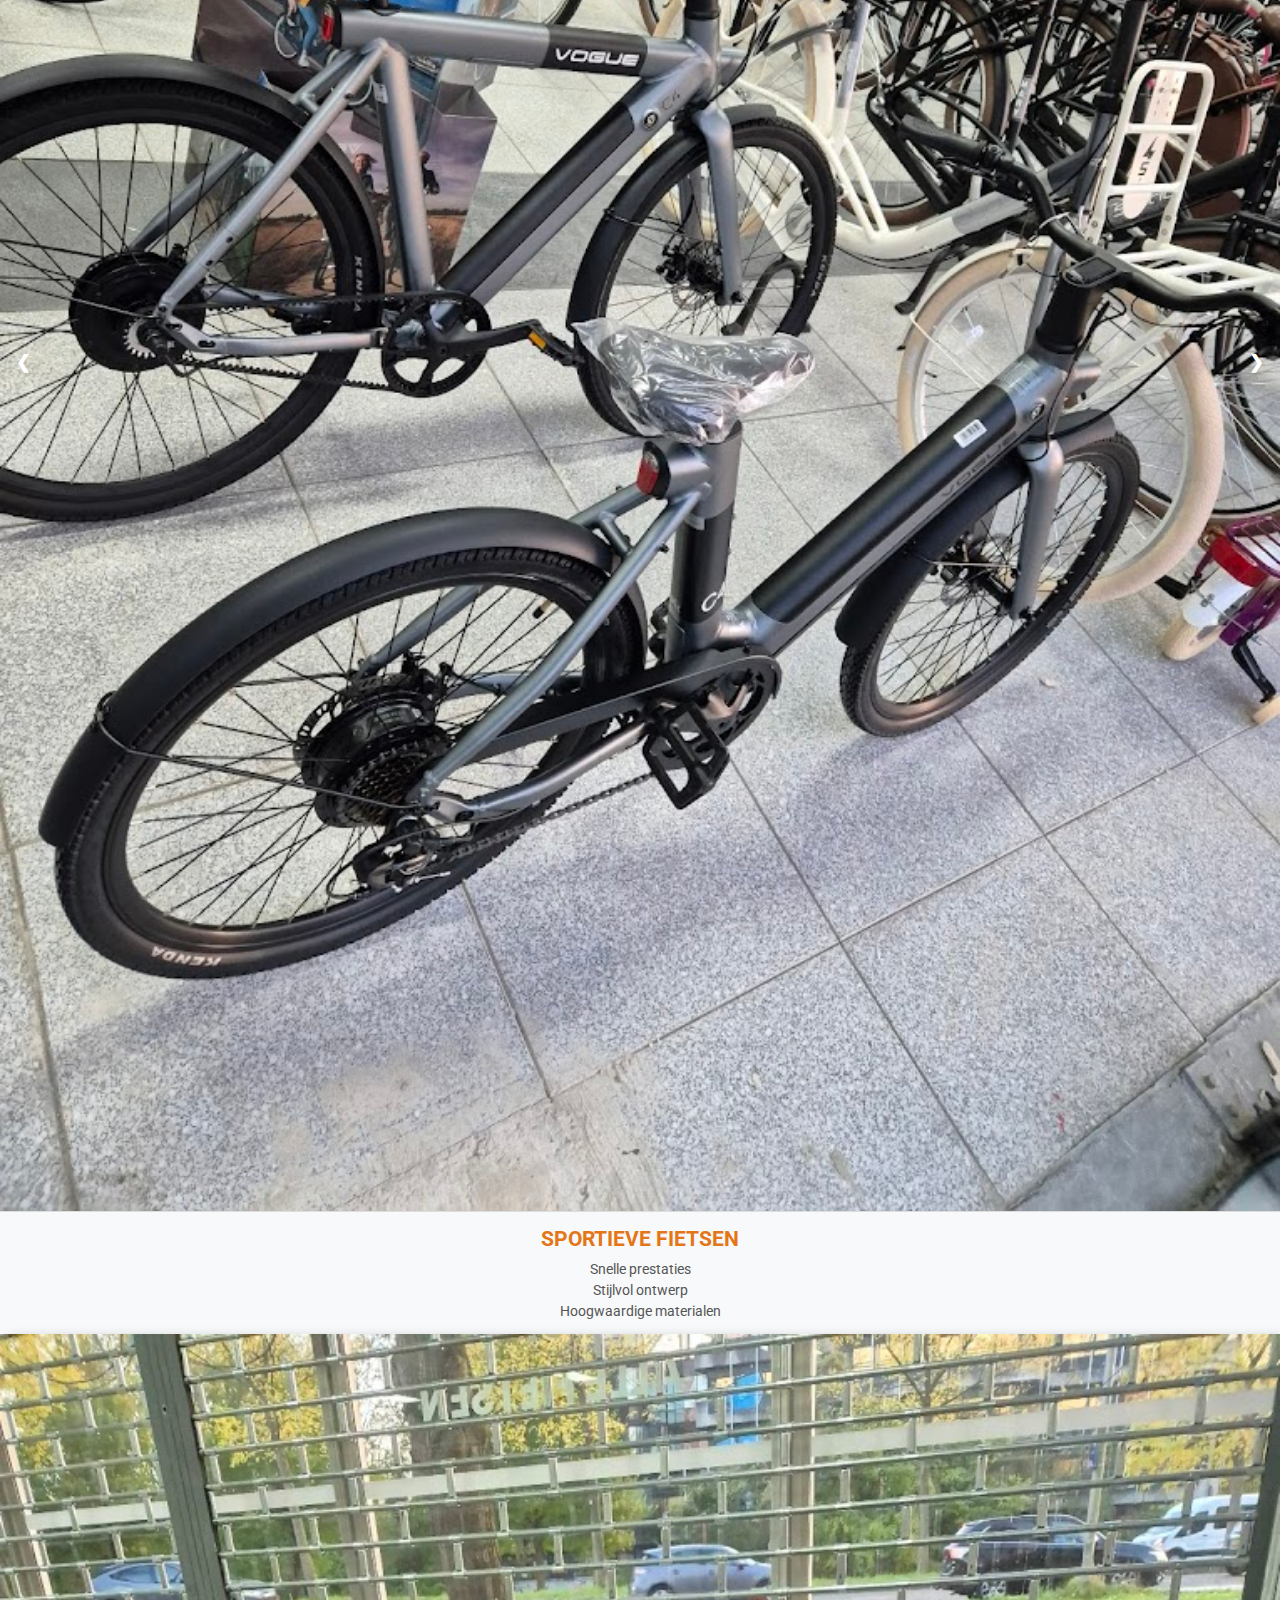
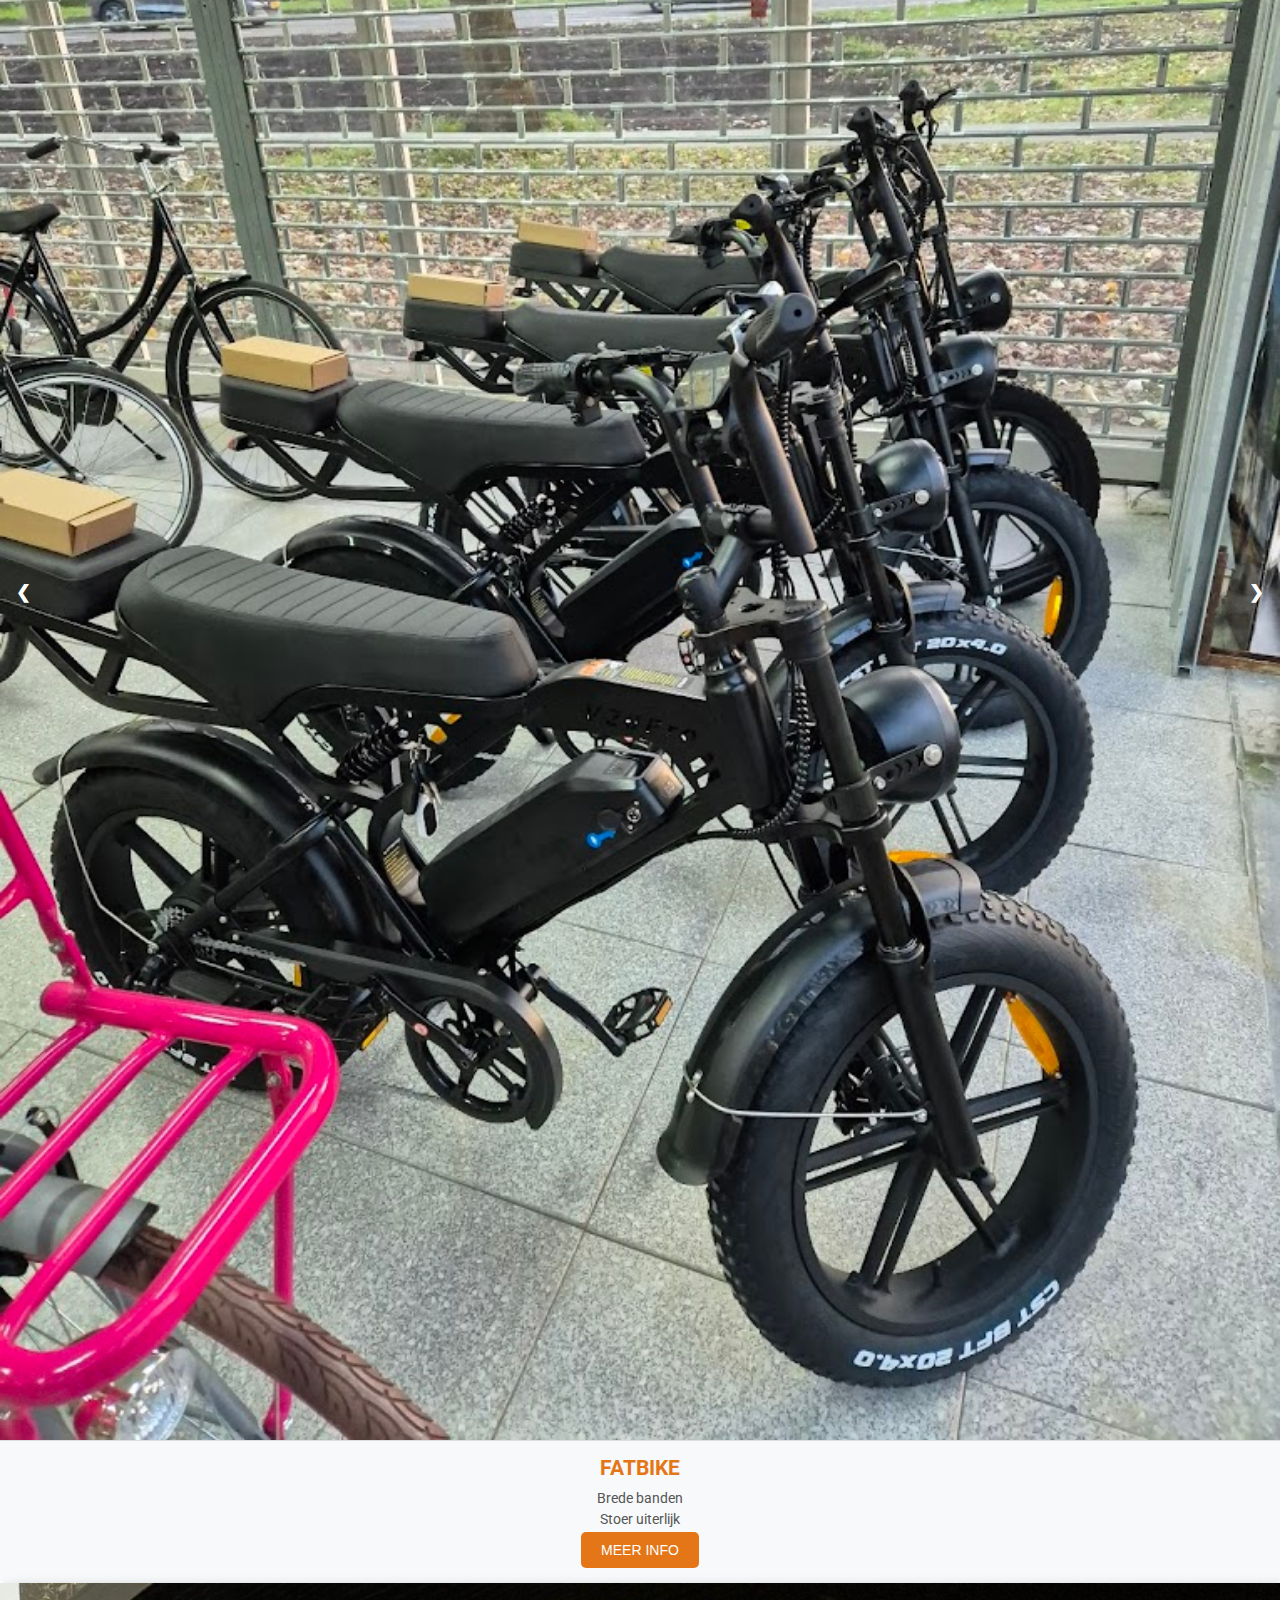
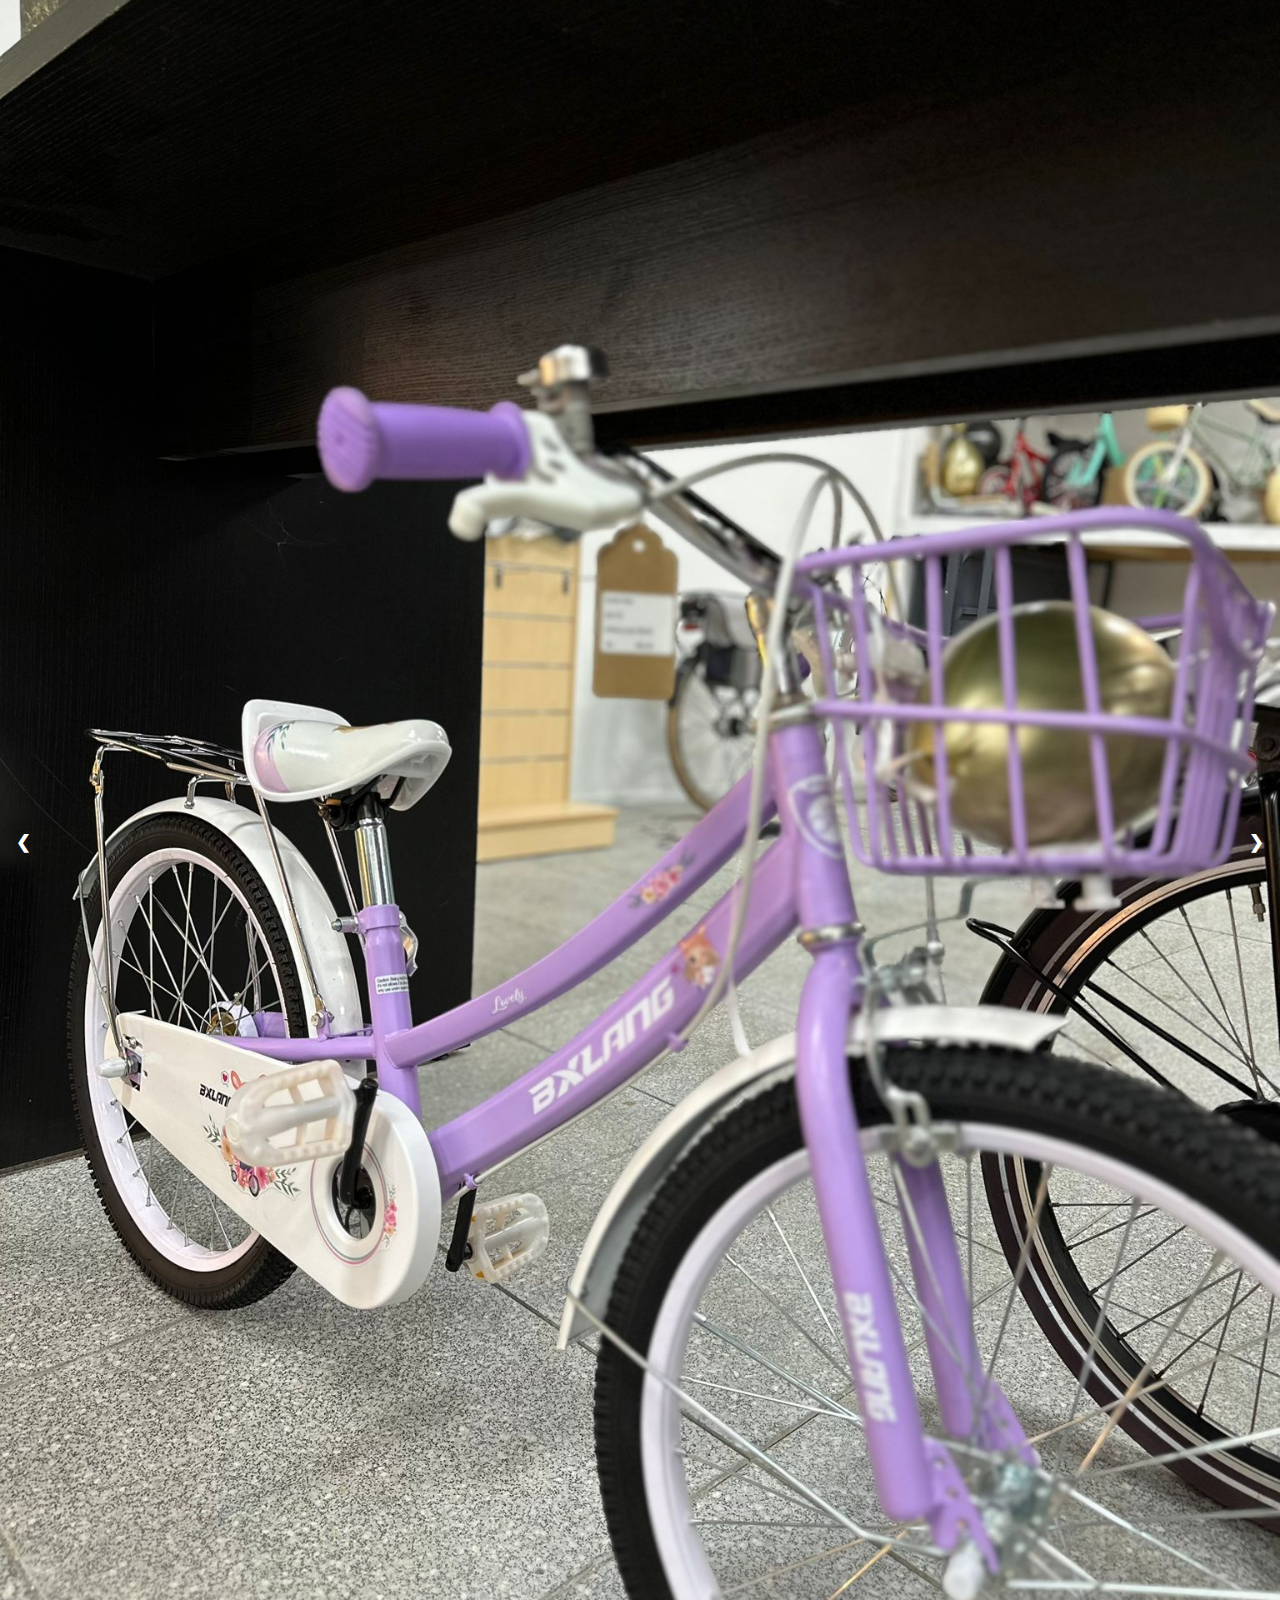
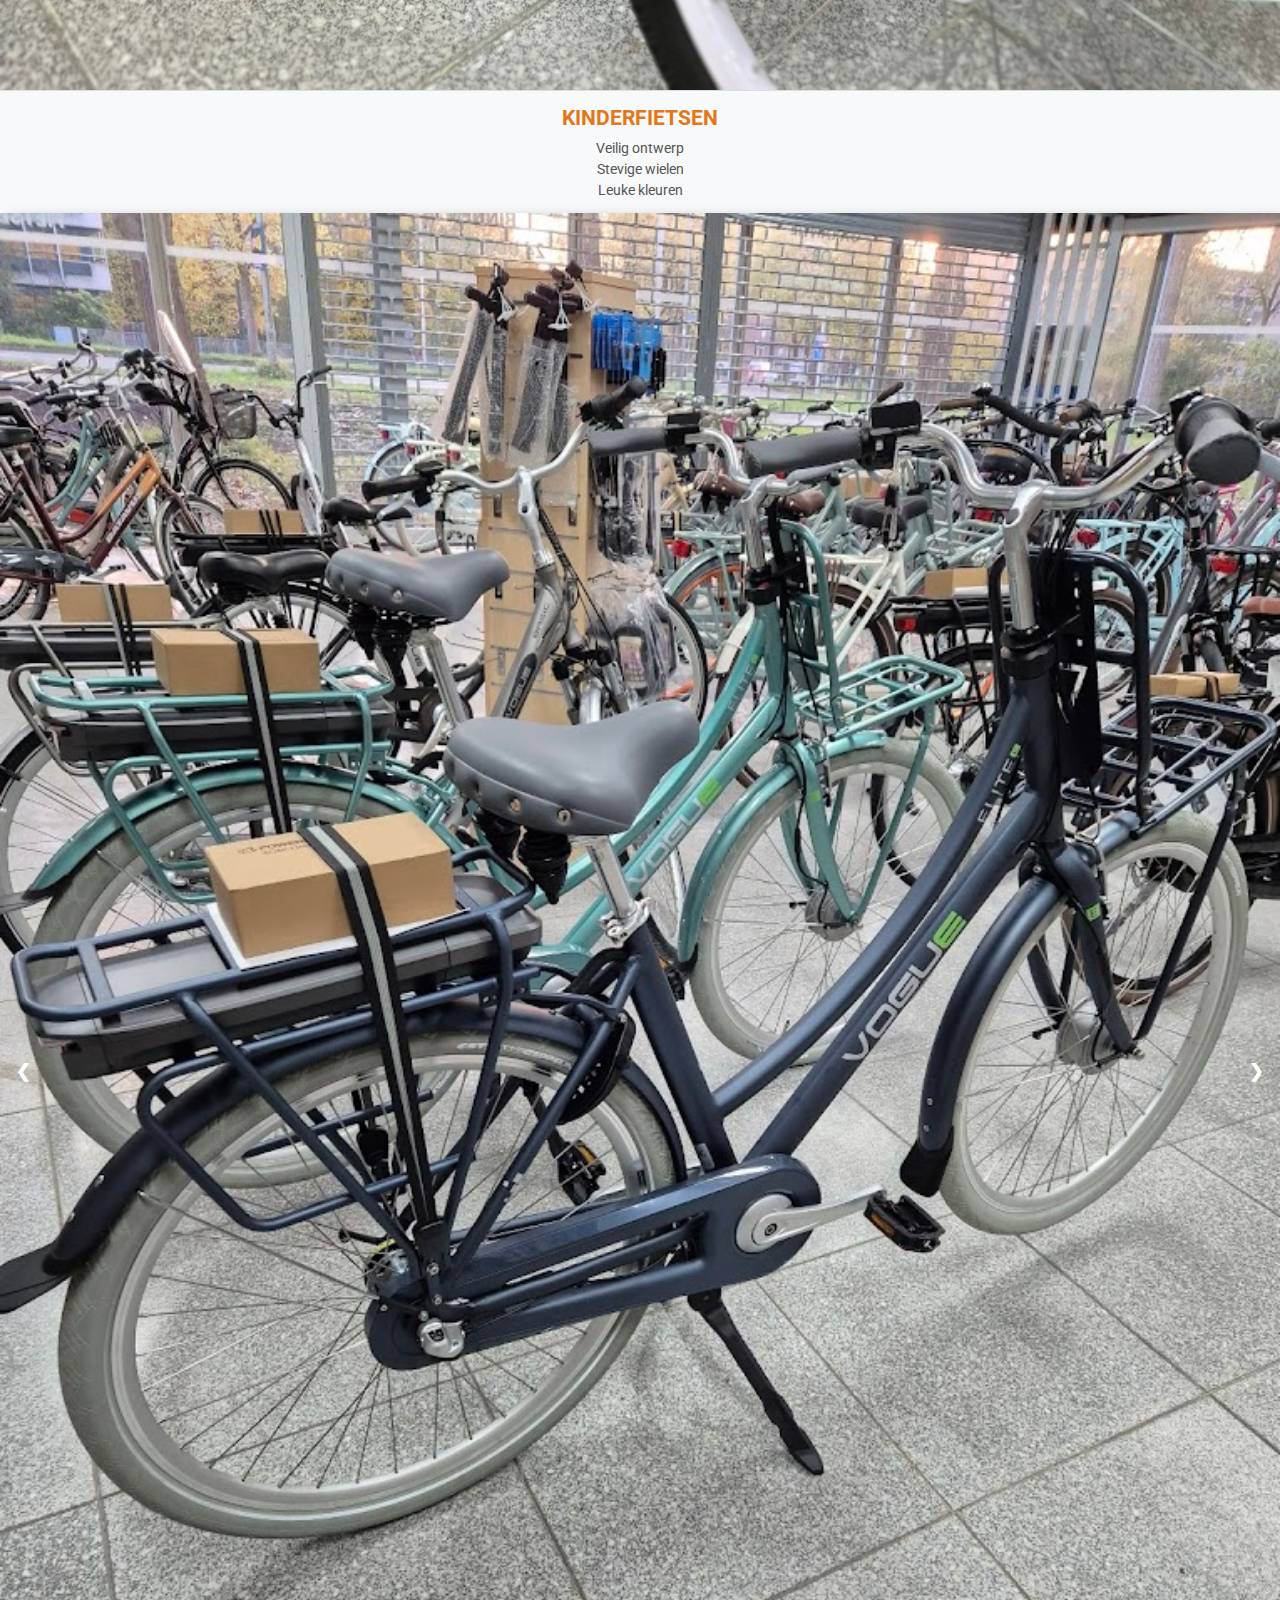
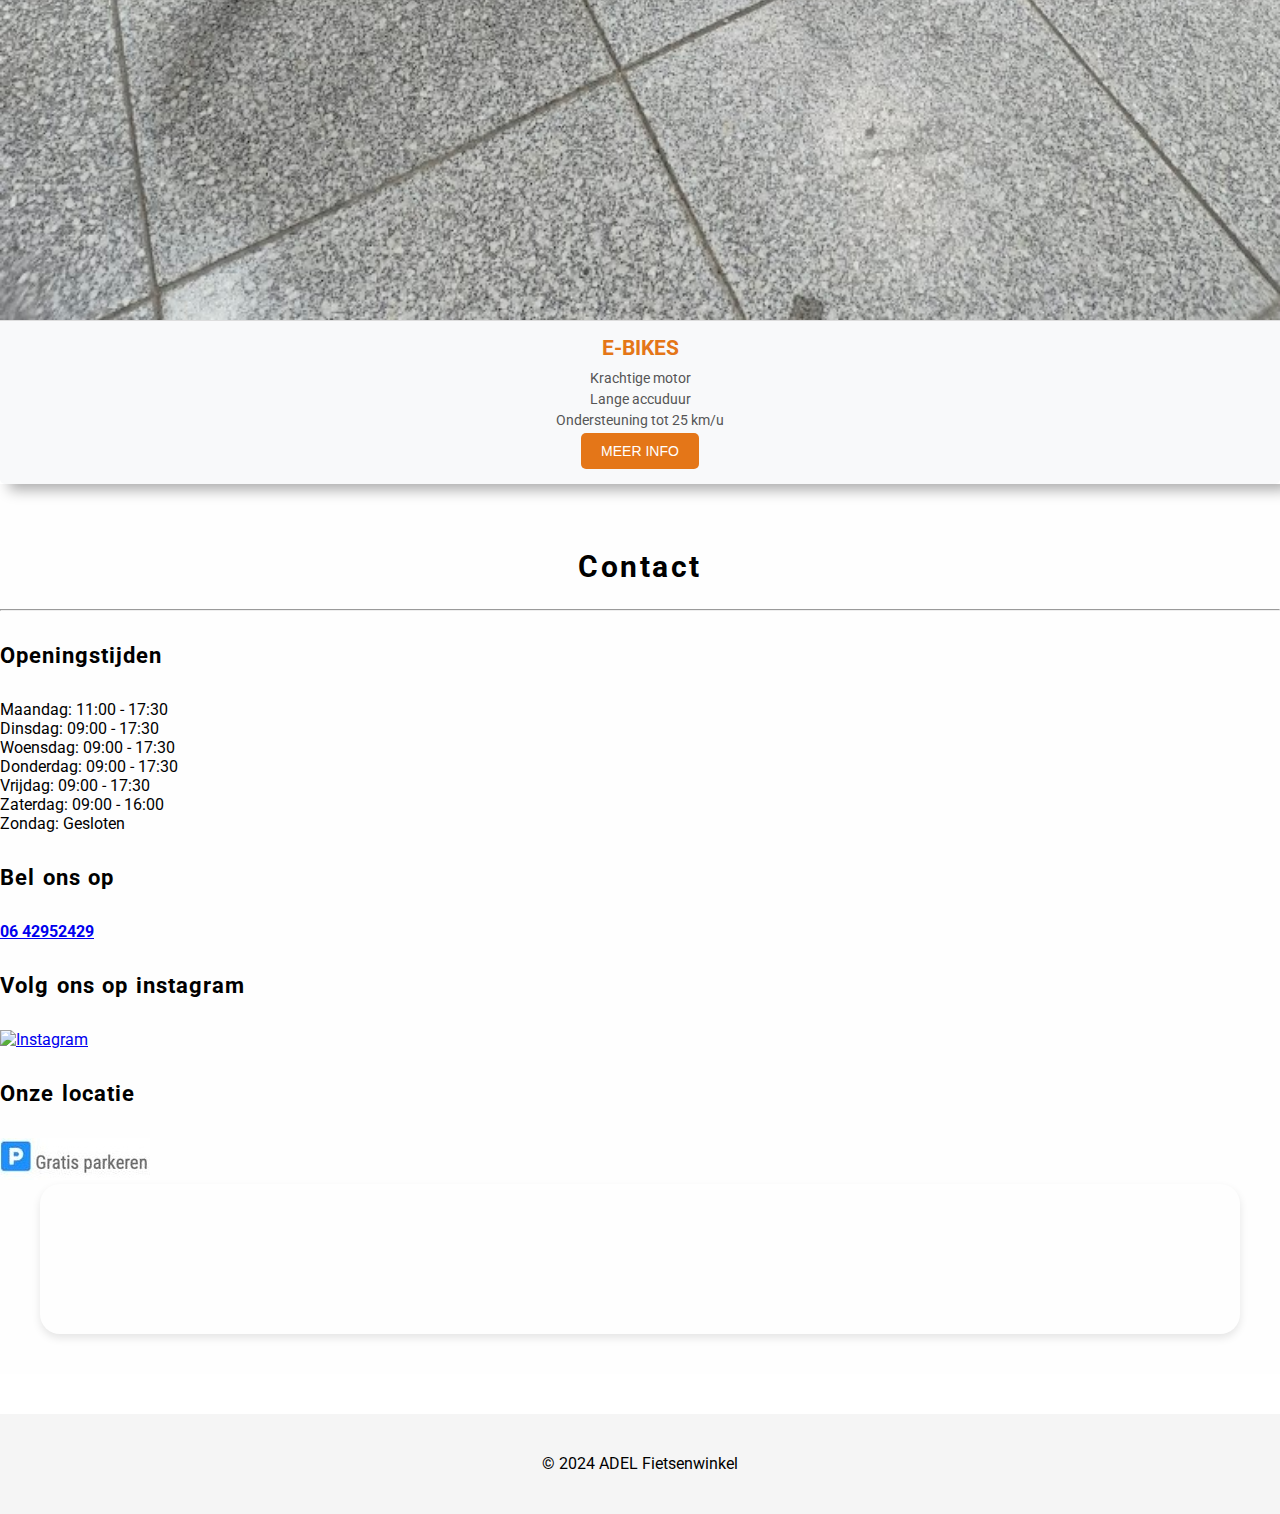
==== commit bcf8da1c: "Update index.html" ====
--- a/index.html
+++ b/index.html
@@ -51,10 +51,6 @@
             <a class="navbar-brand" href="#">
                 <img src="./img/WhatsApp Image 2024-11-13 at 21.20.30_da6f4838.jpg" alt="ADEL Logo" style="height: 40px;">
             </a>
-            <button class="navbar-toggler" type="button" data-toggle="collapse" data-target="#navbarsExampleDefault" aria-controls="navbarsExampleDefault"
-                aria-expanded="false" aria-label="Toggle navigation">
-                <span class="navbar-toggler-icon"></span>
-            </button>
 
             <div class="collapse navbar-collapse justify-content-end" id="navbarsExampleDefault">
                 <ul class="navbar-nav ">
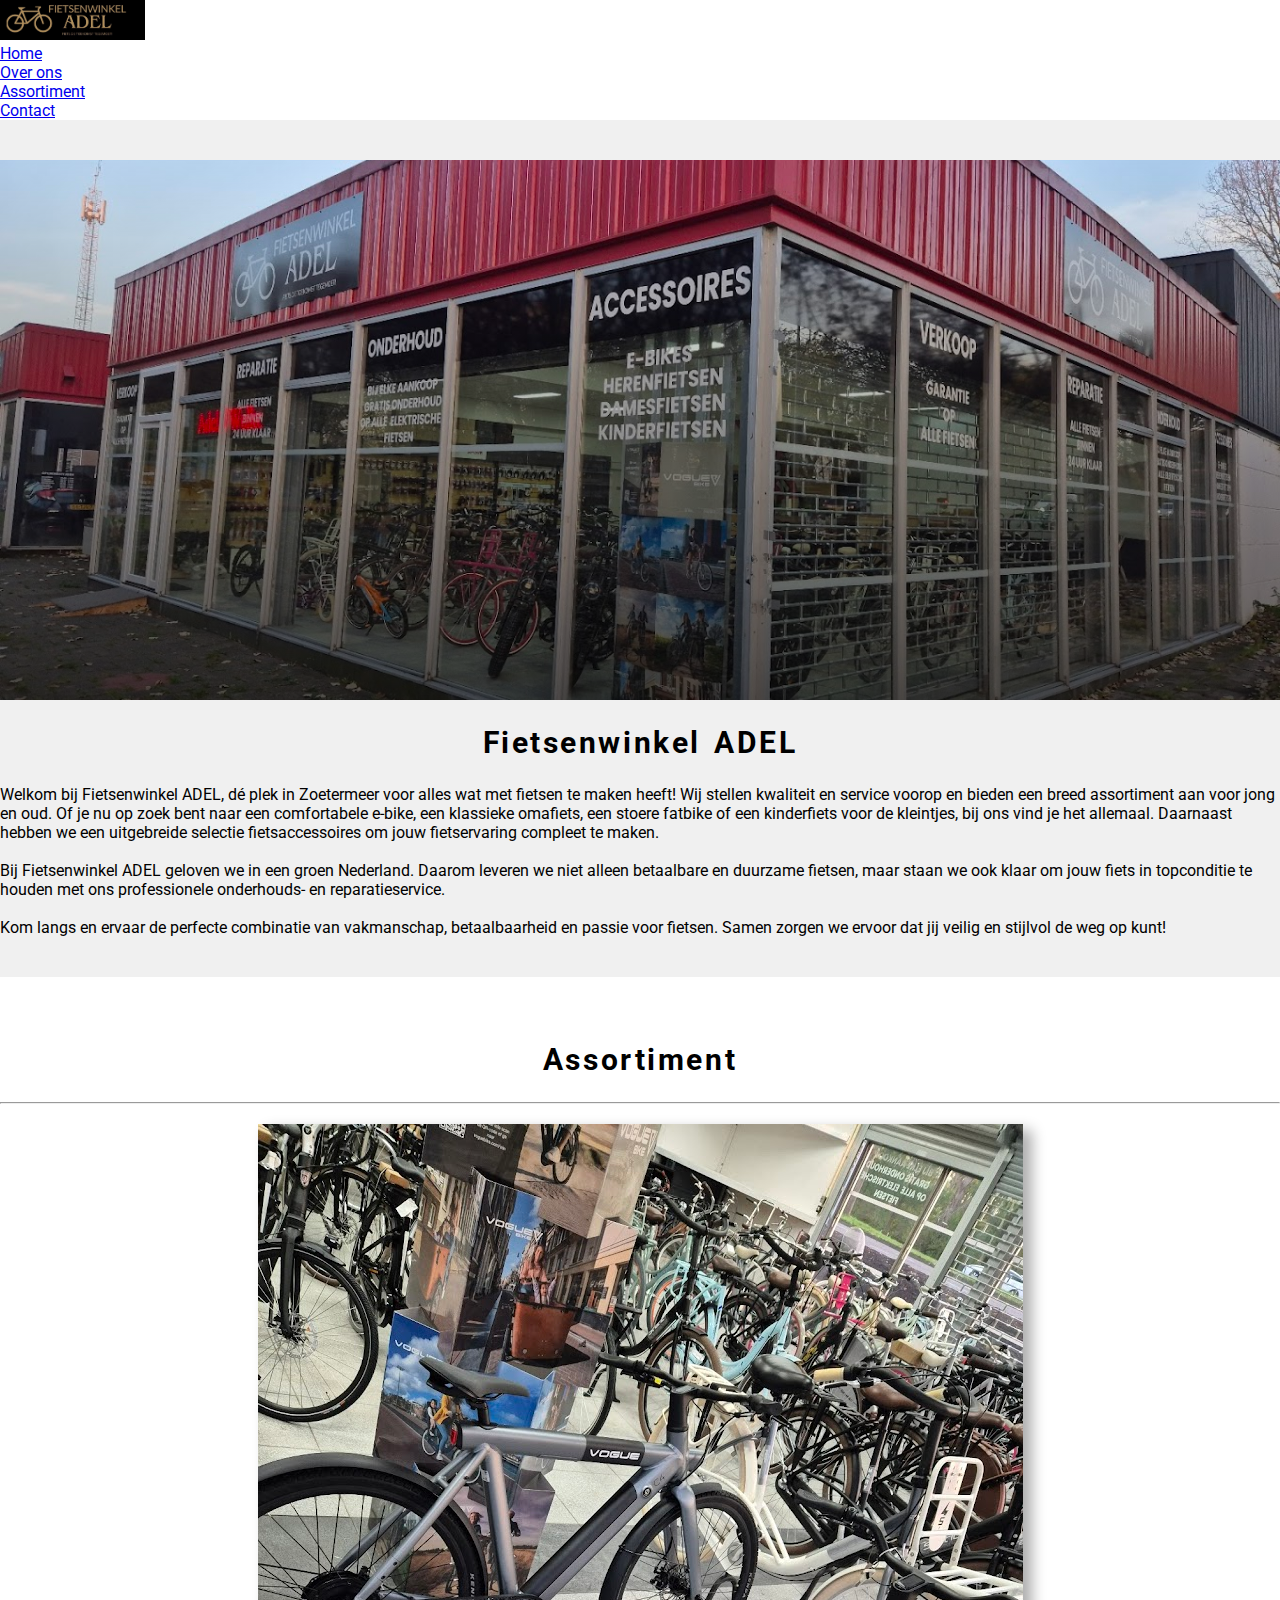
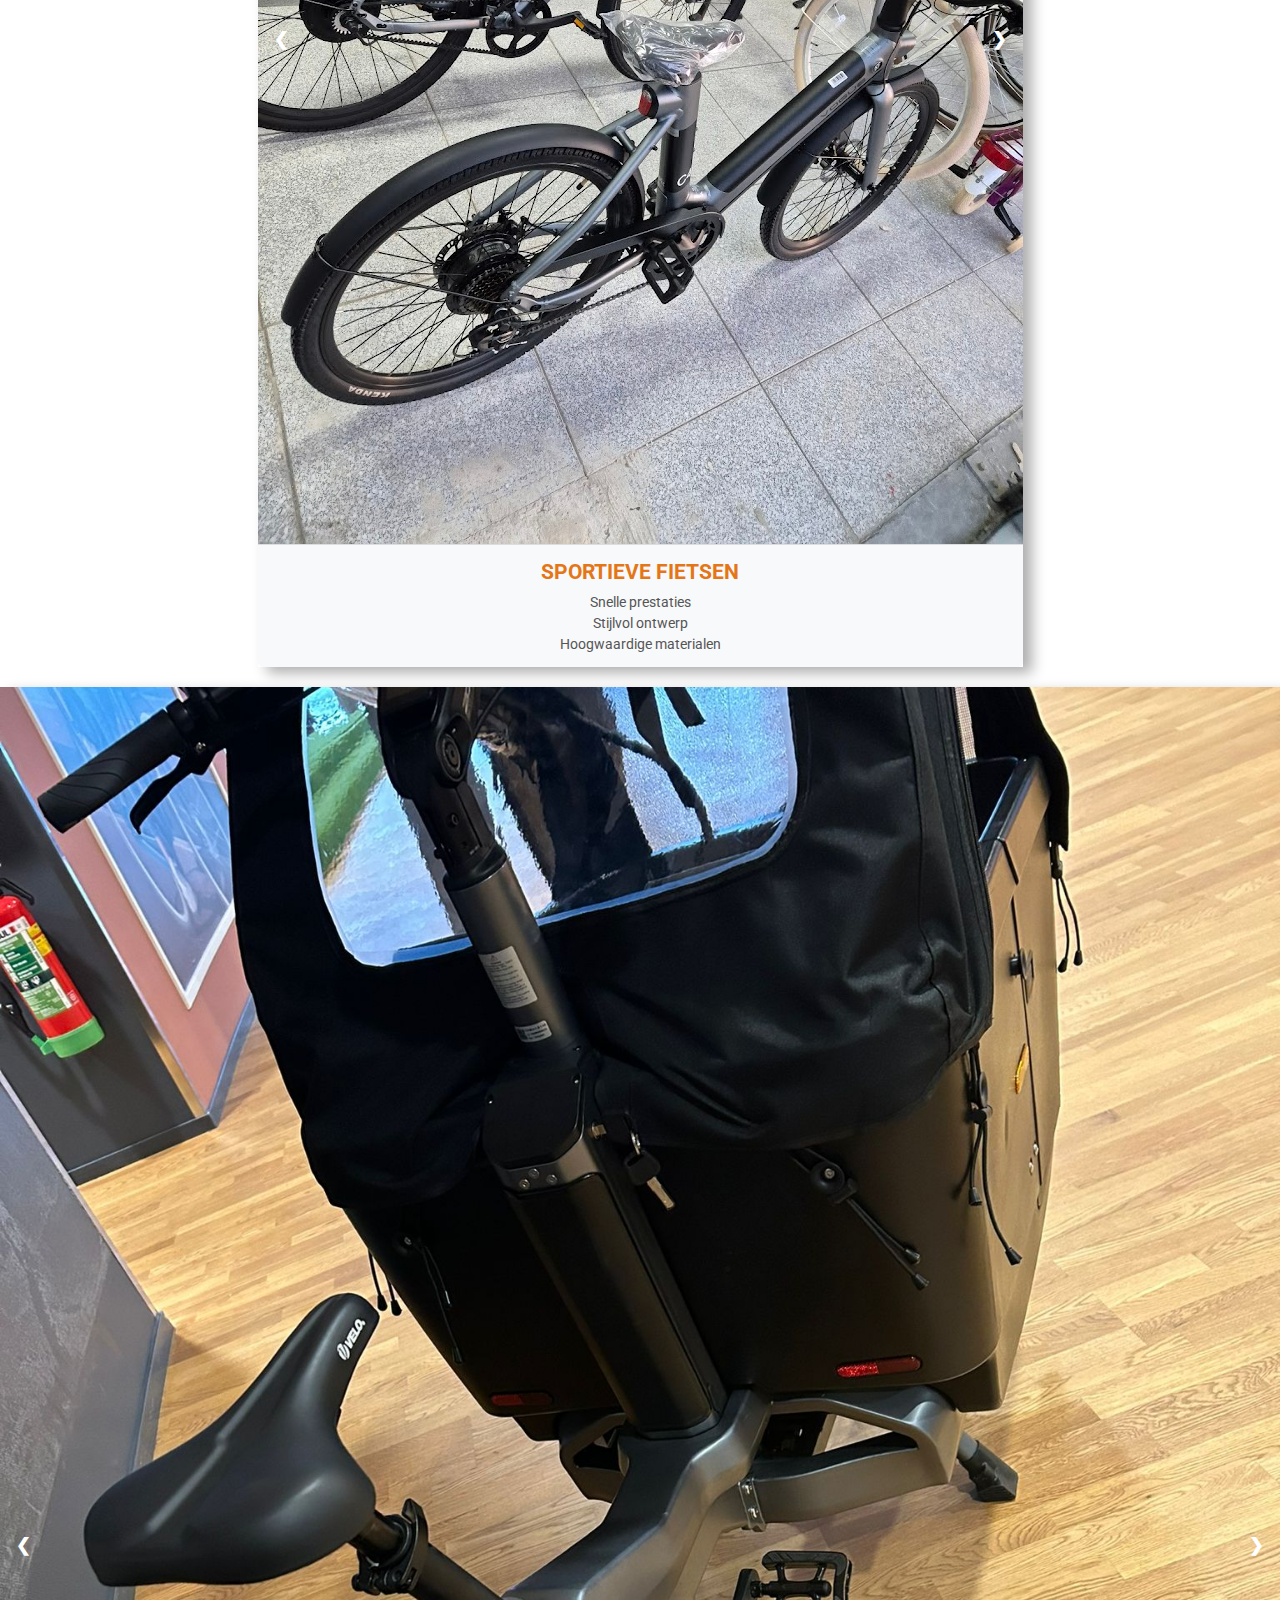
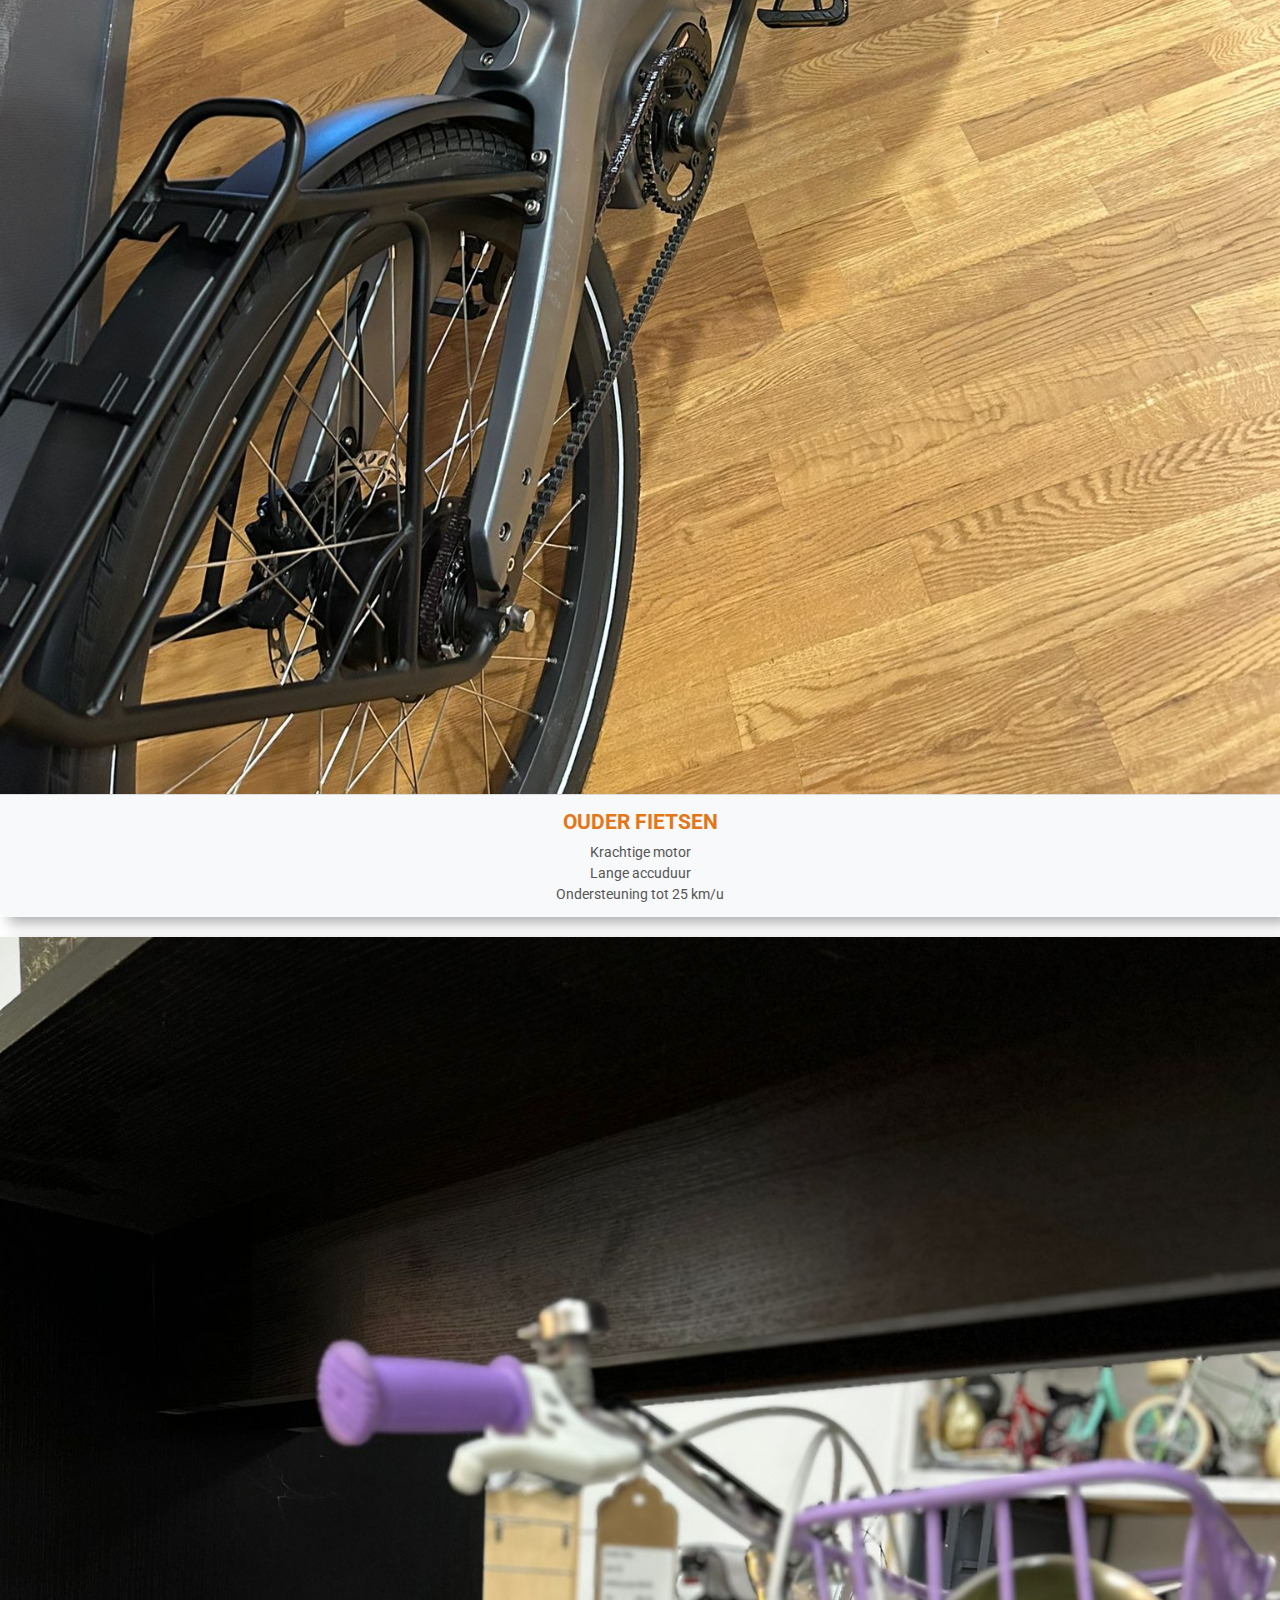
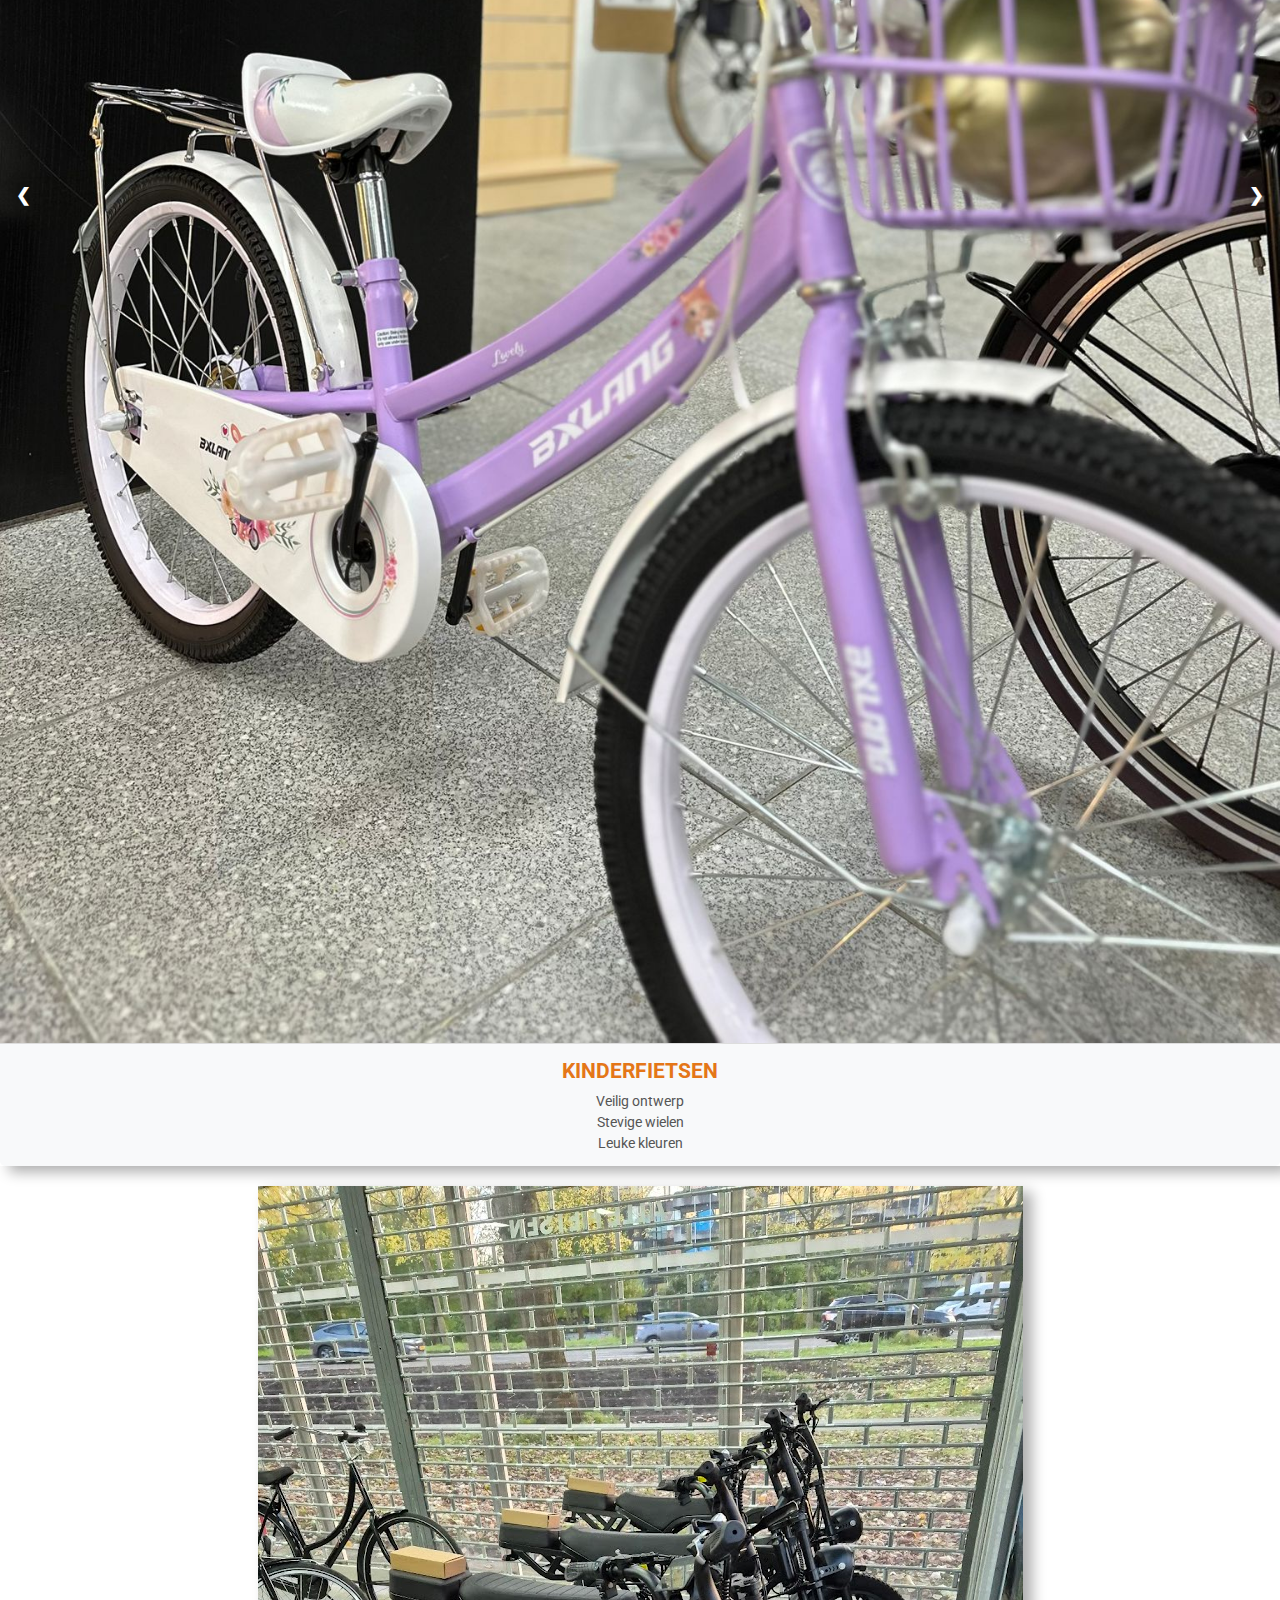
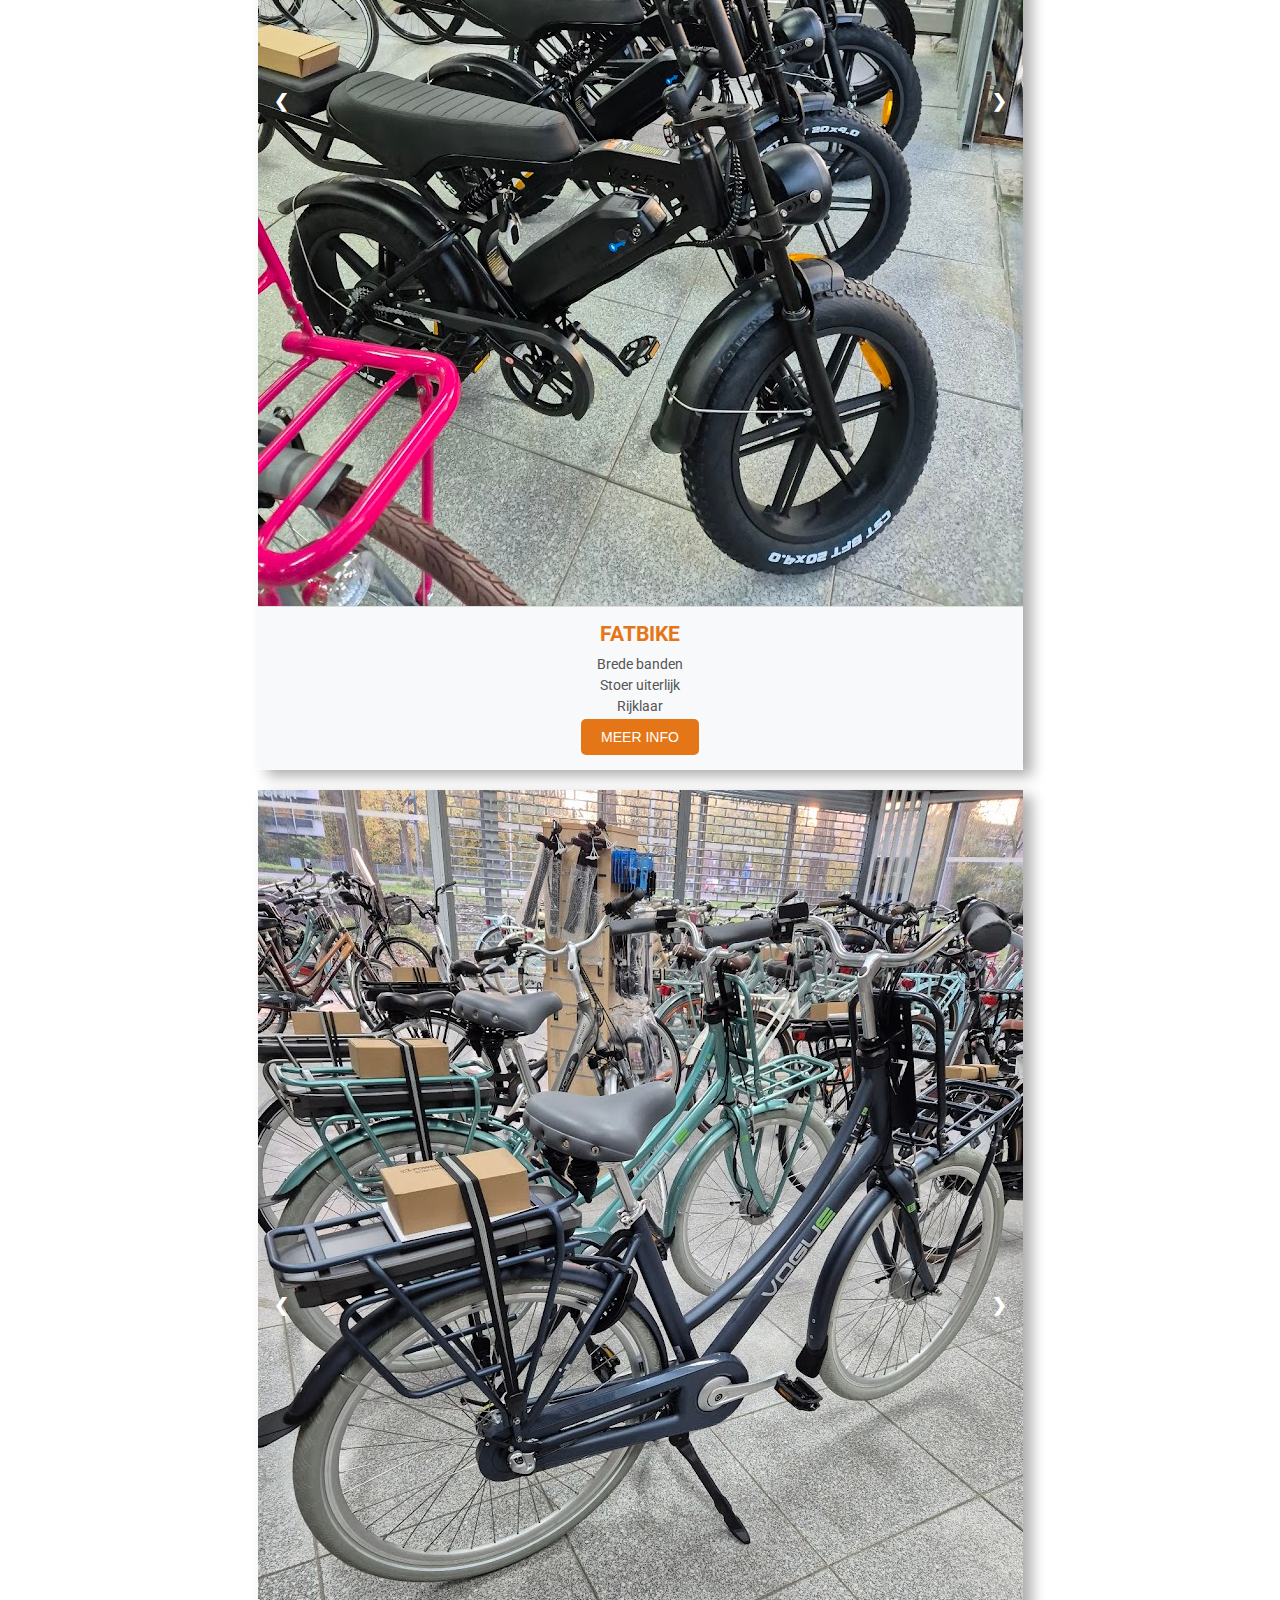
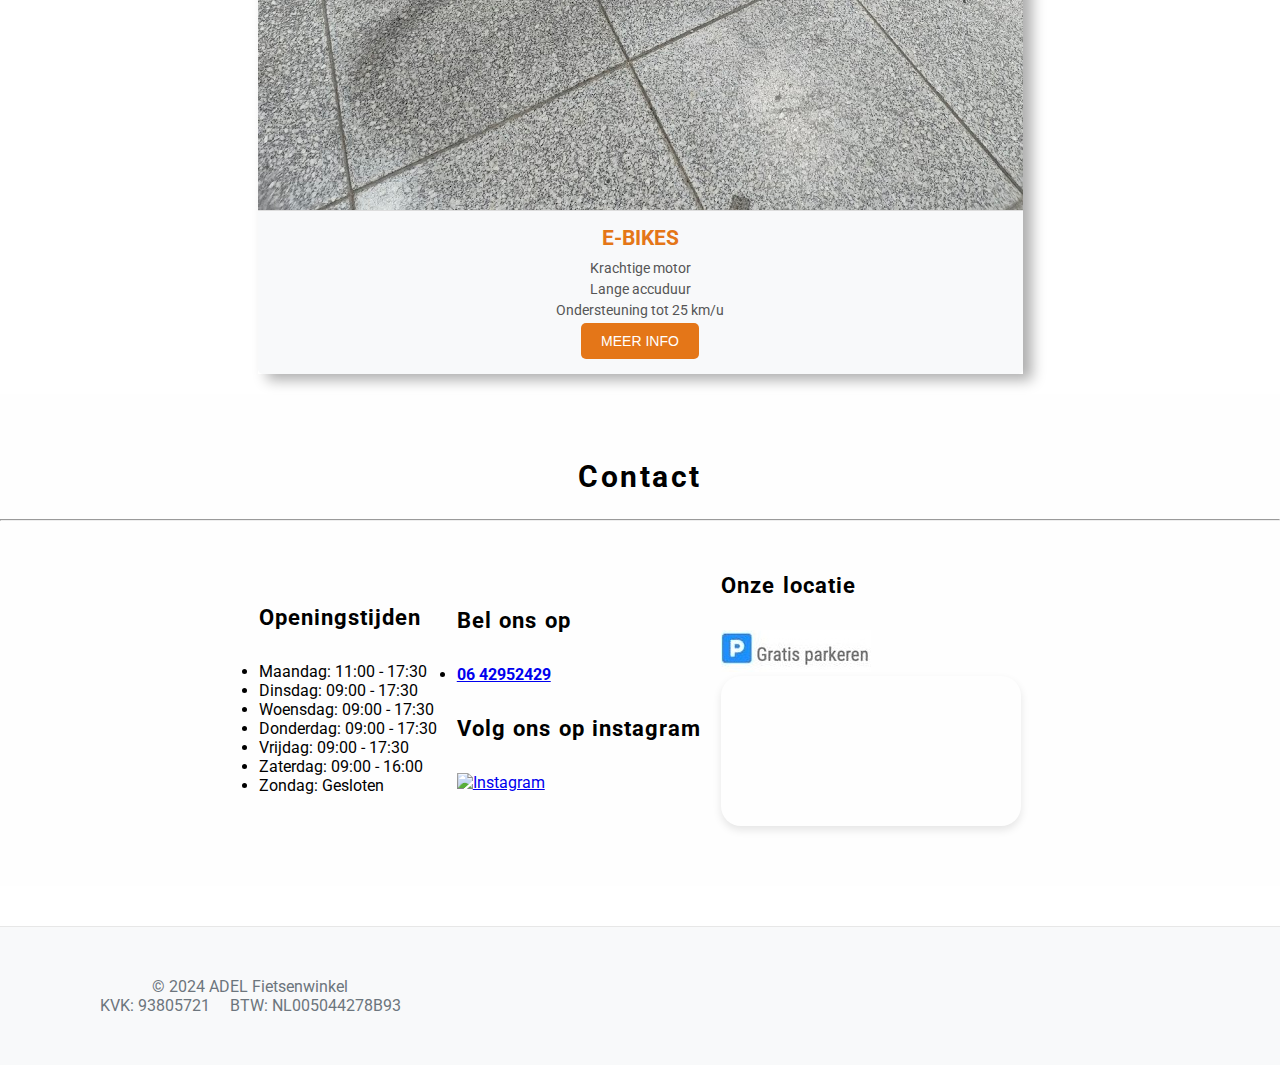
==== commit 27380be0: "update" ====
--- a/index.html
+++ b/index.html
@@ -137,23 +137,37 @@
             </div>
             <div class="col-md-3">
                 <div class="item-box">
-                    <div class="item-box-img image-rotator" id="image-rotator-2">
-                        <img src="./img/Fatbike/2024-11-12.3.jpg" alt="Fatbike" class="img-fluid">
-                        <img src="./img/Fatbike/WhatsApp Image 2024-11-20 at 14.43.00_cd3422dc.jpg" alt="Fatbike" class="img-fluid" style="display:none;">
-                        <img src="./img/Fatbike/WhatsApp Image 2024-11-20 at 14.43.05_11b4bf9d.jpg" alt="Fatbike" class="img-fluid" style="display:none;">
-                        <a class="prev" onclick="plusSlides(-1, 'image-rotator-2')">&#10094;</a>
-                        <a class="next" onclick="plusSlides(1, 'image-rotator-2')">&#10095;</a>
-                    </div>
-                    <div class="item-box-content">
-                        <ul class="item-box-features">
-                            <li class="bike-type">Fatbike</li>
-                            <li>Brede banden</li>
-                            <li>Stoer uiterlijk</li>
-                            <li><button class="info-button" onclick="location.href='fatbike.html'">Meer Info</button></li>
-                        </ul>
-                    </div>
-                </div>
-            </div>
+                    <div class="item-box-img image-rotator" id="image-rotator-5">
+                       <img src="./img/ouderfietsen/IMG-20250103-WA0012.jpg" alt="ouderfietsen" class="img-fluid" style="display:block;">
+                       <img src="./img/ouderfietsen/IMG-20250103-WA0019.jpg" alt="ouderfietsen" class="img-fluid" style="display:none;">
+                       <img src="./img/ouderfietsen/IMG-20250103-WA0017.jpg" alt="ouderfietsen" class="img-fluid" style="display:none;">
+                       <img src="./img/ouderfietsen/IMG-20250103-WA0020.jpg" alt="ouderfietsen" class="img-fluid" style="display:none;">
+                       <img src="./img/ouderfietsen/IMG-20250103-WA0021.jpg" alt="ouderfietsen" class="img-fluid" style="display:none;">
+                       <img src="./img/ouderfietsen/IMG-20250103-WA0022.jpg" alt="ouderfietsen" class="img-fluid" style="display:none;">
+                       <img src="./img/ouderfietsen/IMG-20250103-WA0023.jpg" alt="ouderfietsen" class="img-fluid" style="display:none;">
+                       <img src="./img/ouderfietsen/IMG-20250103-WA0024.jpg" alt="ouderfietsen" class="img-fluid" style="display:none;">
+                       <img src="./img/ouderfietsen/IMG-20250103-WA0025.jpg" alt="ouderfietsen" class="img-fluid" style="display:none;">
+                       <img src="./img/ouderfietsen/IMG-20250103-WA0026.jpg" alt="ouderfietsen" class="img-fluid" style="display:none;">
+                       <img src="./img/ouderfietsen/IMG-20250103-WA0028.jpg" alt="ouderfietsen" class="img-fluid" style="display:none;">
+                       <img src="./img/ouderfietsen/IMG-20250103-WA0029.jpg" alt="ouderfietsen" class="img-fluid" style="display:none;">
+                       <img src="./img/ouderfietsen/IMG-20250103-WA0030.jpg" alt="ouderfietsen" class="img-fluid" style="display:none;">
+                       <img src="./img/ouderfietsen/IMG-20250103-WA0031.jpg" alt="ouderfietsen" class="img-fluid" style="display:none;">
+                       <img src="./img/ouderfietsen/IMG-20250103-WA0032.jpg" alt="ouderfietsen" class="img-fluid" style="display:none;">
+                       
+                        <a class="prev" onclick="plusSlides(-1, 'image-rotator-5')">&#10094;</a>
+                        <a class="next" onclick="plusSlides(1, 'image-rotator-5')">&#10095;</a>
+                    </div>
+                    <div class="item-box-content">
+                        <ul class="item-box-features">
+                            <li class="bike-type">ouder fietsen</li>
+                            <li>Krachtige motor</li>
+                            <li>Lange accuduur</li>
+                            <li>Ondersteuning tot 25 km/u</li>
+                        </ul>
+                    </div>
+                </div>
+            </div>
+            
             <div class="col-md-3">
                 <div class="item-box">
                     <div class="item-box-img image-rotator" id="image-rotator-3">
@@ -176,6 +190,32 @@
             </div>
             <div class="col-md-3">
                 <div class="item-box">
+                    <div class="item-box-img image-rotator" id="image-rotator-2">
+                        <img src="./img/Fatbike/2024-11-12.3.jpg" alt="Fatbike" class="img-fluid">
+                        <img src="./img/Fatbike/WhatsApp Image 2024-11-20 at 14.43.00_cd3422dc.jpg" alt="Fatbike" class="img-fluid" style="display:none;">
+                        <img src="./img/Fatbike/WhatsApp Image 2024-11-20 at 14.43.05_11b4bf9d.jpg" alt="Fatbike" class="img-fluid" style="display:none;">
+                        <img src="./img/Fatbike/IMG-20250103-WA0001.jpg" alt="Fatbike" class="img-fluid" style="display:none;">
+                        <img src="./img/Fatbike/IMG-20250103-WA0003.jpg" alt="Fatbike" class="img-fluid" style="display:none;">
+                        <img src="./img/Fatbike/IMG-20250103-WA0008.jpg" alt="Fatbike" class="img-fluid" style="display:none;">
+                        <img src="./img/Fatbike/IMG-20250103-WA0011.jpg" alt="Fatbike" class="img-fluid" style="display:none;">
+                        <img src="./img/Fatbike/IMG-20250103-WA0018.jpg" alt="Fatbike" class="img-fluid" style="display:none;">
+                        
+                        <a class="prev" onclick="plusSlides(-1, 'image-rotator-2')">&#10094;</a>
+                        <a class="next" onclick="plusSlides(1, 'image-rotator-2')">&#10095;</a>
+                    </div>
+                    <div class="item-box-content">
+                        <ul class="item-box-features">
+                            <li class="bike-type">Fatbike</li>
+                            <li>Brede banden</li>
+                            <li>Stoer uiterlijk</li>
+                            <li>Rijklaar</li>
+                            <li><button class="info-button" onclick="location.href='fatbike.html'">Meer Info</button></li>
+                        </ul>
+                    </div>
+                </div>
+            </div>
+            <div class="col-md-3">
+                <div class="item-box">
                     <div class="item-box-img image-rotator" id="image-rotator-4">
                         <img src="./img/E-bike/2024-11-12.2.jpg" alt="Sportieve fietsen" class="img-fluid">
                         <img src="./img/E-bike/WhatsApp Image 2024-11-20 at 14.43.00_35866456.jpg" alt="Sportieve fietsen" class="img-fluid" style="display:none;">
@@ -197,63 +237,6 @@
             </div>
         </div>
     </div>
-
-        <!-- <div class="col-md-3">
-            <div class="item-box">
-                <div class="item-box-img">
-                    <img src="./img/WhatsApp Image 2024-11-20 at 14.43.03_08fc8609.jpg">
-                    <div class="item-box-head">Sportieve fietsen</div>
-                    <div class="item-box-sub-text">.</div>                
-                </div>
-            </div>
-        </div>
-        <div class="col-md-3">
-            <div class="item-box">
-                <div class="item-box-img">
-                    <img src="./img/WhatsApp Image 2024-11-20 at 14.43.00_cd3422dc.jpg">
-                    <div class="item-box-head">Fatbike</div>
-                    <div class="item-box-sub-text">V20 2024</div>
-                </div>
-            </div>
-        </div>
-        <div class="col-md-3">
-            <div class="item-box">
-                <div class="item-box-img">
-                    <img src="./img/WhatsApp Image 2024-11-20 at 14.43.03_c350dd0a.jpg">
-                    <div class="item-box-head">Kinderfietsen</div>
-                    <div class="item-box-sub-text"></div>
-                </div>
-            </div>
-        </div>
-        <div class="col-md-3">
-            <div class="item-box">
-                <div class="item-box-img">
-                    <img src="./img/2024-11-12.4.jpg">
-                    <div class="item-box-head">E-bikes</div>
-                    <div class="item-box-sub-text"></div>
-                </div>
-            </div>
-        </div>
-
-        <div class="col-md-3">
-            <div class="item-box">
-            <div class="item-box-img"></div>
-                <img src="./img/WhatsApp Image 2024-11-20 at 14.43.03_c350dd0a.jpg" alt="Mountain Bike">
-            </div>
-            <div class="item-box-content">
-                <div class="item-box-head">Mountain Bike</div>
-                <ul class="item-box-features">
-                <li>Robuust frame</li>
-                <li>Schijfremmen</li>
-                <li>21 versnellingen</li>
-                <li>Verende voorvork</li>
-                </ul>
-                <div class="item-box-sub-text">Mountain Bike</div>
-            </div>
-            </div>
-        </div>
-        </section>
--->
         <section id="contact">
             <div class="container">
                 <div class="sectionHead">Contact</div>
@@ -281,7 +264,7 @@
                             <img src="https://upload.wikimedia.org/wikipedia/commons/a/a5/Instagram_icon.png" alt="Instagram" style="width: 30px; height: 30px;">
                         </a>
                     </div>
-                    <div class="col-md-4">
+                    <div class="">
                         <h4 class="sectionSubSubHead">Onze locatie</h4>
                         <img src="./img/WhatsApp Image 2024-12-10 at 20.00.34_eae11c6b_188x131.jpg" alt="Gratis Parkeren">
                         <iframe src="https://www.google.com/maps/embed?pb=!1m14!1m8!1m3!1d15740.580718267865!2d4.471024557613448!3d52.060573216971584!3m2!1i1024!2i768!4f13.1!3m3!1m2!1s0x47c5c923a3ddd7b9%3A0x162db7870f4e0a30!2sAbdissenbos%203%2C%202715%20XA%20Zoetermeer!5e0!3m2!1sen!2snl!4v1731529918208!5m2!1sen!2snl" width="600" height="450" style="border:0;" allowfullscreen="" loading="lazy" referrerpolicy="no-referrer-when-downgrade"></iframe>                    </div>
@@ -291,35 +274,43 @@
 
     </main>
        <script>
+        let intervals = {};
+
         function rotateImages(containerId) {
             const container = document.getElementById(containerId);
             const images = container.getElementsByTagName('img');
             let currentIndex = 0;
-    
-            setInterval(() => {
+
+            if (intervals[containerId]) {
+                clearInterval(intervals[containerId]);
+            }
+
+            intervals[containerId] = setInterval(() => {
                 images[currentIndex].style.display = 'none';
                 currentIndex = (currentIndex + 1) % images.length;
                 images[currentIndex].style.display = 'block';
             }, 10000); // Change image every 10 seconds
         }
-    
+
         function plusSlides(n, containerId) {
             const container = document.getElementById(containerId);
             const images = container.getElementsByTagName('img');
             let currentIndex = Array.from(images).findIndex(img => img.style.display !== 'none');
-    
+
             images[currentIndex].style.display = 'none';
             currentIndex = (currentIndex + n + images.length) % images.length;
             images[currentIndex].style.display = 'block';
-        }
-        
-
-    
+
+            clearInterval(intervals[containerId]); // Clear the existing interval
+            setTimeout(() => rotateImages(containerId), 1000); // Restart the interval after 1 second
+        }
+
         window.onload = () => {
             rotateImages('image-rotator-1');
             rotateImages('image-rotator-2');
             rotateImages('image-rotator-3');
             rotateImages('image-rotator-4');
+            rotateImages('image-rotator-5');
             _waEmbed(wa_btnSetting, wa_widgetSetting);
         };
     </script>
@@ -332,9 +323,16 @@
             <div class="row">
                 <div class="col-md-6">
                     <p>&copy; 2024 ADEL Fietsenwinkel</p>
+                    <div class="kvk-btw">
+                        <p>KVK: 93805721</p>
+                        <p>BTW: NL005044278B93</p>
+                    </div>                
                 </div>
                 <div class="col-md-6">
                     <p class="text-right">
                     </p>
-                    </footer>
+                </div>
+            </div>
+        </div>
+    </footer>
 </html>
--- a/style.css
+++ b/style.css
@@ -11,6 +11,15 @@
     overflow-x: hidden;
     font-family: 'Roboto', 'Segoe UI', Tahoma, Geneva, Verdana, sans-serif;
     width: 100vw;
+}
+
+.row {
+    display: flex;
+    flex-wrap: wrap;
+    justify-content: center;
+    gap: 20px;
+    align-items: center;
+    margin: 20px 0;
 }
 
 .wellcome {
@@ -358,16 +367,7 @@
     box-shadow: 9px 9px 16px 0px rgba(0, 0, 0, 0.25);
 }
 
-footer {
-    position: absolute;
-    left: 0;
-    width: 100%;
-    height: 100px;
-    line-height: 100px;
-    background-color: #f5f5f5;
-    z-index: 100;
-    text-align: center;
-}
+
 .item-box-features {
     display: flex;
     flex-direction: column;
@@ -427,97 +427,41 @@
     background-color: rgba(0,0,0,0.8);
     
 }
-
-/* footer section*/
-/* .footer_section {
-background-color: #222831;
-color: #ffffff;
-padding: 75px 0 40px 0;
-text-align: center;
-}
-
-.footer_section h4 {
-font-size: 28px;
-}
-
-.footer_section h4,
-.footer_section .footer-logo {
-font-weight: 600;
-margin-bottom: 20px;
-font-family: 'Dancing Script', cursive;
-}
-
-.footer_section p {
-color: #dbdbdb;
-}
-
-.footer_section .footer-col {
-margin-bottom: 30px;
-}
-
-.footer_section .footer_contact .contact_link_box {
-display: -webkit-box;
-display: -ms-flexbox;
-display: flex;
--webkit-box-orient: vertical;
--webkit-box-direction: normal;
-    -ms-flex-direction: column;
-        flex-direction: column;
-}
-
-.footer_section .footer_contact .contact_link_box a {
-margin: 5px 0;
-color: #ffffff;
-}
-
-.footer_section .footer_contact .contact_link_box a i {
-margin-right: 5px;
-}
-
-.footer_section .footer_contact .contact_link_box a:hover {
-color: #ffbe33;
-}
-
-.footer_section .footer-logo {
-display: block;
-font-weight: bold;
-font-size: 38px;
-line-height: 1;
-color: #ffffff;
-}
-
-.footer_section .footer_social {
-display: -webkit-box;
-display: -ms-flexbox;
-display: flex;
--webkit-box-pack: center;
-    -ms-flex-pack: center;
+footer {
+    background-color: #f8f9fa;
+    padding: 20px 0;
+    text-align: center;
+    border-top: 1px solid #e7e7e7;
+}
+
+footer .container {
+    display: flex;
+    justify-content: space-between;
+    align-items: center;
+    flex-wrap: w; /* Ensure content wraps on smaller screens */
+    padding: 0 0px; /* Add some padding to the sides */
+}
+
+footer .col-md-6 {
+    flex: 1; /* Allow columns to grow and shrink equally */
+    min-width: 500px; /* Ensure columns don't get too small */
+    margin: 10px 0; /* Add some margin for spacing */
+}
+
+footer p {
+    margin: 0;
+    color: #6c757d;
+}
+
+footer .text-right {
+    text-align: right;
+}
+
+@media (min-width: 768px) {
+    footer .kvk-btw {
+        display: flex;
         justify-content: center;
-margin-top: 20px;
-margin-bottom: 10px;
-}
-
-.footer_section .footer_social a {
-
-}
-.fa fa-instagram {
-color: #ffbe33;
-}
-
-.footer_section .footer_social a:hover {
-color: #ffbe33;
-}
-
-.footer_section .footer-info {
-text-align: center;
-margin-top: 25px;
-}
-
-.footer_section .footer-info p {
-color: #ffffff;
-margin: 0;
-}
-
-.footer_section .footer-info p a {
-color: inherit;
-} */+        gap: 20px; /* Add some space between the items */
+    }
+}
+
